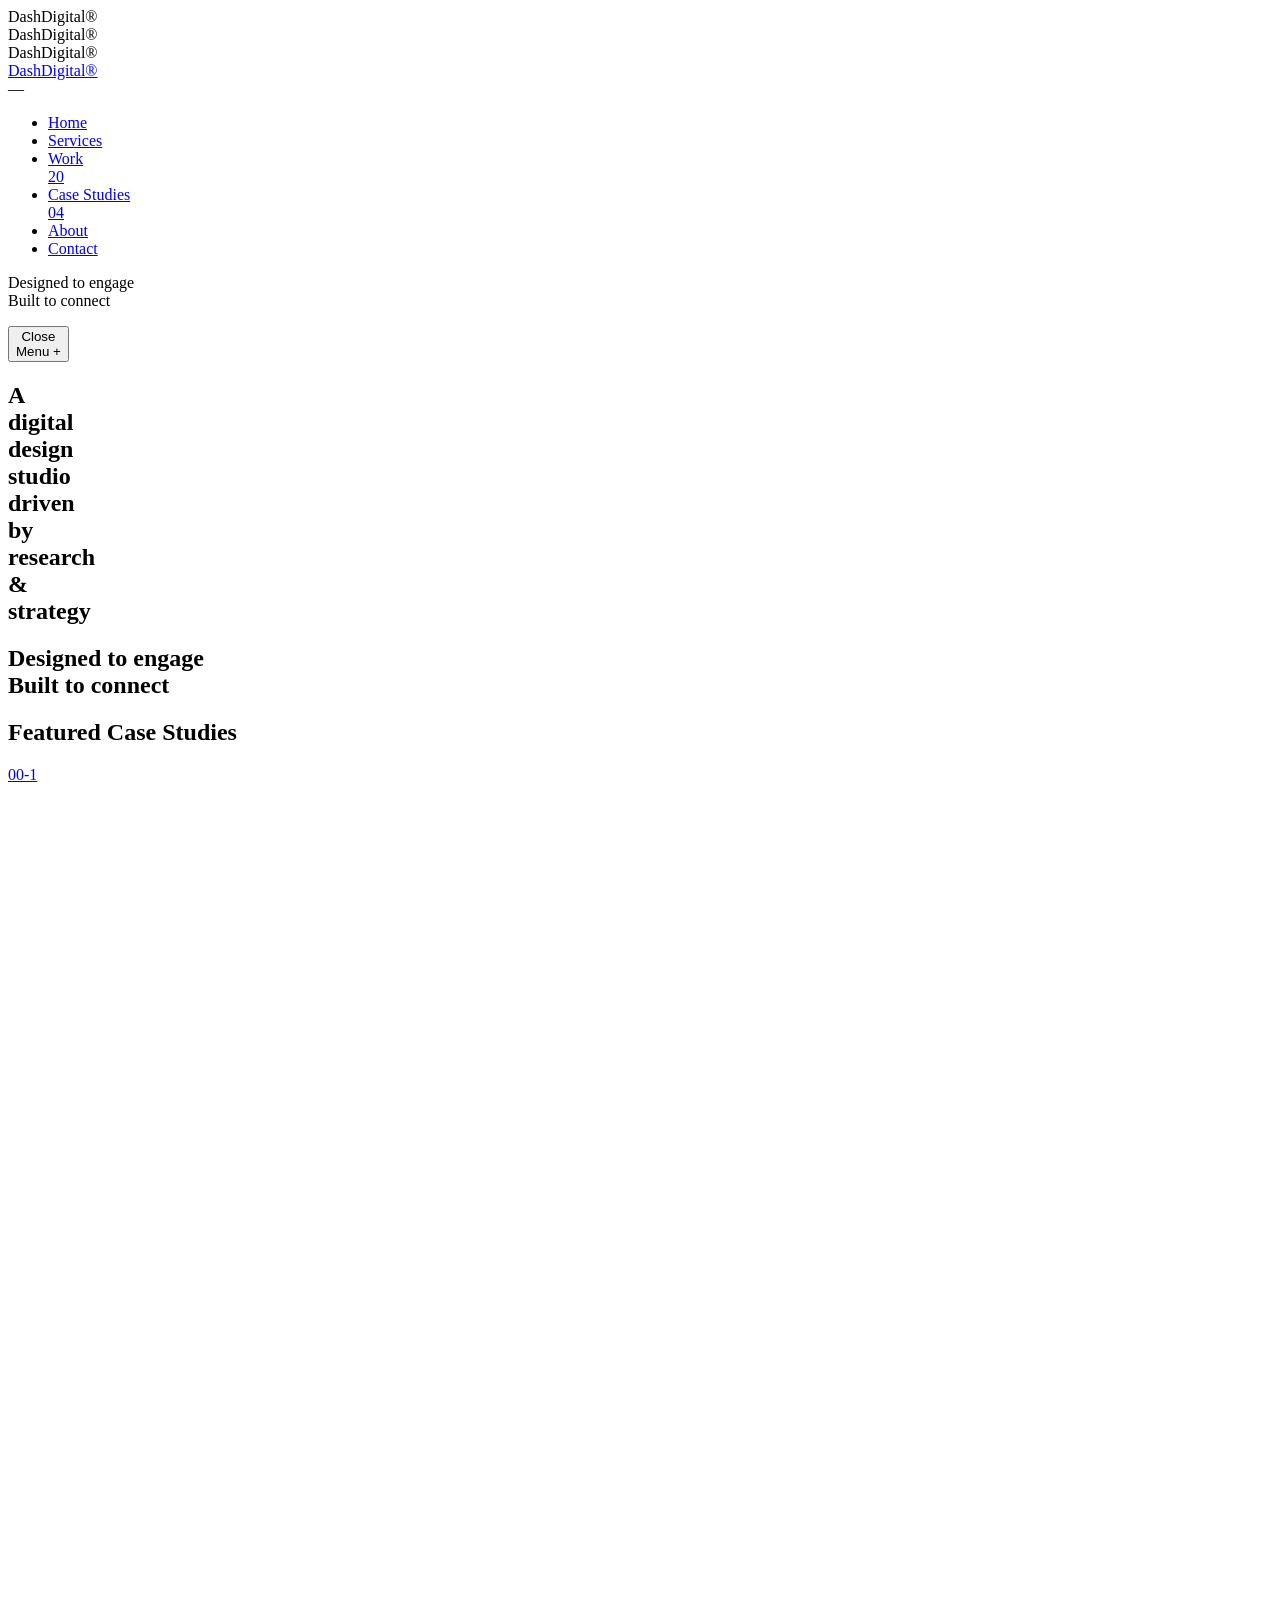
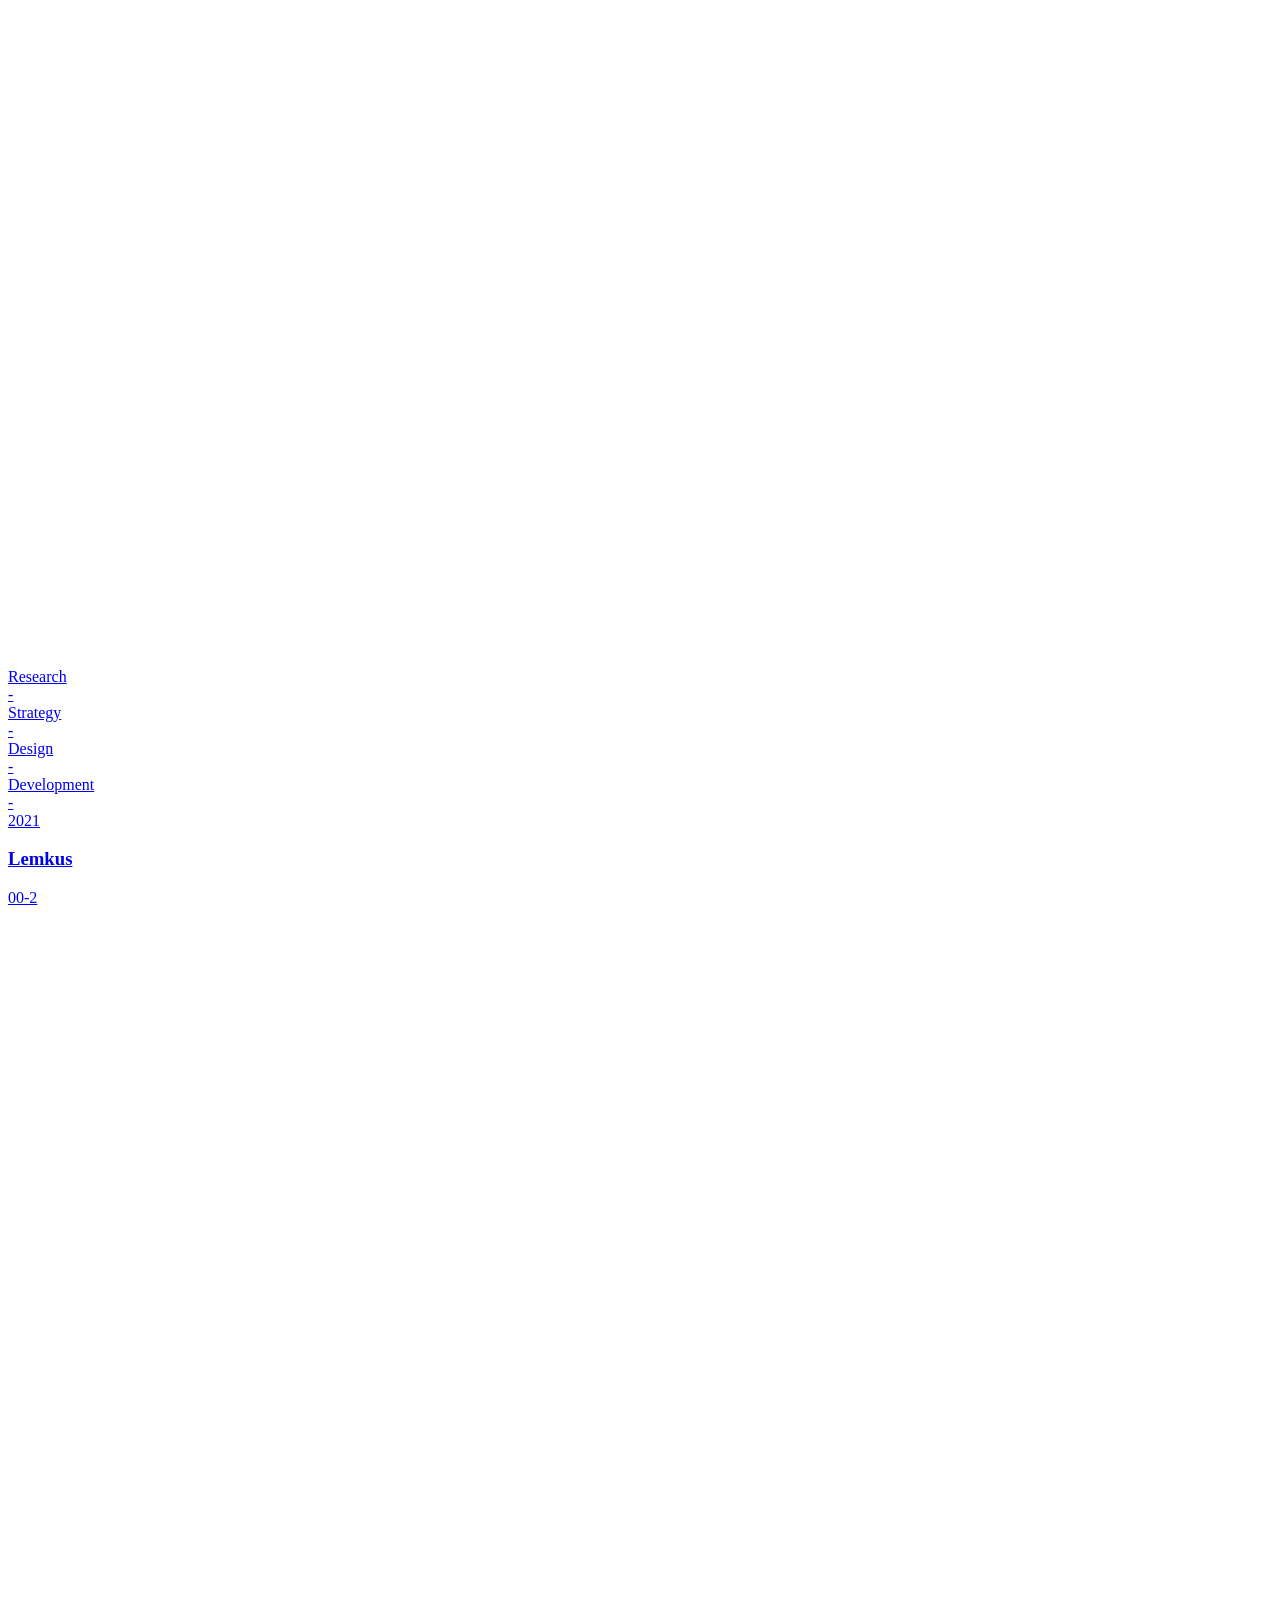
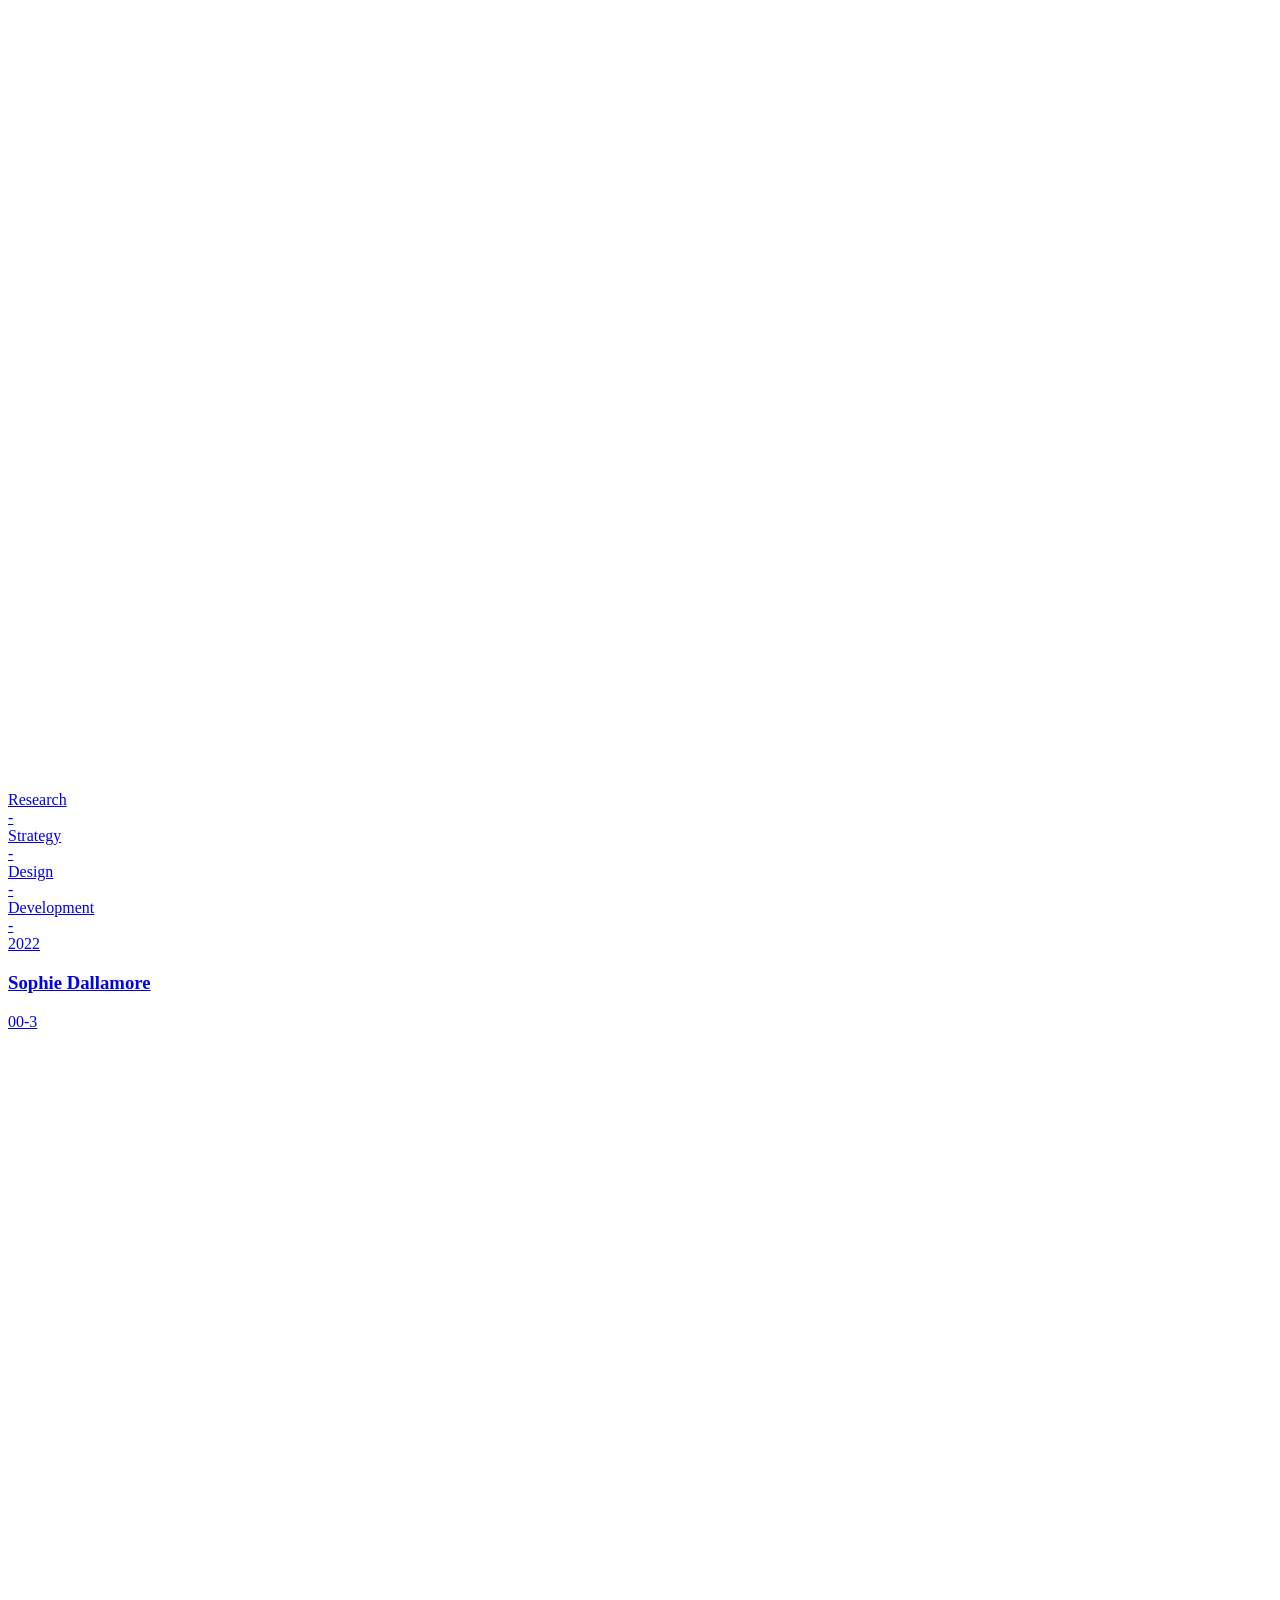
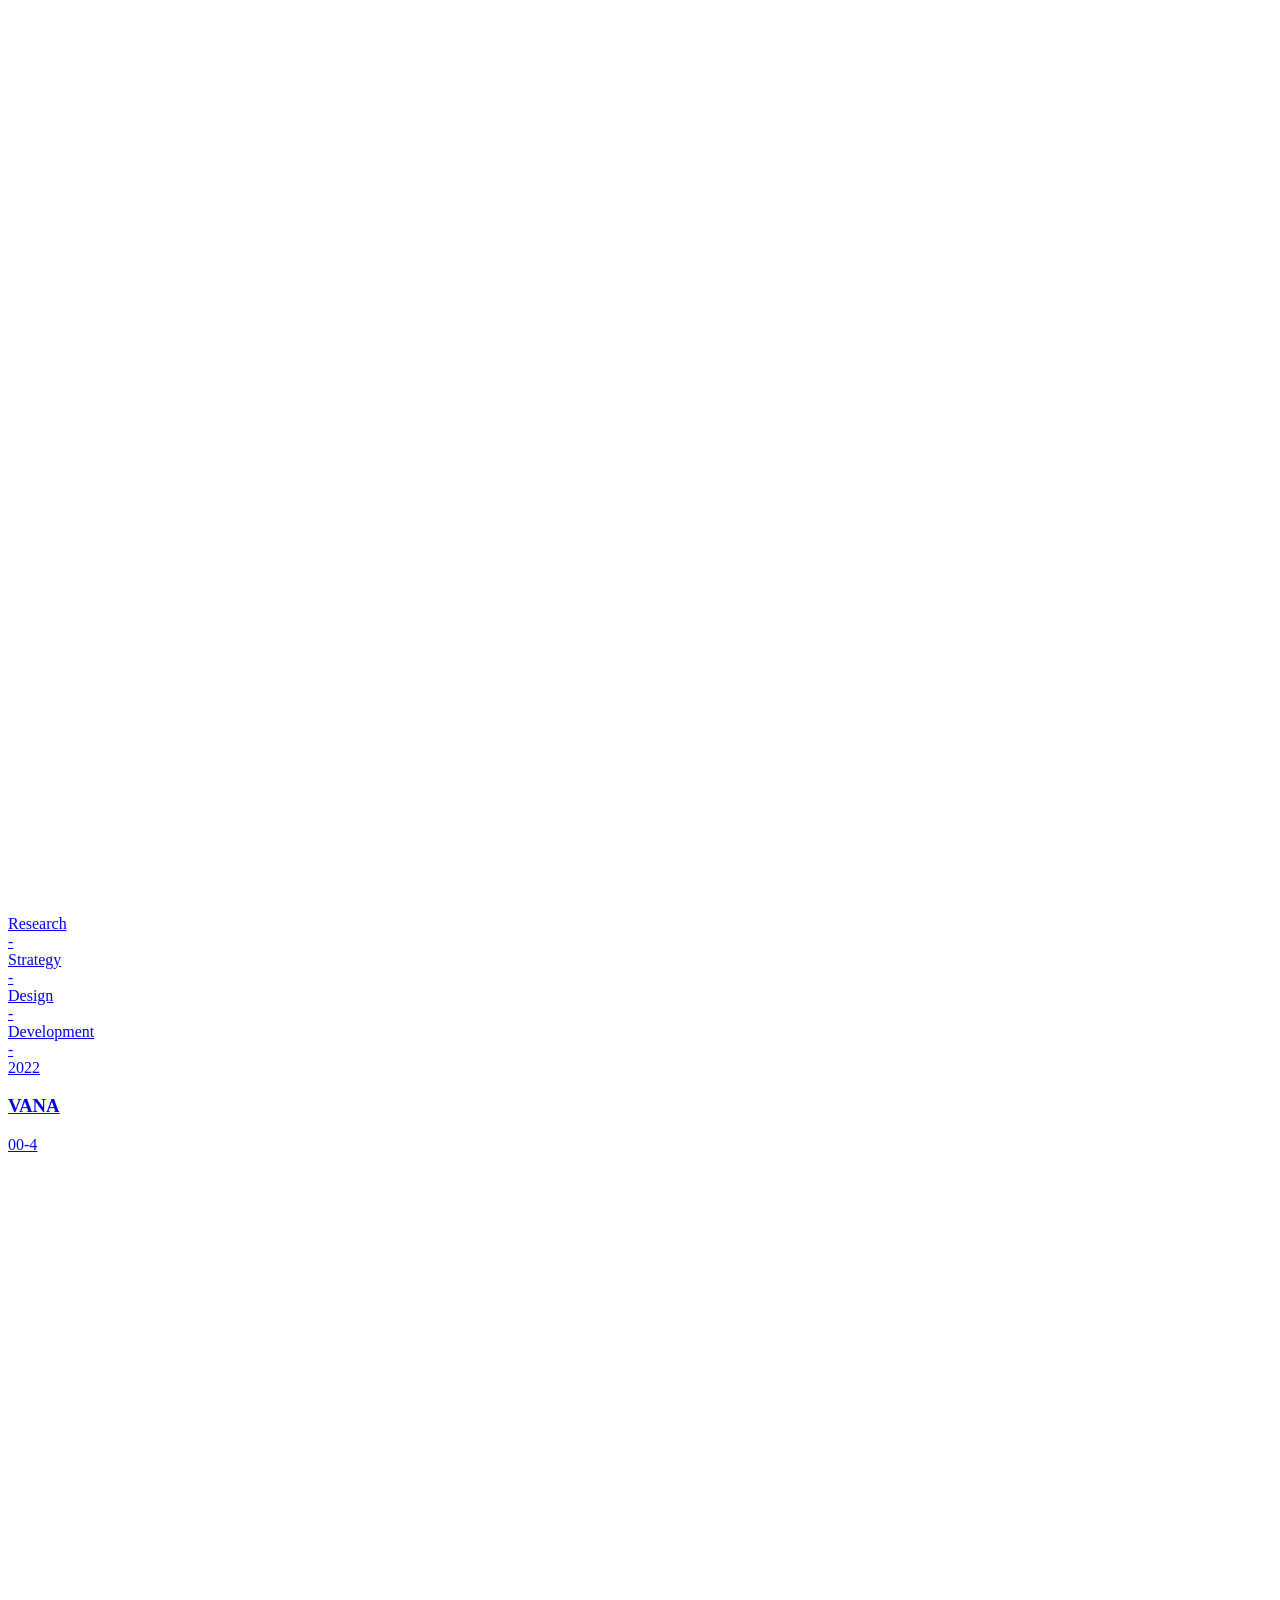
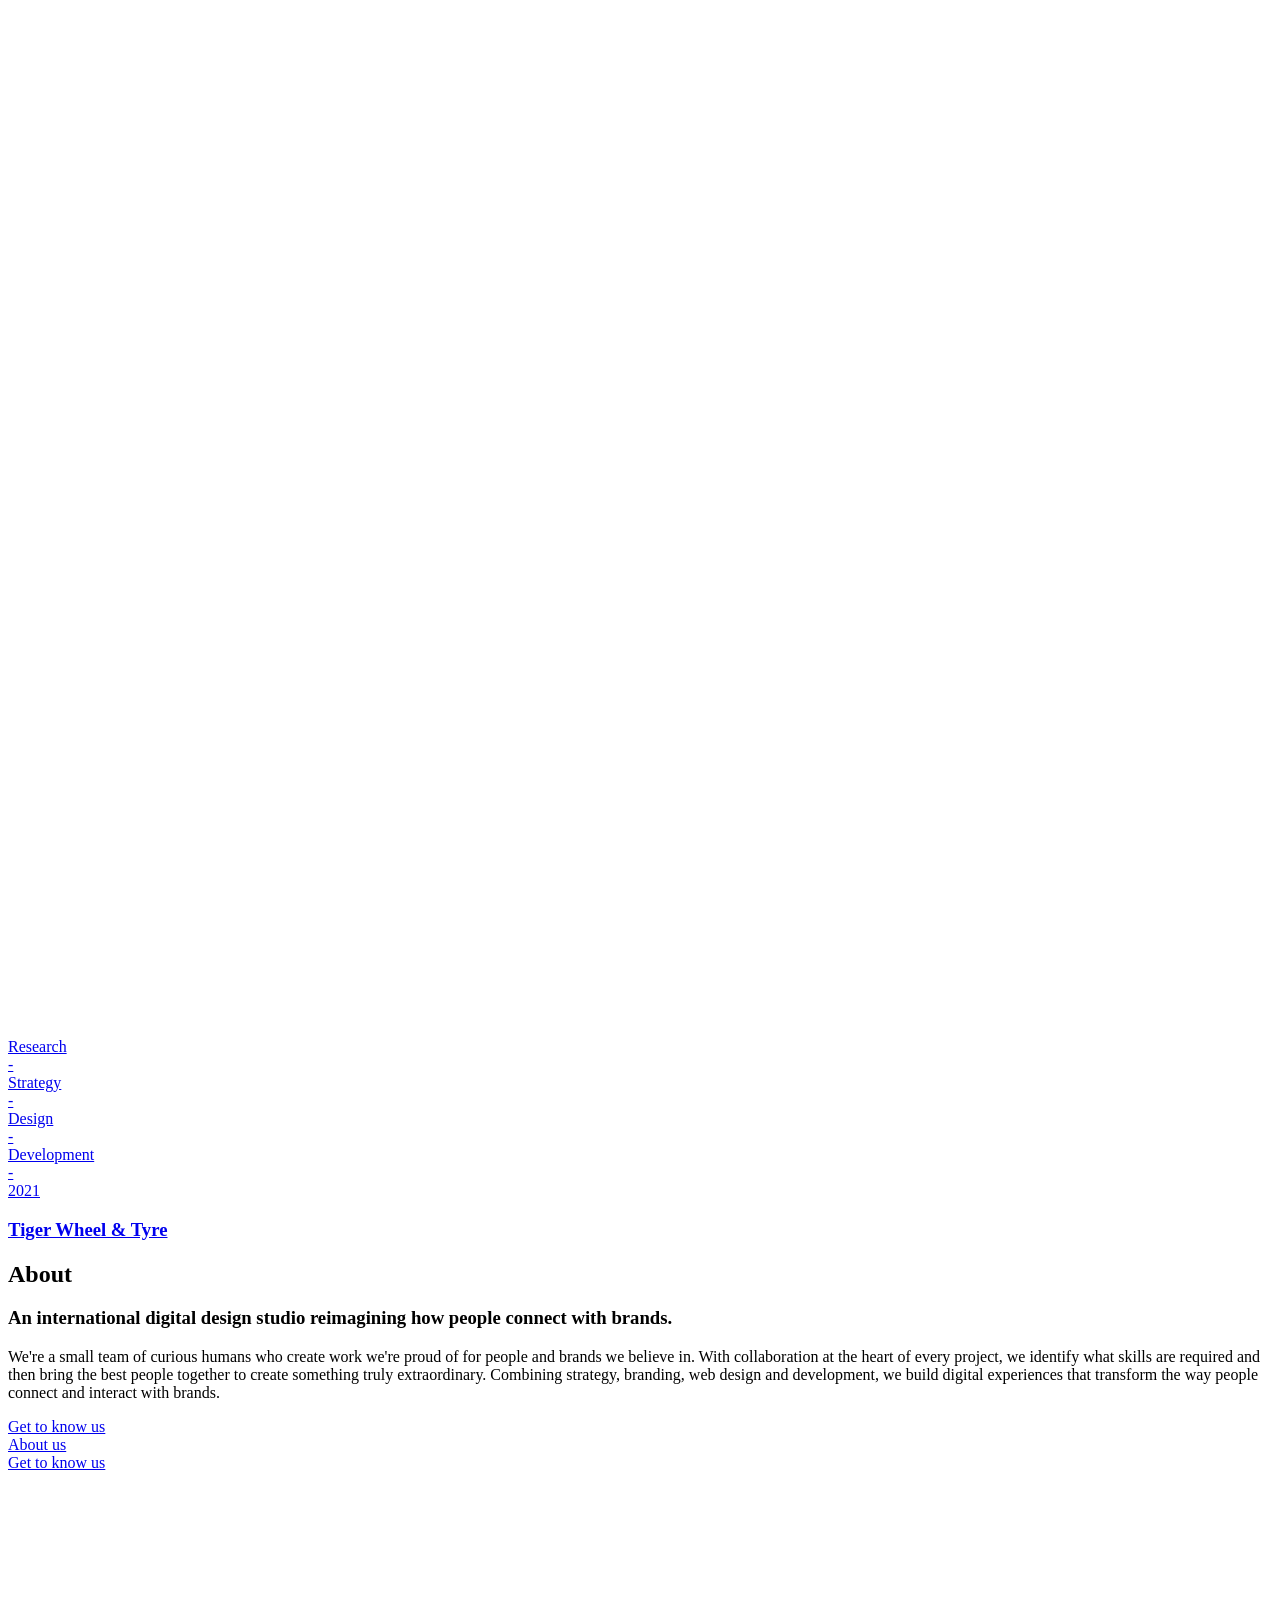
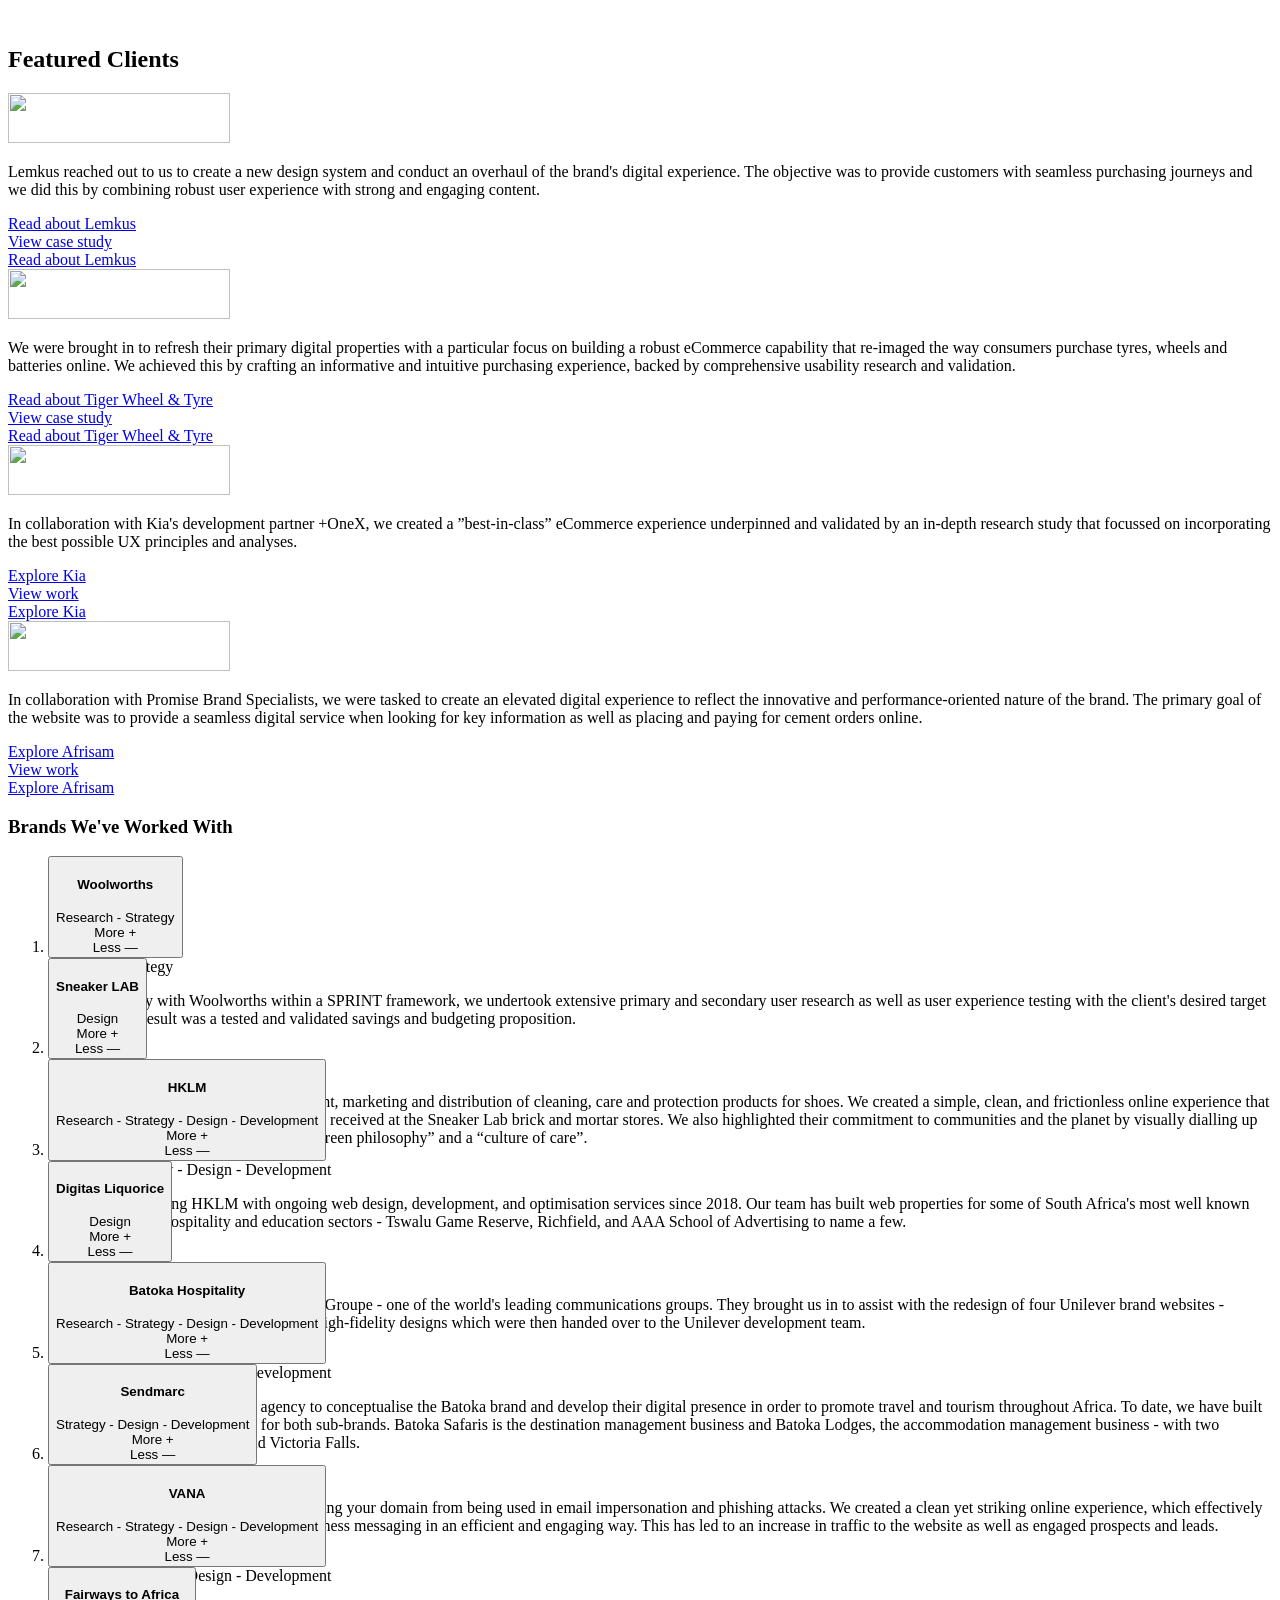
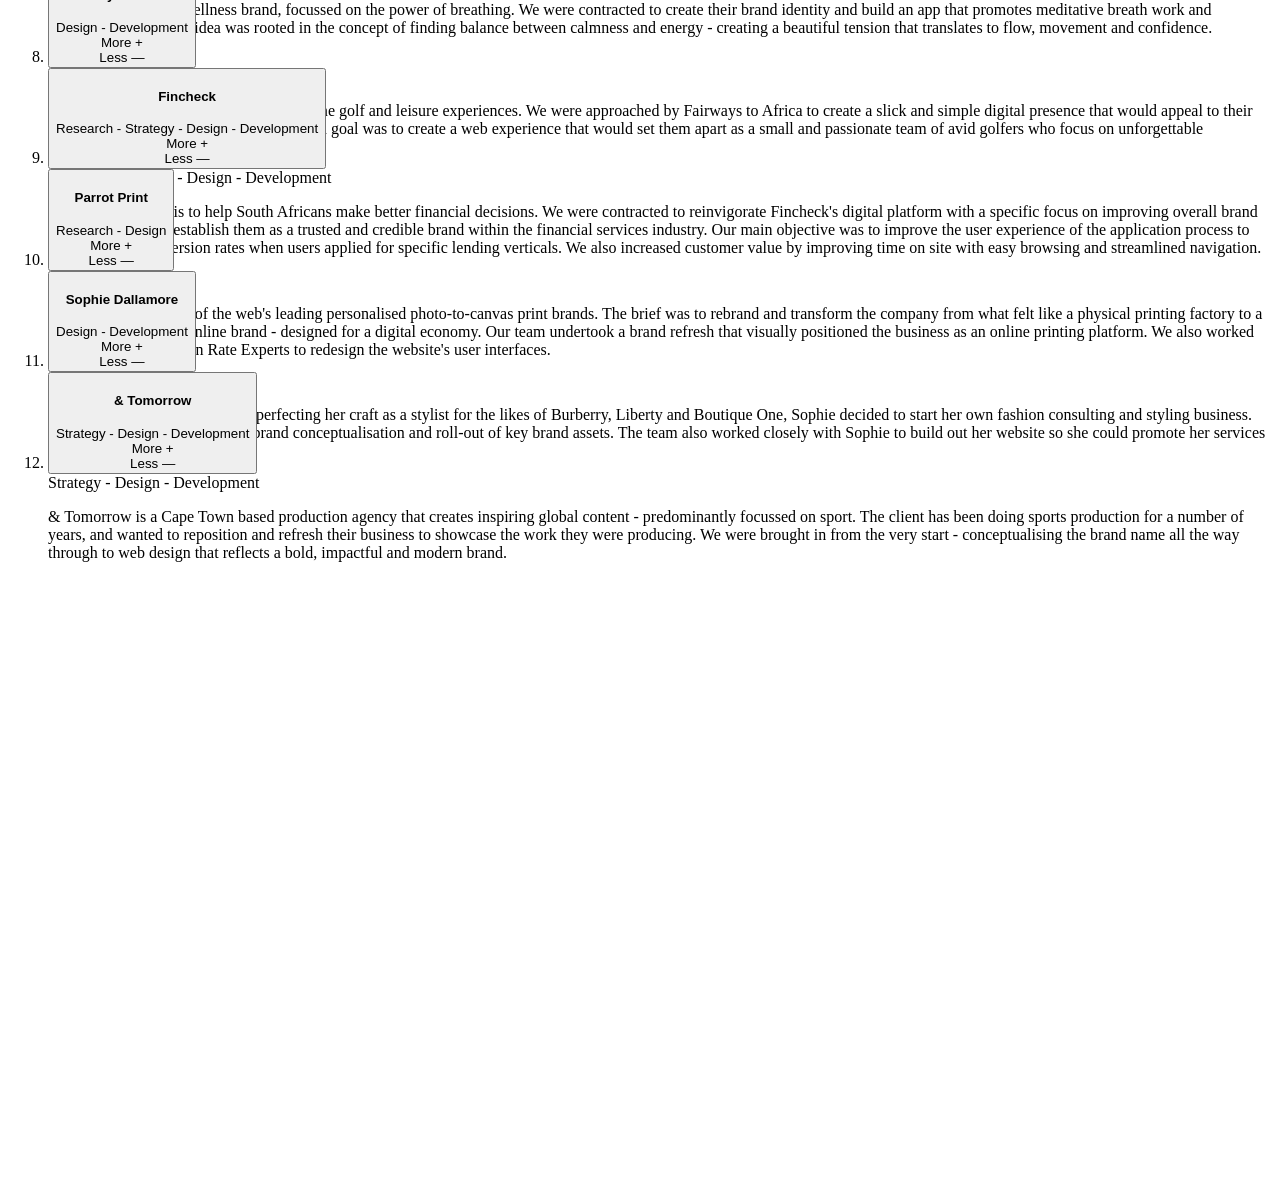
==== 2.html @ eb72a681 "Create 2.html" ====
<!DOCTYPE html><html lang="en"><head><meta charSet="utf-8" /><meta name="viewport" content="width=device-width, initial-scale=1" /><title>Dash Digital Studio | Engage. Connect.</title><meta name="Description" content="Designed to engage. Built to connect. Driven by research &amp; strategy, we&#x27;re a digital design studio that helps reimagine how customers connect to your brand." /><meta name="Keywords" content="Design, Digital, UX, UI, Branding, Reasearch, Strategy, Development, Website, Ecommerce" /><meta property="og:type" content="website" /><meta property="og:title" content="Dash Digital Studio | Engage. Connect." /><meta property="og:description" content="Designed to engage. Built to connect. Driven by research &amp; strategy, we&#x27;re a digital design studio that helps reimagine how customers connect to your brand." /><meta property="og:image" content="https://images.prismic.io/dashdigital/cfc8fab8-7d2d-4897-8a7f-4b1b9c64104e_OG.jpg?auto=compress,format" /><meta name="twitter:card" content="summary" /><meta name="twitter:title" content="Dash Digital Studio | Engage. Connect." /><meta name="twitter:description" content="Designed to engage. Built to connect. Driven by research &amp; strategy, we&#x27;re a digital design studio that helps reimagine how customers connect to your brand." /><meta name="twitter:image" content="https://images.prismic.io/dashdigital/cfc8fab8-7d2d-4897-8a7f-4b1b9c64104e_OG.jpg?auto=compress,format" /><link rel="preload" as="image" imageSrcSet="/_next/static/chunks/images/CS_Lemkus_Card_w128.avif 128w, /_next/static/chunks/images/CS_Lemkus_Card_w128.avif 128w, /_next/static/chunks/images/CS_Lemkus_Card_w256.avif 256w, /_next/static/chunks/images/CS_Lemkus_Card_w256.avif 256w, /_next/static/chunks/images/CS_Lemkus_Card_w384.avif 384w, /_next/static/chunks/images/CS_Lemkus_Card_w390.avif 390w, /_next/static/chunks/images/CS_Lemkus_Card_w640.avif 640w, /_next/static/chunks/images/CS_Lemkus_Card_w780.avif 780w, /_next/static/chunks/images/CS_Lemkus_Card_w856.avif 856w, /_next/static/chunks/images/CS_Lemkus_Card_w1024.avif 1024w, /_next/static/chunks/images/CS_Lemkus_Card_w1280.avif 1280w, /_next/static/chunks/images/CS_Lemkus_Card_w1920.avif 1920w, /_next/static/chunks/images/CS_Lemkus_Card_w2880.avif 2880w, /_next/static/chunks/images/CS_Lemkus_Card_w3072.avif 3072w, /_next/static/chunks/images/CS_Lemkus_Card_w4480.avif 4480w" imageSizes="(max-width: 480px) 92vw, 22.5vw" fetchpriority="high" /><link rel="preload" as="image" imageSrcSet="/_next/static/chunks/images/CS_Sophie_Card_w128.avif 128w, /_next/static/chunks/images/CS_Sophie_Card_w128.avif 128w, /_next/static/chunks/images/CS_Sophie_Card_w256.avif 256w, /_next/static/chunks/images/CS_Sophie_Card_w256.avif 256w, /_next/static/chunks/images/CS_Sophie_Card_w384.avif 384w, /_next/static/chunks/images/CS_Sophie_Card_w390.avif 390w, /_next/static/chunks/images/CS_Sophie_Card_w640.avif 640w, /_next/static/chunks/images/CS_Sophie_Card_w780.avif 780w, /_next/static/chunks/images/CS_Sophie_Card_w856.avif 856w, /_next/static/chunks/images/CS_Sophie_Card_w1024.avif 1024w, /_next/static/chunks/images/CS_Sophie_Card_w1280.avif 1280w, /_next/static/chunks/images/CS_Sophie_Card_w1920.avif 1920w, /_next/static/chunks/images/CS_Sophie_Card_w2880.avif 2880w, /_next/static/chunks/images/CS_Sophie_Card_w3072.avif 3072w, /_next/static/chunks/images/CS_Sophie_Card_w4480.avif 4480w" imageSizes="(max-width: 480px) 92vw, 22.5vw" fetchpriority="high" /><link rel="preload" as="image" imageSrcSet="/_next/static/chunks/images/CS_VANA_Card_w128.avif 128w, /_next/static/chunks/images/CS_VANA_Card_w128.avif 128w, /_next/static/chunks/images/CS_VANA_Card_w256.avif 256w, /_next/static/chunks/images/CS_VANA_Card_w256.avif 256w, /_next/static/chunks/images/CS_VANA_Card_w384.avif 384w, /_next/static/chunks/images/CS_VANA_Card_w390.avif 390w, /_next/static/chunks/images/CS_VANA_Card_w640.avif 640w, /_next/static/chunks/images/CS_VANA_Card_w780.avif 780w, /_next/static/chunks/images/CS_VANA_Card_w856.avif 856w, /_next/static/chunks/images/CS_VANA_Card_w1024.avif 1024w, /_next/static/chunks/images/CS_VANA_Card_w1280.avif 1280w, /_next/static/chunks/images/CS_VANA_Card_w1920.avif 1920w, /_next/static/chunks/images/CS_VANA_Card_w2880.avif 2880w, /_next/static/chunks/images/CS_VANA_Card_w3072.avif 3072w, /_next/static/chunks/images/CS_VANA_Card_w4480.avif 4480w" imageSizes="(max-width: 480px) 92vw, 22.5vw" fetchpriority="high" /><link rel="preload" as="image" imageSrcSet="/_next/static/chunks/images/CS_TWT_Card_w128.avif 128w, /_next/static/chunks/images/CS_TWT_Card_w128.avif 128w, /_next/static/chunks/images/CS_TWT_Card_w256.avif 256w, /_next/static/chunks/images/CS_TWT_Card_w256.avif 256w, /_next/static/chunks/images/CS_TWT_Card_w384.avif 384w, /_next/static/chunks/images/CS_TWT_Card_w390.avif 390w, /_next/static/chunks/images/CS_TWT_Card_w640.avif 640w, /_next/static/chunks/images/CS_TWT_Card_w780.avif 780w, /_next/static/chunks/images/CS_TWT_Card_w856.avif 856w, /_next/static/chunks/images/CS_TWT_Card_w1024.avif 1024w, /_next/static/chunks/images/CS_TWT_Card_w1280.avif 1280w, /_next/static/chunks/images/CS_TWT_Card_w1920.avif 1920w, /_next/static/chunks/images/CS_TWT_Card_w2880.avif 2880w, /_next/static/chunks/images/CS_TWT_Card_w3072.avif 3072w, /_next/static/chunks/images/CS_TWT_Card_w4480.avif 4480w" imageSizes="(max-width: 480px) 92vw, 22.5vw" fetchpriority="high" /><meta name="next-head-count" content="17" /><meta http-equiv="X-UA-Compatible" content="IE=edge" /><link rel="preload" href="/fonts/fg-l.woff2" as="font" type="font/woff2" crossorigin="false" /><link rel="preload" href="/fonts/fg-r.woff2" as="font" type="font/woff2" crossorigin="false" /><link rel="preconnect" href="https://images.prismic.io" crossorigin="true" /><link rel="dns-prefetch" href="https://images.prismic.io" /><link rel="preconnect" href="https://dashdigital.cdn.prismic.io" crossorigin="true" /><link rel="dns-prefetch" href="https://dashdigital.cdn.prismic.io" /><link rel="shortcut icon" type="image/x-icon" href="/favicon.png" /><link rel="apple-touch-icon" href="/dashdigital-logo-webclip.png" /><link rel="manifest" href="/manifest.json" crossorigin="use-credentials" /><meta name="theme-color" content="#f0f0f0" /><script type="application/ld+json" data-nscript="beforeInteractive">{
              "@context": "https://schema.org",
              "@type": "LocalBusiness",
              "name": "DashDigital®",
              "image": "",
              "@id": "",
              "url": "https://dashdigital.studio/",
              "telephone": "+27726113343",
              "address": {
                "@type": "PostalAddress",
                "streetAddress": "Upper Pepper Workspace, 14 Pepper St, Cape Town City Centre",
                "addressLocality": "Cape Town",
                "postalCode": "8000",
                "addressCountry": "ZA"
              },
              "geo": {
                "@type": "GeoCoordinates",
                "latitude": -33.9232605,
                "longitude": 18.4141032
              },
              "openingHoursSpecification": {
                "@type": "OpeningHoursSpecification",
                "dayOfWeek": ["Monday", "Tuesday", "Wednesday", "Thursday", "Friday"],
                "opens": "08:00",
                "closes": "18:00"
              },
              "sameAs": [
                "https://www.instagram.com/dashdigital.studio/",
                "https://www.linkedin.com/company/dash-creative-design-studio/",
                "https://www.dribbble.com/Dash_Digital"
              ]
            }</script><script type="application/ld+json" data-nscript="beforeInteractive">{
              "@context": "https://schema.org",
              "@type": "Organization",
              "name": "DashDigital®",
              "alternateName": "Dash Digital",
              "url": "https://dashdigital.studio/",
              "logo": "https://uploads-ssl.webflow.com/60f6cecb70e68365fbfd9805/621ddb58bbdbaed9fde6db3c_DashDigital%20-%20Socials%20PP.jpg",
              "sameAs": [
                "https://www.instagram.com/dashdigital.studio/",
                "https://www.linkedin.com/company/dash-creative-design-studio/",
                "https://www.dribbble.com/Dash_Digital"
              ],
              "southAfricanContact": [
                {
                  "@type": "ContactPoint"
                }, {
                  "telephone": "+27726113343"
                }
              ]
            }</script><link rel="preload" href="/_next/static/css/c890e8184152bd03.css" as="style" /><link rel="stylesheet" href="/_next/static/css/c890e8184152bd03.css" data-n-g /><link rel="preload" href="/_next/static/css/8320a3a4cdd55909.css" as="style" /><link rel="stylesheet" href="/_next/static/css/8320a3a4cdd55909.css" /><link rel="preload" href="/_next/static/css/63ea5eb62b8fe217.css" as="style" /><link rel="stylesheet" href="/_next/static/css/63ea5eb62b8fe217.css" /><link rel="preload" href="/_next/static/css/fb95ecb56b128ed0.css" as="style" /><link rel="stylesheet" href="/_next/static/css/fb95ecb56b128ed0.css" /><link rel="preload" href="/_next/static/css/1c4062e3793467e5.css" as="style" /><link rel="stylesheet" href="/_next/static/css/1c4062e3793467e5.css" /><link rel="preload" href="/_next/static/css/bbce76777cbaf883.css" as="style" /><link rel="stylesheet" href="/_next/static/css/bbce76777cbaf883.css" /><noscript data-n-css></noscript><script defer nomodule src="/_next/static/chunks/polyfills-78c92fac7aa8fdd8.js"></script><script defer src="/_next/static/chunks/392-1cc940b73ef37931.js"></script><script defer src="/_next/static/chunks/448-d3704eb7c8998815.js"></script><script defer src="/_next/static/chunks/33.ccdd1794b79275a5.js"></script><script defer src="/_next/static/chunks/120.102ca9db805b51ed.js"></script><script defer src="/_next/static/chunks/289.5570c61872cdffb0.js"></script><script defer src="/_next/static/chunks/358.151e139826938090.js"></script><script defer src="/_next/static/chunks/587-131e7c88d01b8344.js"></script><script defer src="/_next/static/chunks/32.3924c82560c28d92.js"></script><script defer src="/_next/static/chunks/551.bf3b4cee8f7bd737.js"></script><script src="/_next/static/chunks/webpack-d283fc3bf1358eec.js" defer></script><script src="/_next/static/chunks/framework-7a7e500878b44665.js" defer></script><script src="/_next/static/chunks/main-0c5578f28a414bdd.js" defer></script><script src="/_next/static/chunks/pages/_app-583109df22e53659.js" defer></script><script src="/_next/static/chunks/pages/index-58115c3b767c1069.js" defer></script><script src="/_next/static/QS40PxtP57fI5ZG-DY4Cf/_buildManifest.js" defer></script><script src="/_next/static/QS40PxtP57fI5ZG-DY4Cf/_ssgManifest.js" defer></script></head><body><div id="__next"><div class="Preloader_preloader__Qv3kB"><div class="Preloader_inner__WVDgM"><div class="Preloader_logo__9RZXh"><div class="Preloader_logoText__XWiay">DashDigital®</div></div><div class="Preloader_progressWrap__jwJyg"><div class="Preloader_progress__oTqTY"></div></div><div class="Preloader_percentageWrap__yGv1X"><div class="Preloader_percentage__AKPhN"></div></div></div></div><div class="Transition_wrapper__a17MP"><div class="Transition_logoWrap__ByXpd"><div class="Transition_logoBack__mwKse" aria-disabled="true">DashDigital®</div><div class="Transition_logoMask__WYOmN"><div class="Transition_logoFront__0tTGq">DashDigital®</div></div></div></div><div class="Grid_grid__JtSOM" style="display:none"><div></div><div></div><div></div><div></div><div></div><div></div><div></div><div></div></div><div class="Global_overlay__FGUvD"></div> <div class="Cursor_container__0_dmV"><div class="Cursor_inner__DW70n"><div class="Cursor_textWrap__1wvlI"><div></div></div></div></div><header class="Nav_container__5o9IN Global_container__Rrkli Global_grey__i9oTj"><div class="Nav_grid__8jrWk"><div class="Nav_logoWrap__XQ_Sy"><a class="Nav_logo__au6jc Animation_moveUp__VYhva" style="--delay:.65s" href="/">DashDigital®</a><div class="Nav_nameWrap__sB9UH"><div class="Nav_dash__g9m2A Text_XS__8vyc3">—</div><div class="Nav_name__fEGNI Text_XS__8vyc3"></div></div></div><nav class="Nav_nav__wZ2Di"><div class="Nav_menuWrap__M1SUX"><div class="Nav_bg__zkXEE Nav_mobile__S_T_k"></div><ul class="Nav_menuLinks__d3h2V"><li class="Nav_linkWrap__Pajem Nav_mobile__S_T_k"><a class="Nav_link__RZJlp Text_XS__8vyc3 Global_link__Wbl8k Nav_active__NSFUZ" href="/">Home</a></li><li class="Nav_linkWrap__Pajem"><a class="Nav_link__RZJlp Text_XS__8vyc3 Global_link__Wbl8k" href="/services"><div class="Nav_labelWrap__dbD0C Animation_moveUpDesk__d2Nnb" style="--delay:0.70s">Services</div></a></li><li class="Nav_linkWrap__Pajem"><a class="Nav_link__RZJlp Text_XS__8vyc3 Global_link__Wbl8k" href="/work"><div class="Nav_labelWrap__dbD0C Animation_moveUpDesk__d2Nnb" style="--delay:0.75s">Work</div><div class="Nav_countWrap__Im3je"><div class="Nav_count__Nfwgb Nav_mobile__S_T_k Text_S__ir2YG">20</div></div></a></li><li class="Nav_linkWrap__Pajem"><a class="Nav_link__RZJlp Text_XS__8vyc3 Global_link__Wbl8k" href="/case-studies"><div class="Nav_labelWrap__dbD0C Animation_moveUpDesk__d2Nnb" style="--delay:0.80s">Case Studies</div><div class="Nav_countWrap__Im3je"><div class="Nav_count__Nfwgb Nav_mobile__S_T_k Text_S__ir2YG">04</div></div></a></li><li class="Nav_linkWrap__Pajem"><a class="Nav_link__RZJlp Text_XS__8vyc3 Global_link__Wbl8k" href="/about"><div class="Nav_labelWrap__dbD0C Animation_moveUpDesk__d2Nnb" style="--delay:0.85s">About</div></a></li><li class="Nav_linkWrap__Pajem"><a class="Nav_link__RZJlp Text_XS__8vyc3 Global_link__Wbl8k" href="/contact"><div class="Nav_labelWrap__dbD0C Animation_moveUpDesk__d2Nnb" style="--delay:0.90s">Contact</div></a></li></ul><div class="Nav_tagline__E5hza Nav_mobile__S_T_k Text_XXS__Co_Sd"><p>Designed to engage<br/>Built to connect</p></div></div><button class="Nav_menuBtn__aZRZp"><div class="Nav_menuTxtWrap__VU6Dx"><div class="Nav_close__fZbG8 Nav_mobile__S_T_k Global_link__Wbl8k Text_XS__8vyc3">Close</div><div class="Nav_menu__5pC0Y Global_link__Wbl8k Text_XS__8vyc3"><div class="Animation_moveUpMobi__LWmDH" style="--delay:.7s">Menu +</div></div></div></button></nav></div></header><main class="Global_container__Rrkli Global_grey__i9oTj"><header class="Global_margin___0qC_"><section class="Hero_intro__Mj9E_"><h1 class="Hero_heading__NLFI2 Text_XL__ku5Fh Global_pageNameTrig__U1wea split"><div class="word">A </div><div class="word">digital </div><div class="word">design </div><div class="word">studio </div><div class="word">driven </div><div class="word">by </div><div class="word">research </div><div class="word">&amp; </div><div class="word">strategy </div></h1><h2 class="Hero_subHeading__XL2mr Text_XS__8vyc3"><div><div class="Animation_moveUp__VYhva" style="--delay:1.15s">Designed to engage</div></div><div><div class="Animation_moveUp__VYhva" style="--delay:1.25s">Built to connect</div></div></h2></section><section><header class="Global_hidden__dPWsA"><h2>Featured Case Studies</h2></header><div class="Hero_caseStudies__35gcu"><a class="CaseCard_csCard__RoLdH" data-hover="Lemkus" href="/case-studies/lemkus"><div class="CaseCard_inner__bH3uh"><div class="CaseCard_numWrap__rzMhU"><div class="CaseCard_num__v7XaC Text_XXS__Co_Sd Animation_moveDown__hzkjH" style="--delay:1.15s">00-1</div></div><div class="CaseCard_imgWrap__qf9WB"><div class="CaseCard_img__7uwbQ Animation_fadeRotate__Z71gC" style="--delay:1.15s"><img alt fetchpriority="high" width="1110" height="1480" decoding="async" data-nimg="1" style="color:transparent" sizes="(max-width: 480px) 92vw, 22.5vw" srcSet="/_next/static/chunks/images/CS_Lemkus_Card_w128.avif 128w, /_next/static/chunks/images/CS_Lemkus_Card_w128.avif 128w, /_next/static/chunks/images/CS_Lemkus_Card_w256.avif 256w, /_next/static/chunks/images/CS_Lemkus_Card_w256.avif 256w, /_next/static/chunks/images/CS_Lemkus_Card_w384.avif 384w, /_next/static/chunks/images/CS_Lemkus_Card_w390.avif 390w, /_next/static/chunks/images/CS_Lemkus_Card_w640.avif 640w, /_next/static/chunks/images/CS_Lemkus_Card_w780.avif 780w, /_next/static/chunks/images/CS_Lemkus_Card_w856.avif 856w, /_next/static/chunks/images/CS_Lemkus_Card_w1024.avif 1024w, /_next/static/chunks/images/CS_Lemkus_Card_w1280.avif 1280w, /_next/static/chunks/images/CS_Lemkus_Card_w1920.avif 1920w, /_next/static/chunks/images/CS_Lemkus_Card_w2880.avif 2880w, /_next/static/chunks/images/CS_Lemkus_Card_w3072.avif 3072w, /_next/static/chunks/images/CS_Lemkus_Card_w4480.avif 4480w" src="/_next/static/chunks/images/CS_Lemkus_Card_w4480.avif" /></div></div><div class="CaseCard_line__AjnLM"></div><div class="CaseCard_info__sXXIg"><div class="CaseCard_tagList___Kyv7"><div class="CaseCard_tagWrap__eHpHl"><div class="CaseCard_tagMove__2mhAq"><div class="Text_XXS__Co_Sd">Research</div><div class="CaseCard_tagDash__uxMu5 Text_XXS__Co_Sd">-</div></div></div><div class="CaseCard_tagWrap__eHpHl"><div class="CaseCard_tagMove__2mhAq"><div class="Text_XXS__Co_Sd">Strategy</div><div class="CaseCard_tagDash__uxMu5 Text_XXS__Co_Sd">-</div></div></div><div class="CaseCard_tagWrap__eHpHl"><div class="CaseCard_tagMove__2mhAq"><div class="Text_XXS__Co_Sd">Design</div><div class="CaseCard_tagDash__uxMu5 Text_XXS__Co_Sd">-</div></div></div><div class="CaseCard_tagWrap__eHpHl"><div class="CaseCard_tagMove__2mhAq"><div class="Text_XXS__Co_Sd">Development</div><div class="CaseCard_tagDash__uxMu5 Text_XXS__Co_Sd">-</div></div></div></div><div class="CaseCard_yearWrap__mt47c"><div class="Text_XXS__Co_Sd">2021</div></div></div><div class="CaseCard_titleWrap__IQ1YU"><h3 class="Text_S__ir2YG">Lemkus</h3></div></div></a><a class="CaseCard_csCard__RoLdH" data-hover="Sophie Dallamore" href="/case-studies/sophie-dallamore"><div class="CaseCard_inner__bH3uh"><div class="CaseCard_numWrap__rzMhU"><div class="CaseCard_num__v7XaC Text_XXS__Co_Sd Animation_moveDown__hzkjH" style="--delay:1.20s">00-2</div></div><div class="CaseCard_imgWrap__qf9WB"><div class="CaseCard_img__7uwbQ Animation_fadeRotate__Z71gC" style="--delay:1.20s"><img alt fetchpriority="high" width="1110" height="1480" decoding="async" data-nimg="1" style="color:transparent" sizes="(max-width: 480px) 92vw, 22.5vw" srcSet="/_next/static/chunks/images/CS_Sophie_Card_w128.avif 128w, /_next/static/chunks/images/CS_Sophie_Card_w128.avif 128w, /_next/static/chunks/images/CS_Sophie_Card_w256.avif 256w, /_next/static/chunks/images/CS_Sophie_Card_w256.avif 256w, /_next/static/chunks/images/CS_Sophie_Card_w384.avif 384w, /_next/static/chunks/images/CS_Sophie_Card_w390.avif 390w, /_next/static/chunks/images/CS_Sophie_Card_w640.avif 640w, /_next/static/chunks/images/CS_Sophie_Card_w780.avif 780w, /_next/static/chunks/images/CS_Sophie_Card_w856.avif 856w, /_next/static/chunks/images/CS_Sophie_Card_w1024.avif 1024w, /_next/static/chunks/images/CS_Sophie_Card_w1280.avif 1280w, /_next/static/chunks/images/CS_Sophie_Card_w1920.avif 1920w, /_next/static/chunks/images/CS_Sophie_Card_w2880.avif 2880w, /_next/static/chunks/images/CS_Sophie_Card_w3072.avif 3072w, /_next/static/chunks/images/CS_Sophie_Card_w4480.avif 4480w" src="/_next/static/chunks/images/CS_Sophie_Card_w4480.avif" /></div></div><div class="CaseCard_line__AjnLM"></div><div class="CaseCard_info__sXXIg"><div class="CaseCard_tagList___Kyv7"><div class="CaseCard_tagWrap__eHpHl"><div class="CaseCard_tagMove__2mhAq"><div class="Text_XXS__Co_Sd">Research</div><div class="CaseCard_tagDash__uxMu5 Text_XXS__Co_Sd">-</div></div></div><div class="CaseCard_tagWrap__eHpHl"><div class="CaseCard_tagMove__2mhAq"><div class="Text_XXS__Co_Sd">Strategy</div><div class="CaseCard_tagDash__uxMu5 Text_XXS__Co_Sd">-</div></div></div><div class="CaseCard_tagWrap__eHpHl"><div class="CaseCard_tagMove__2mhAq"><div class="Text_XXS__Co_Sd">Design</div><div class="CaseCard_tagDash__uxMu5 Text_XXS__Co_Sd">-</div></div></div><div class="CaseCard_tagWrap__eHpHl"><div class="CaseCard_tagMove__2mhAq"><div class="Text_XXS__Co_Sd">Development</div><div class="CaseCard_tagDash__uxMu5 Text_XXS__Co_Sd">-</div></div></div></div><div class="CaseCard_yearWrap__mt47c"><div class="Text_XXS__Co_Sd">2022</div></div></div><div class="CaseCard_titleWrap__IQ1YU"><h3 class="Text_S__ir2YG">Sophie Dallamore</h3></div></div></a><a class="CaseCard_csCard__RoLdH" data-hover="VANA" href="/case-studies/vana"><div class="CaseCard_inner__bH3uh"><div class="CaseCard_numWrap__rzMhU"><div class="CaseCard_num__v7XaC Text_XXS__Co_Sd Animation_moveDown__hzkjH" style="--delay:1.25s">00-3</div></div><div class="CaseCard_imgWrap__qf9WB"><div class="CaseCard_img__7uwbQ Animation_fadeRotate__Z71gC" style="--delay:1.25s"><img alt fetchpriority="high" width="1110" height="1480" decoding="async" data-nimg="1" style="color:transparent" sizes="(max-width: 480px) 92vw, 22.5vw" srcSet="/_next/static/chunks/images/CS_VANA_Card_w128.avif 128w, /_next/static/chunks/images/CS_VANA_Card_w128.avif 128w, /_next/static/chunks/images/CS_VANA_Card_w256.avif 256w, /_next/static/chunks/images/CS_VANA_Card_w256.avif 256w, /_next/static/chunks/images/CS_VANA_Card_w384.avif 384w, /_next/static/chunks/images/CS_VANA_Card_w390.avif 390w, /_next/static/chunks/images/CS_VANA_Card_w640.avif 640w, /_next/static/chunks/images/CS_VANA_Card_w780.avif 780w, /_next/static/chunks/images/CS_VANA_Card_w856.avif 856w, /_next/static/chunks/images/CS_VANA_Card_w1024.avif 1024w, /_next/static/chunks/images/CS_VANA_Card_w1280.avif 1280w, /_next/static/chunks/images/CS_VANA_Card_w1920.avif 1920w, /_next/static/chunks/images/CS_VANA_Card_w2880.avif 2880w, /_next/static/chunks/images/CS_VANA_Card_w3072.avif 3072w, /_next/static/chunks/images/CS_VANA_Card_w4480.avif 4480w" src="/_next/static/chunks/images/CS_VANA_Card_w4480.avif" /></div></div><div class="CaseCard_line__AjnLM"></div><div class="CaseCard_info__sXXIg"><div class="CaseCard_tagList___Kyv7"><div class="CaseCard_tagWrap__eHpHl"><div class="CaseCard_tagMove__2mhAq"><div class="Text_XXS__Co_Sd">Research</div><div class="CaseCard_tagDash__uxMu5 Text_XXS__Co_Sd">-</div></div></div><div class="CaseCard_tagWrap__eHpHl"><div class="CaseCard_tagMove__2mhAq"><div class="Text_XXS__Co_Sd">Strategy</div><div class="CaseCard_tagDash__uxMu5 Text_XXS__Co_Sd">-</div></div></div><div class="CaseCard_tagWrap__eHpHl"><div class="CaseCard_tagMove__2mhAq"><div class="Text_XXS__Co_Sd">Design</div><div class="CaseCard_tagDash__uxMu5 Text_XXS__Co_Sd">-</div></div></div><div class="CaseCard_tagWrap__eHpHl"><div class="CaseCard_tagMove__2mhAq"><div class="Text_XXS__Co_Sd">Development</div><div class="CaseCard_tagDash__uxMu5 Text_XXS__Co_Sd">-</div></div></div></div><div class="CaseCard_yearWrap__mt47c"><div class="Text_XXS__Co_Sd">2022</div></div></div><div class="CaseCard_titleWrap__IQ1YU"><h3 class="Text_S__ir2YG">VANA</h3></div></div></a><a class="CaseCard_csCard__RoLdH" data-hover="Tiger Wheel &amp; Tyre" href="/case-studies/tiger-wheel-tyre"><div class="CaseCard_inner__bH3uh"><div class="CaseCard_numWrap__rzMhU"><div class="CaseCard_num__v7XaC Text_XXS__Co_Sd Animation_moveDown__hzkjH" style="--delay:1.30s">00-4</div></div><div class="CaseCard_imgWrap__qf9WB"><div class="CaseCard_img__7uwbQ Animation_fadeRotate__Z71gC" style="--delay:1.30s"><img alt fetchpriority="high" width="1110" height="1480" decoding="async" data-nimg="1" style="color:transparent" sizes="(max-width: 480px) 92vw, 22.5vw" srcSet="/_next/static/chunks/images/CS_TWT_Card_w128.avif 128w, /_next/static/chunks/images/CS_TWT_Card_w128.avif 128w, /_next/static/chunks/images/CS_TWT_Card_w256.avif 256w, /_next/static/chunks/images/CS_TWT_Card_w256.avif 256w, /_next/static/chunks/images/CS_TWT_Card_w384.avif 384w, /_next/static/chunks/images/CS_TWT_Card_w390.avif 390w, /_next/static/chunks/images/CS_TWT_Card_w640.avif 640w, /_next/static/chunks/images/CS_TWT_Card_w780.avif 780w, /_next/static/chunks/images/CS_TWT_Card_w856.avif 856w, /_next/static/chunks/images/CS_TWT_Card_w1024.avif 1024w, /_next/static/chunks/images/CS_TWT_Card_w1280.avif 1280w, /_next/static/chunks/images/CS_TWT_Card_w1920.avif 1920w, /_next/static/chunks/images/CS_TWT_Card_w2880.avif 2880w, /_next/static/chunks/images/CS_TWT_Card_w3072.avif 3072w, /_next/static/chunks/images/CS_TWT_Card_w4480.avif 4480w" src="/_next/static/chunks/images/CS_TWT_Card_w4480.avif" /></div></div><div class="CaseCard_line__AjnLM"></div><div class="CaseCard_info__sXXIg"><div class="CaseCard_tagList___Kyv7"><div class="CaseCard_tagWrap__eHpHl"><div class="CaseCard_tagMove__2mhAq"><div class="Text_XXS__Co_Sd">Research</div><div class="CaseCard_tagDash__uxMu5 Text_XXS__Co_Sd">-</div></div></div><div class="CaseCard_tagWrap__eHpHl"><div class="CaseCard_tagMove__2mhAq"><div class="Text_XXS__Co_Sd">Strategy</div><div class="CaseCard_tagDash__uxMu5 Text_XXS__Co_Sd">-</div></div></div><div class="CaseCard_tagWrap__eHpHl"><div class="CaseCard_tagMove__2mhAq"><div class="Text_XXS__Co_Sd">Design</div><div class="CaseCard_tagDash__uxMu5 Text_XXS__Co_Sd">-</div></div></div><div class="CaseCard_tagWrap__eHpHl"><div class="CaseCard_tagMove__2mhAq"><div class="Text_XXS__Co_Sd">Development</div><div class="CaseCard_tagDash__uxMu5 Text_XXS__Co_Sd">-</div></div></div></div><div class="CaseCard_yearWrap__mt47c"><div class="Text_XXS__Co_Sd">2021</div></div></div><div class="CaseCard_titleWrap__IQ1YU"><h3 class="Text_S__ir2YG">Tiger Wheel &amp; Tyre</h3></div></div></a></div></section></header><section class="TextButton_section__3iUmy"><div class="TextButton_grid__gkFo8 Global_margin___0qC_"><h2 class="TextButton_heading__T9gzZ Text_L__IJAId">About</h2><h3 class="TextButton_subHeading__ggZAB Text_S__ir2YG">An international digital design studio reimagining how people connect with brands.</h3><div class="TextButton_inner__utGRM"><p class="TextButton_paragraph__YeuZ0 Text_p__wRN6l">We&#x27;re a small team of curious humans who create work we&#x27;re proud of for people and brands we believe in. With collaboration at the heart of every project, we identify what skills are required and then bring the best people together to create something truly extraordinary. Combining strategy, branding, web design and development, we build digital experiences that transform the way people connect and interact with brands.</p><a class="Button_container__hxinn" href="/about"><div class="Button_inner__BwRwB"><div class="Button_mask__wPcko Button_bottom__2afma" style="clip-path:inset(0px var(--diff) 0px 0px round 999px)"><div class="Button_text__S2FJ_">Get to know us</div></div><div class="Button_mask__wPcko Button_top__HJjvL" style="clip-path:inset(var(--pad) var(--dot) var(--pad) var(--pad) round 999px)"><div class="Button_text__S2FJ_">About us</div></div><div class="Button_mask__wPcko Button_hidden__Nlbsu"><div class="Button_text__S2FJ_">Get to know us</div></div></div></a></div></div></section><section class="Video_section__cbpD_"><div class="Video_inner__1zYDK"><div class="Video_loader__EdV2y"><div class="Video_progressWrap__Gf5mR"><div class="Video_progress__uCj7t"></div></div></div><div class="Video_expand__lJL4N"><video autoplay loop muted playsinline preload="metadata"><source class="source-lg" data-src="https://player.vimeo.com/progressive_redirect/playback/680969423/rendition/1080p?loc=external&amp;signature=326681dfdb6f21bb1f3167ee7dfbf2d20af353931436bfe0e6946a5c95501f56" /><source class="source-sm" data-src="https://player.vimeo.com/progressive_redirect/playback/680969423/rendition/360p?loc=external&amp;signature=6c2b5107c646d668a1c451bcdebdccf6cec2cf5f1cd56879e35fb9e1c5b55493" /></video></div></div></section><section class="ClientList_section__Hk_xU"><header class="ClientList_header__RTlFY ClientList_wrap__ANB2P"><h2 class="Text_L__IJAId"> <!-- -->Featured Clients</h2></header><div class="ClientList_clientCards__Ciive"><div class="slider_slider__PuNhO"><div class="ClientList_sliderViewport__TI7Wn slider_viewport__lXpeM"><div class="ClientList_sliderContainer__nxmjc slider_container__iVlYM"><div class="ClientList_sliderSlide__1Nv3C slider_slide__MyWMh"><div class="ClientList_logoWrap__d66I_"><img class="ClientList_logo__wJPM8" src="https://dashdigital.cdn.prismic.io/dashdigital/b39257da-1355-4fc7-9b63-b18dc10765b3_lemkus_logo.svg" width="222" height="50" alt loading="eager" /></div><div class="ClientList_cardInner__hYIWz"><p class="ClientList_paragraph__XPjsH Text_p__wRN6l">Lemkus reached out to us to create a new design system and conduct an overhaul of the brand&#x27;s digital experience. The objective was to provide customers with seamless purchasing journeys and we did this by combining robust user experience with strong and engaging content.</p><a class="Button_container__hxinn" href="/case-studies/lemkus"><div class="Button_inner__BwRwB"><div class="Button_mask__wPcko Button_bottom__2afma" style="clip-path:inset(0px var(--diff) 0px 0px round 999px)"><div class="Button_text__S2FJ_">Read about Lemkus</div></div><div class="Button_mask__wPcko Button_top__HJjvL" style="clip-path:inset(var(--pad) var(--dot) var(--pad) var(--pad) round 999px)"><div class="Button_text__S2FJ_">View case study</div></div><div class="Button_mask__wPcko Button_hidden__Nlbsu"><div class="Button_text__S2FJ_">Read about Lemkus</div></div></div></a></div></div><div class="ClientList_sliderSlide__1Nv3C slider_slide__MyWMh"><div class="ClientList_logoWrap__d66I_"><img class="ClientList_logo__wJPM8" src="https://dashdigital.cdn.prismic.io/dashdigital/85a9fe9b-6222-43ef-8f58-ba160c29dd0c_tiger_logo.svg" width="222" height="50" alt loading="eager" /></div><div class="ClientList_cardInner__hYIWz"><p class="ClientList_paragraph__XPjsH Text_p__wRN6l">We were brought in to refresh their primary digital properties with a particular focus on building a robust eCommerce capability that re-imaged the way consumers purchase tyres, wheels and batteries online. We achieved this by crafting an informative and intuitive purchasing experience, backed by comprehensive usability research and validation.</p><a class="Button_container__hxinn" href="/case-studies/tiger-wheel-tyre"><div class="Button_inner__BwRwB"><div class="Button_mask__wPcko Button_bottom__2afma" style="clip-path:inset(0px var(--diff) 0px 0px round 999px)"><div class="Button_text__S2FJ_">Read about Tiger Wheel &amp; Tyre</div></div><div class="Button_mask__wPcko Button_top__HJjvL" style="clip-path:inset(var(--pad) var(--dot) var(--pad) var(--pad) round 999px)"><div class="Button_text__S2FJ_">View case study</div></div><div class="Button_mask__wPcko Button_hidden__Nlbsu"><div class="Button_text__S2FJ_">Read about Tiger Wheel &amp; Tyre</div></div></div></a></div></div><div class="ClientList_sliderSlide__1Nv3C slider_slide__MyWMh"><div class="ClientList_logoWrap__d66I_"><img class="ClientList_logo__wJPM8" src="https://dashdigital.cdn.prismic.io/dashdigital/4ecf98df-8bae-46e4-8228-ea79f365d5df_kia_logo.svg" width="222" height="50" alt loading="eager" /></div><div class="ClientList_cardInner__hYIWz"><p class="ClientList_paragraph__XPjsH Text_p__wRN6l">In collaboration with Kia&#x27;s development partner +OneX, we created a ”best-in-class” eCommerce experience underpinned and validated by an in-depth research study that focussed on incorporating the best possible UX principles and analyses.</p><a class="Button_container__hxinn" href="/work#kia"><div class="Button_inner__BwRwB"><div class="Button_mask__wPcko Button_bottom__2afma" style="clip-path:inset(0px var(--diff) 0px 0px round 999px)"><div class="Button_text__S2FJ_">Explore Kia</div></div><div class="Button_mask__wPcko Button_top__HJjvL" style="clip-path:inset(var(--pad) var(--dot) var(--pad) var(--pad) round 999px)"><div class="Button_text__S2FJ_">View work</div></div><div class="Button_mask__wPcko Button_hidden__Nlbsu"><div class="Button_text__S2FJ_">Explore Kia</div></div></div></a></div></div><div class="ClientList_sliderSlide__1Nv3C slider_slide__MyWMh"><div class="ClientList_logoWrap__d66I_"><img class="ClientList_logo__wJPM8" src="https://dashdigital.cdn.prismic.io/dashdigital/361919e6-6ab3-4836-b764-f5fa27c7dff9_afrisam_logo.svg" width="222" height="50" alt loading="eager" /></div><div class="ClientList_cardInner__hYIWz"><p class="ClientList_paragraph__XPjsH Text_p__wRN6l">In collaboration with Promise Brand Specialists, we were tasked to create an elevated digital experience to reflect the innovative and performance-oriented nature of the brand. The primary goal of the website was to provide a seamless digital service when looking for key information as well as placing and paying for cement orders online.</p><a class="Button_container__hxinn" href="/work#afrisam"><div class="Button_inner__BwRwB"><div class="Button_mask__wPcko Button_bottom__2afma" style="clip-path:inset(0px var(--diff) 0px 0px round 999px)"><div class="Button_text__S2FJ_">Explore Afrisam</div></div><div class="Button_mask__wPcko Button_top__HJjvL" style="clip-path:inset(var(--pad) var(--dot) var(--pad) var(--pad) round 999px)"><div class="Button_text__S2FJ_">View work</div></div><div class="Button_mask__wPcko Button_hidden__Nlbsu"><div class="Button_text__S2FJ_">Explore Afrisam</div></div></div></a></div></div></div></div></div></div><div class="ClientList_header__RTlFY ClientList_wrap__ANB2P"><h3 class="Text_M__tK_lp">Brands We&#x27;ve Worked With<!-- --> </h3></div><ol class="ClientList_list__r6fO0" aria-label="Accordion Buttons" role="tablist"><li role="tab"><button id="acc-control-4" aria-expanded="false" aria-controls="acc-content-4"><div class="ClientList_tabHead__MBtPK"><div class="ClientList_nameWrap__rmcn0 ClientList_wrap__ANB2P"><h4 class="Text_XS__8vyc3">Woolworths</h4></div><div class="ClientList_tagsWrap__F7ZDb ClientList_wrap__ANB2P Global_desktop__PxvuW"><div class="Text_XXS__Co_Sd">Research - Strategy</div></div><div class="ClientList_moreLessWrap__e8VJt ClientList_wrap__ANB2P"><div class="ClientList_more__Qv9g8 Text_XXS__Co_Sd">More +</div><div class="ClientList_less__GLdrn Text_XXS__Co_Sd">Less —</div></div></div></button><div id="acc-content-4" class="Accordion_inner__Nqc9t" style="height:0" aria-hidden="true"><div class="ClientList_tabBody___zhpV"><div class="Text_XS__8vyc3 Global_mobile__Gt8iA">Research - Strategy</div><p class="ClientList_bodyP__q_cS1 Text_p__wRN6l">Working closely with Woolworths within a SPRINT framework, we undertook extensive primary and secondary user research as well as user experience testing with the client&#x27;s desired target audience. The result was a tested and validated savings and budgeting proposition.</p></div></div><div class="Accordion_lineMask__ZMkgt"><div class="Accordion_lineLite__xm1BF"><div class="Accordion_lineDark__Ru2Yl"></div></div></div></li><li role="tab"><button id="acc-control-5" aria-expanded="false" aria-controls="acc-content-5"><div class="ClientList_tabHead__MBtPK"><div class="ClientList_nameWrap__rmcn0 ClientList_wrap__ANB2P"><h4 class="Text_XS__8vyc3">Sneaker LAB</h4></div><div class="ClientList_tagsWrap__F7ZDb ClientList_wrap__ANB2P Global_desktop__PxvuW"><div class="Text_XXS__Co_Sd">Design</div></div><div class="ClientList_moreLessWrap__e8VJt ClientList_wrap__ANB2P"><div class="ClientList_more__Qv9g8 Text_XXS__Co_Sd">More +</div><div class="ClientList_less__GLdrn Text_XXS__Co_Sd">Less —</div></div></div></button><div id="acc-content-5" class="Accordion_inner__Nqc9t" style="height:0" aria-hidden="true"><div class="ClientList_tabBody___zhpV"><div class="Text_XS__8vyc3 Global_mobile__Gt8iA">Design</div><p class="ClientList_bodyP__q_cS1 Text_p__wRN6l">Sneaker LAB specialises in the development, marketing and distribution of cleaning, care and protection products for shoes. We created a simple, clean, and frictionless online experience that embodied the key service attributes that are received at the Sneaker Lab brick and mortar stores. We also highlighted their commitment to communities and the planet by visually dialling up their positioning around being “built on a green philosophy” and a “culture of care”.</p></div></div><div class="Accordion_lineMask__ZMkgt"><div class="Accordion_lineLite__xm1BF"><div class="Accordion_lineDark__Ru2Yl"></div></div></div></li><li role="tab"><button id="acc-control-6" aria-expanded="false" aria-controls="acc-content-6"><div class="ClientList_tabHead__MBtPK"><div class="ClientList_nameWrap__rmcn0 ClientList_wrap__ANB2P"><h4 class="Text_XS__8vyc3">HKLM</h4></div><div class="ClientList_tagsWrap__F7ZDb ClientList_wrap__ANB2P Global_desktop__PxvuW"><div class="Text_XXS__Co_Sd">Research - Strategy - Design - Development</div></div><div class="ClientList_moreLessWrap__e8VJt ClientList_wrap__ANB2P"><div class="ClientList_more__Qv9g8 Text_XXS__Co_Sd">More +</div><div class="ClientList_less__GLdrn Text_XXS__Co_Sd">Less —</div></div></div></button><div id="acc-content-6" class="Accordion_inner__Nqc9t" style="height:0" aria-hidden="true"><div class="ClientList_tabBody___zhpV"><div class="Text_XS__8vyc3 Global_mobile__Gt8iA">Research - Strategy - Design - Development</div><p class="ClientList_bodyP__q_cS1 Text_p__wRN6l">We&#x27;ve been providing HKLM with ongoing web design, development, and optimisation services since 2018. Our team has built web properties for some of South Africa&#x27;s most well known brands within the hospitality and education sectors - Tswalu Game Reserve, Richfield, and AAA School of Advertising to name a few.</p></div></div><div class="Accordion_lineMask__ZMkgt"><div class="Accordion_lineLite__xm1BF"><div class="Accordion_lineDark__Ru2Yl"></div></div></div></li><li role="tab"><button id="acc-control-7" aria-expanded="false" aria-controls="acc-content-7"><div class="ClientList_tabHead__MBtPK"><div class="ClientList_nameWrap__rmcn0 ClientList_wrap__ANB2P"><h4 class="Text_XS__8vyc3">Digitas Liquorice</h4></div><div class="ClientList_tagsWrap__F7ZDb ClientList_wrap__ANB2P Global_desktop__PxvuW"><div class="Text_XXS__Co_Sd">Design</div></div><div class="ClientList_moreLessWrap__e8VJt ClientList_wrap__ANB2P"><div class="ClientList_more__Qv9g8 Text_XXS__Co_Sd">More +</div><div class="ClientList_less__GLdrn Text_XXS__Co_Sd">Less —</div></div></div></button><div id="acc-content-7" class="Accordion_inner__Nqc9t" style="height:0" aria-hidden="true"><div class="ClientList_tabBody___zhpV"><div class="Text_XS__8vyc3 Global_mobile__Gt8iA">Design</div><p class="ClientList_bodyP__q_cS1 Text_p__wRN6l">Digitas Liquorice is owned by the Publicis Groupe - one of the world&#x27;s leading communications groups. They brought us in to assist with the redesign of four Unilever brand websites - starting with wireframes and ending with high-fidelity designs which were then handed over to the Unilever development team.</p></div></div><div class="Accordion_lineMask__ZMkgt"><div class="Accordion_lineLite__xm1BF"><div class="Accordion_lineDark__Ru2Yl"></div></div></div></li><li role="tab"><button id="acc-control-8" aria-expanded="false" aria-controls="acc-content-8"><div class="ClientList_tabHead__MBtPK"><div class="ClientList_nameWrap__rmcn0 ClientList_wrap__ANB2P"><h4 class="Text_XS__8vyc3">Batoka Hospitality</h4></div><div class="ClientList_tagsWrap__F7ZDb ClientList_wrap__ANB2P Global_desktop__PxvuW"><div class="Text_XXS__Co_Sd">Research - Strategy - Design - Development</div></div><div class="ClientList_moreLessWrap__e8VJt ClientList_wrap__ANB2P"><div class="ClientList_more__Qv9g8 Text_XXS__Co_Sd">More +</div><div class="ClientList_less__GLdrn Text_XXS__Co_Sd">Less —</div></div></div></button><div id="acc-content-8" class="Accordion_inner__Nqc9t" style="height:0" aria-hidden="true"><div class="ClientList_tabBody___zhpV"><div class="Text_XS__8vyc3 Global_mobile__Gt8iA">Research - Strategy - Design - Development</div><p class="ClientList_bodyP__q_cS1 Text_p__wRN6l">We were appointed lead creative agency to conceptualise the Batoka brand and develop their digital presence in order to promote travel and tourism throughout Africa. To date, we have built the brand identities and websites for both sub-brands. Batoka Safaris is the destination management business and Batoka Lodges, the accommodation management business - with two incredible locations in and around Victoria Falls.</p></div></div><div class="Accordion_lineMask__ZMkgt"><div class="Accordion_lineLite__xm1BF"><div class="Accordion_lineDark__Ru2Yl"></div></div></div></li><li role="tab"><button id="acc-control-9" aria-expanded="false" aria-controls="acc-content-9"><div class="ClientList_tabHead__MBtPK"><div class="ClientList_nameWrap__rmcn0 ClientList_wrap__ANB2P"><h4 class="Text_XS__8vyc3">Sendmarc</h4></div><div class="ClientList_tagsWrap__F7ZDb ClientList_wrap__ANB2P Global_desktop__PxvuW"><div class="Text_XXS__Co_Sd">Strategy - Design - Development</div></div><div class="ClientList_moreLessWrap__e8VJt ClientList_wrap__ANB2P"><div class="ClientList_more__Qv9g8 Text_XXS__Co_Sd">More +</div><div class="ClientList_less__GLdrn Text_XXS__Co_Sd">Less —</div></div></div></button><div id="acc-content-9" class="Accordion_inner__Nqc9t" style="height:0" aria-hidden="true"><div class="ClientList_tabBody___zhpV"><div class="Text_XS__8vyc3 Global_mobile__Gt8iA">Strategy - Design - Development</div><p class="ClientList_bodyP__q_cS1 Text_p__wRN6l">Sendmarc automates the process of protecting your domain from being used in email impersonation and phishing attacks. We created a clean yet striking online experience, which effectively displayed Sendmarc&#x27;s content and key business messaging in an efficient and engaging way. This has led to an increase in traffic to the website as well as engaged prospects and leads.</p></div></div><div class="Accordion_lineMask__ZMkgt"><div class="Accordion_lineLite__xm1BF"><div class="Accordion_lineDark__Ru2Yl"></div></div></div></li><li role="tab"><button id="acc-control-10" aria-expanded="false" aria-controls="acc-content-10"><div class="ClientList_tabHead__MBtPK"><div class="ClientList_nameWrap__rmcn0 ClientList_wrap__ANB2P"><h4 class="Text_XS__8vyc3">VANA</h4></div><div class="ClientList_tagsWrap__F7ZDb ClientList_wrap__ANB2P Global_desktop__PxvuW"><div class="Text_XXS__Co_Sd">Research - Strategy - Design - Development</div></div><div class="ClientList_moreLessWrap__e8VJt ClientList_wrap__ANB2P"><div class="ClientList_more__Qv9g8 Text_XXS__Co_Sd">More +</div><div class="ClientList_less__GLdrn Text_XXS__Co_Sd">Less —</div></div></div></button><div id="acc-content-10" class="Accordion_inner__Nqc9t" style="height:0" aria-hidden="true"><div class="ClientList_tabBody___zhpV"><div class="Text_XS__8vyc3 Global_mobile__Gt8iA">Research - Strategy - Design - Development</div><p class="ClientList_bodyP__q_cS1 Text_p__wRN6l">Vana is an emerging wellness brand, focussed on the power of breathing. We were contracted to create their brand identity and build an app that promotes meditative breath work and wellness. The creative idea was rooted in the concept of finding balance between calmness and energy - creating a beautiful tension that translates to flow, movement and confidence.</p></div></div><div class="Accordion_lineMask__ZMkgt"><div class="Accordion_lineLite__xm1BF"><div class="Accordion_lineDark__Ru2Yl"></div></div></div></li><li role="tab"><button id="acc-control-11" aria-expanded="false" aria-controls="acc-content-11"><div class="ClientList_tabHead__MBtPK"><div class="ClientList_nameWrap__rmcn0 ClientList_wrap__ANB2P"><h4 class="Text_XS__8vyc3">Fairways to Africa</h4></div><div class="ClientList_tagsWrap__F7ZDb ClientList_wrap__ANB2P Global_desktop__PxvuW"><div class="Text_XXS__Co_Sd">Design - Development</div></div><div class="ClientList_moreLessWrap__e8VJt ClientList_wrap__ANB2P"><div class="ClientList_more__Qv9g8 Text_XXS__Co_Sd">More +</div><div class="ClientList_less__GLdrn Text_XXS__Co_Sd">Less —</div></div></div></button><div id="acc-content-11" class="Accordion_inner__Nqc9t" style="height:0" aria-hidden="true"><div class="ClientList_tabBody___zhpV"><div class="Text_XS__8vyc3 Global_mobile__Gt8iA">Design - Development</div><p class="ClientList_bodyP__q_cS1 Text_p__wRN6l">Fairways to Africa creates once-in-a-lifetime golf and leisure experiences. We were approached by Fairways to Africa to create a slick and simple digital presence that would appeal to their young, jet-setting target market. Their main goal was to create a web experience that would set them apart as a small and passionate team of avid golfers who focus on unforgettable customised golf travel for their clients.</p></div></div><div class="Accordion_lineMask__ZMkgt"><div class="Accordion_lineLite__xm1BF"><div class="Accordion_lineDark__Ru2Yl"></div></div></div></li><li role="tab"><button id="acc-control-12" aria-expanded="false" aria-controls="acc-content-12"><div class="ClientList_tabHead__MBtPK"><div class="ClientList_nameWrap__rmcn0 ClientList_wrap__ANB2P"><h4 class="Text_XS__8vyc3">Fincheck</h4></div><div class="ClientList_tagsWrap__F7ZDb ClientList_wrap__ANB2P Global_desktop__PxvuW"><div class="Text_XXS__Co_Sd">Research - Strategy - Design - Development</div></div><div class="ClientList_moreLessWrap__e8VJt ClientList_wrap__ANB2P"><div class="ClientList_more__Qv9g8 Text_XXS__Co_Sd">More +</div><div class="ClientList_less__GLdrn Text_XXS__Co_Sd">Less —</div></div></div></button><div id="acc-content-12" class="Accordion_inner__Nqc9t" style="height:0" aria-hidden="true"><div class="ClientList_tabBody___zhpV"><div class="Text_XS__8vyc3 Global_mobile__Gt8iA">Research - Strategy - Design - Development</div><p class="ClientList_bodyP__q_cS1 Text_p__wRN6l">Fincheck&#x27;s mission is to help South Africans make better financial decisions. We were contracted to reinvigorate Fincheck&#x27;s digital platform with a specific focus on improving overall brand consistency, and to establish them as a trusted and credible brand within the financial services industry. Our main objective was to improve the user experience of the application process to inspire higher conversion rates when users applied for specific lending verticals. We also increased customer value by improving time on site with easy browsing and streamlined navigation.</p></div></div><div class="Accordion_lineMask__ZMkgt"><div class="Accordion_lineLite__xm1BF"><div class="Accordion_lineDark__Ru2Yl"></div></div></div></li><li role="tab"><button id="acc-control-13" aria-expanded="false" aria-controls="acc-content-13"><div class="ClientList_tabHead__MBtPK"><div class="ClientList_nameWrap__rmcn0 ClientList_wrap__ANB2P"><h4 class="Text_XS__8vyc3">Parrot Print</h4></div><div class="ClientList_tagsWrap__F7ZDb ClientList_wrap__ANB2P Global_desktop__PxvuW"><div class="Text_XXS__Co_Sd">Research - Design</div></div><div class="ClientList_moreLessWrap__e8VJt ClientList_wrap__ANB2P"><div class="ClientList_more__Qv9g8 Text_XXS__Co_Sd">More +</div><div class="ClientList_less__GLdrn Text_XXS__Co_Sd">Less —</div></div></div></button><div id="acc-content-13" class="Accordion_inner__Nqc9t" style="height:0" aria-hidden="true"><div class="ClientList_tabBody___zhpV"><div class="Text_XS__8vyc3 Global_mobile__Gt8iA">Research - Design</div><p class="ClientList_bodyP__q_cS1 Text_p__wRN6l">Parrotprint.com is one of the web&#x27;s leading personalised photo-to-canvas print brands. The brief was to rebrand and transform the company from what felt like a physical printing factory to a premium, intelligent, online brand - designed for a digital economy. Our team undertook a brand refresh that visually positioned the business as an online printing platform. We also worked closely with Conversion Rate Experts to redesign the website&#x27;s user interfaces.</p></div></div><div class="Accordion_lineMask__ZMkgt"><div class="Accordion_lineLite__xm1BF"><div class="Accordion_lineDark__Ru2Yl"></div></div></div></li><li role="tab"><button id="acc-control-14" aria-expanded="false" aria-controls="acc-content-14"><div class="ClientList_tabHead__MBtPK"><div class="ClientList_nameWrap__rmcn0 ClientList_wrap__ANB2P"><h4 class="Text_XS__8vyc3">Sophie Dallamore</h4></div><div class="ClientList_tagsWrap__F7ZDb ClientList_wrap__ANB2P Global_desktop__PxvuW"><div class="Text_XXS__Co_Sd">Design - Development</div></div><div class="ClientList_moreLessWrap__e8VJt ClientList_wrap__ANB2P"><div class="ClientList_more__Qv9g8 Text_XXS__Co_Sd">More +</div><div class="ClientList_less__GLdrn Text_XXS__Co_Sd">Less —</div></div></div></button><div id="acc-content-14" class="Accordion_inner__Nqc9t" style="height:0" aria-hidden="true"><div class="ClientList_tabBody___zhpV"><div class="Text_XS__8vyc3 Global_mobile__Gt8iA">Design - Development</div><p class="ClientList_bodyP__q_cS1 Text_p__wRN6l">Having spent a number of years perfecting her craft as a stylist for the likes of Burberry, Liberty and Boutique One, Sophie decided to start her own fashion consulting and styling business. She contracted us to assist with brand conceptualisation and roll-out of key brand assets. The team also worked closely with Sophie to build out her website so she could promote her services online.</p></div></div><div class="Accordion_lineMask__ZMkgt"><div class="Accordion_lineLite__xm1BF"><div class="Accordion_lineDark__Ru2Yl"></div></div></div></li><li role="tab"><button id="acc-control-15" aria-expanded="false" aria-controls="acc-content-15"><div class="ClientList_tabHead__MBtPK"><div class="ClientList_nameWrap__rmcn0 ClientList_wrap__ANB2P"><h4 class="Text_XS__8vyc3">&amp; Tomorrow</h4></div><div class="ClientList_tagsWrap__F7ZDb ClientList_wrap__ANB2P Global_desktop__PxvuW"><div class="Text_XXS__Co_Sd">Strategy - Design - Development</div></div><div class="ClientList_moreLessWrap__e8VJt ClientList_wrap__ANB2P"><div class="ClientList_more__Qv9g8 Text_XXS__Co_Sd">More +</div><div class="ClientList_less__GLdrn Text_XXS__Co_Sd">Less —</div></div></div></button><div id="acc-content-15" class="Accordion_inner__Nqc9t" style="height:0" aria-hidden="true"><div class="ClientList_tabBody___zhpV"><div class="Text_XS__8vyc3 Global_mobile__Gt8iA">Strategy - Design - Development</div><p class="ClientList_bodyP__q_cS1 Text_p__wRN6l">&amp; Tomorrow is a Cape Town based production agency that creates inspiring global content - predominantly focussed on sport. The client has been doing sports production for a number of years, and wanted to reposition and refresh their business to showcase the work they were producing. We were brought in from the very start - conceptualising the brand name all the way through to web design that reflects a bold, impactful and modern brand.</p></div></div><div class="Accordion_lineMask__ZMkgt"><div class="Accordion_lineLite__xm1BF"><div class="Accordion_lineDark__Ru2Yl"></div></div></div></li></ol></section><section class="ImgSlider_section__Hrlr0"><div class="slider_slider__PuNhO"><div class="ImgSlider_sliderViewport__xZ2FX slider_viewport__lXpeM"><div class="ImgSlider_sliderContainer__3nODy slider_container__iVlYM"><div class="ImgSlider_sliderSlide__q_7gn slider_slide__MyWMh"><div class="ImgSlider_inner__QcSy9"><img alt="Tyron laughing at his desk" loading="eager" width="2675" height="1500" decoding="async" data-nimg="1" style="color:transparent" sizes="(max-width: 480px) 72vw, 42.8vw" srcSet="/_next/static/chunks/images/1_Ty_w96.avif 96w, /_next/static/chunks/images/1_Ty_w128.avif 128w, /_next/static/chunks/images/1_Ty_w128.avif 128w, /_next/static/chunks/images/1_Ty_w256.avif 256w, /_next/static/chunks/images/1_Ty_w256.avif 256w, /_next/static/chunks/images/1_Ty_w384.avif 384w, /_next/static/chunks/images/1_Ty_w390.avif 390w, /_next/static/chunks/images/1_Ty_w640.avif 640w, /_next/static/chunks/images/1_Ty_w780.avif 780w, /_next/static/chunks/images/1_Ty_w856.avif 856w, /_next/static/chunks/images/1_Ty_w1024.avif 1024w, /_next/static/chunks/images/1_Ty_w1280.avif 1280w, /_next/static/chunks/images/1_Ty_w1920.avif 1920w, /_next/static/chunks/images/1_Ty_w2880.avif 2880w, /_next/static/chunks/images/1_Ty_w3072.avif 3072w, /_next/static/chunks/images/1_Ty_w4480.avif 4480w" src="/_next/static/chunks/images/1_Ty_w4480.avif" /></div></div><div class="ImgSlider_sliderSlide__q_7gn slider_slide__MyWMh"><div class="ImgSlider_inner__QcSy9"><img alt="Chev and Rogan working on a website" loading="eager" width="1275" height="1500" decoding="async" data-nimg="1" style="color:transparent" sizes="(max-width: 480px) 40vw, 20.5vw" srcSet="/_next/static/chunks/images/2_Rogan-and-Chev_w64.avif 64w, /_next/static/chunks/images/2_Rogan-and-Chev_w96.avif 96w, /_next/static/chunks/images/2_Rogan-and-Chev_w128.avif 128w, /_next/static/chunks/images/2_Rogan-and-Chev_w128.avif 128w, /_next/static/chunks/images/2_Rogan-and-Chev_w256.avif 256w, /_next/static/chunks/images/2_Rogan-and-Chev_w256.avif 256w, /_next/static/chunks/images/2_Rogan-and-Chev_w384.avif 384w, /_next/static/chunks/images/2_Rogan-and-Chev_w390.avif 390w, /_next/static/chunks/images/2_Rogan-and-Chev_w640.avif 640w, /_next/static/chunks/images/2_Rogan-and-Chev_w780.avif 780w, /_next/static/chunks/images/2_Rogan-and-Chev_w856.avif 856w, /_next/static/chunks/images/2_Rogan-and-Chev_w1024.avif 1024w, /_next/static/chunks/images/2_Rogan-and-Chev_w1280.avif 1280w, /_next/static/chunks/images/2_Rogan-and-Chev_w1920.avif 1920w, /_next/static/chunks/images/2_Rogan-and-Chev_w2880.avif 2880w, /_next/static/chunks/images/2_Rogan-and-Chev_w3072.avif 3072w, /_next/static/chunks/images/2_Rogan-and-Chev_w4480.avif 4480w" src="/_next/static/chunks/images/2_Rogan-and-Chev_w4480.avif" /></div></div><div class="ImgSlider_sliderSlide__q_7gn slider_slide__MyWMh"><div class="ImgSlider_inner__QcSy9"><img alt="Chev reading a book in a nook" loading="eager" width="1276" height="1500" decoding="async" data-nimg="1" style="color:transparent" sizes="(max-width: 480px) 40vw, 20.5vw" srcSet="/_next/static/chunks/images/3_Chev_w64.avif 64w, /_next/static/chunks/images/3_Chev_w96.avif 96w, /_next/static/chunks/images/3_Chev_w128.avif 128w, /_next/static/chunks/images/3_Chev_w128.avif 128w, /_next/static/chunks/images/3_Chev_w256.avif 256w, /_next/static/chunks/images/3_Chev_w256.avif 256w, /_next/static/chunks/images/3_Chev_w384.avif 384w, /_next/static/chunks/images/3_Chev_w390.avif 390w, /_next/static/chunks/images/3_Chev_w640.avif 640w, /_next/static/chunks/images/3_Chev_w780.avif 780w, /_next/static/chunks/images/3_Chev_w856.avif 856w, /_next/static/chunks/images/3_Chev_w1024.avif 1024w, /_next/static/chunks/images/3_Chev_w1280.avif 1280w, /_next/static/chunks/images/3_Chev_w1920.avif 1920w, /_next/static/chunks/images/3_Chev_w2880.avif 2880w, /_next/static/chunks/images/3_Chev_w3072.avif 3072w, /_next/static/chunks/images/3_Chev_w4480.avif 4480w" src="/_next/static/chunks/images/3_Chev_w4480.avif" /></div></div><div class="ImgSlider_sliderSlide__q_7gn slider_slide__MyWMh"><div class="ImgSlider_inner__QcSy9"><img alt="Julian sitting by the window in the office" loading="eager" width="2675" height="1500" decoding="async" data-nimg="1" style="color:transparent" sizes="(max-width: 480px) 72vw, 42.8vw" srcSet="/_next/static/chunks/images/4_Julian_w96.avif 96w, /_next/static/chunks/images/4_Julian_w128.avif 128w, /_next/static/chunks/images/4_Julian_w128.avif 128w, /_next/static/chunks/images/4_Julian_w256.avif 256w, /_next/static/chunks/images/4_Julian_w256.avif 256w, /_next/static/chunks/images/4_Julian_w384.avif 384w, /_next/static/chunks/images/4_Julian_w390.avif 390w, /_next/static/chunks/images/4_Julian_w640.avif 640w, /_next/static/chunks/images/4_Julian_w780.avif 780w, /_next/static/chunks/images/4_Julian_w856.avif 856w, /_next/static/chunks/images/4_Julian_w1024.avif 1024w, /_next/static/chunks/images/4_Julian_w1280.avif 1280w, /_next/static/chunks/images/4_Julian_w1920.avif 1920w, /_next/static/chunks/images/4_Julian_w2880.avif 2880w, /_next/static/chunks/images/4_Julian_w3072.avif 3072w, /_next/static/chunks/images/4_Julian_w4480.avif 4480w" src="/_next/static/chunks/images/4_Julian_w4480.avif" /></div></div><div class="ImgSlider_sliderSlide__q_7gn slider_slide__MyWMh"><div class="ImgSlider_inner__QcSy9"><img alt="James working at his desk" loading="eager" width="2675" height="1500" decoding="async" data-nimg="1" style="color:transparent" sizes="(max-width: 480px) 72vw, 42.8vw" srcSet="/_next/static/chunks/images/5_James_w96.avif 96w, /_next/static/chunks/images/5_James_w128.avif 128w, /_next/static/chunks/images/5_James_w128.avif 128w, /_next/static/chunks/images/5_James_w256.avif 256w, /_next/static/chunks/images/5_James_w256.avif 256w, /_next/static/chunks/images/5_James_w384.avif 384w, /_next/static/chunks/images/5_James_w390.avif 390w, /_next/static/chunks/images/5_James_w640.avif 640w, /_next/static/chunks/images/5_James_w780.avif 780w, /_next/static/chunks/images/5_James_w856.avif 856w, /_next/static/chunks/images/5_James_w1024.avif 1024w, /_next/static/chunks/images/5_James_w1280.avif 1280w, /_next/static/chunks/images/5_James_w1920.avif 1920w, /_next/static/chunks/images/5_James_w2880.avif 2880w, /_next/static/chunks/images/5_James_w3072.avif 3072w, /_next/static/chunks/images/5_James_w4480.avif 4480w" src="/_next/static/chunks/images/5_James_w4480.avif" /></div></div><div class="ImgSlider_sliderSlide__q_7gn slider_slide__MyWMh"><div class="ImgSlider_inner__QcSy9"><img alt="Chev and Rogan laughing" loading="eager" width="1275" height="1500" decoding="async" data-nimg="1" style="color:transparent" sizes="(max-width: 480px) 40vw, 20.5vw" srcSet="/_next/static/chunks/images/6_Chev-and-Rogan_w64.avif 64w, /_next/static/chunks/images/6_Chev-and-Rogan_w96.avif 96w, /_next/static/chunks/images/6_Chev-and-Rogan_w128.avif 128w, /_next/static/chunks/images/6_Chev-and-Rogan_w128.avif 128w, /_next/static/chunks/images/6_Chev-and-Rogan_w256.avif 256w, /_next/static/chunks/images/6_Chev-and-Rogan_w256.avif 256w, /_next/static/chunks/images/6_Chev-and-Rogan_w384.avif 384w, /_next/static/chunks/images/6_Chev-and-Rogan_w390.avif 390w, /_next/static/chunks/images/6_Chev-and-Rogan_w640.avif 640w, /_next/static/chunks/images/6_Chev-and-Rogan_w780.avif 780w, /_next/static/chunks/images/6_Chev-and-Rogan_w856.avif 856w, /_next/static/chunks/images/6_Chev-and-Rogan_w1024.avif 1024w, /_next/static/chunks/images/6_Chev-and-Rogan_w1280.avif 1280w, /_next/static/chunks/images/6_Chev-and-Rogan_w1920.avif 1920w, /_next/static/chunks/images/6_Chev-and-Rogan_w2880.avif 2880w, /_next/static/chunks/images/6_Chev-and-Rogan_w3072.avif 3072w, /_next/static/chunks/images/6_Chev-and-Rogan_w4480.avif 4480w" src="/_next/static/chunks/images/6_Chev-and-Rogan_w4480.avif" /></div></div><div class="ImgSlider_sliderSlide__q_7gn slider_slide__MyWMh"><div class="ImgSlider_inner__QcSy9"><img alt="Julian working on his computer" loading="eager" width="1275" height="1500" decoding="async" data-nimg="1" style="color:transparent" sizes="(max-width: 480px) 40vw, 20.5vw" srcSet="/_next/static/chunks/images/7_Julian-Working_w64.avif 64w, /_next/static/chunks/images/7_Julian-Working_w96.avif 96w, /_next/static/chunks/images/7_Julian-Working_w128.avif 128w, /_next/static/chunks/images/7_Julian-Working_w128.avif 128w, /_next/static/chunks/images/7_Julian-Working_w256.avif 256w, /_next/static/chunks/images/7_Julian-Working_w256.avif 256w, /_next/static/chunks/images/7_Julian-Working_w384.avif 384w, /_next/static/chunks/images/7_Julian-Working_w390.avif 390w, /_next/static/chunks/images/7_Julian-Working_w640.avif 640w, /_next/static/chunks/images/7_Julian-Working_w780.avif 780w, /_next/static/chunks/images/7_Julian-Working_w856.avif 856w, /_next/static/chunks/images/7_Julian-Working_w1024.avif 1024w, /_next/static/chunks/images/7_Julian-Working_w1280.avif 1280w, /_next/static/chunks/images/7_Julian-Working_w1920.avif 1920w, /_next/static/chunks/images/7_Julian-Working_w2880.avif 2880w, /_next/static/chunks/images/7_Julian-Working_w3072.avif 3072w, /_next/static/chunks/images/7_Julian-Working_w4480.avif 4480w" src="/_next/static/chunks/images/7_Julian-Working_w4480.avif" /></div></div></div></div></div></section></main><div class="Footer_container__pP_Gj"><footer class="Footer_footer__OQpsI Global_margin___0qC_"><div class="Footer_nav__ok3sF"><div class="Footer_navGrid__GQDS_"><a class="Footer_logo__tSFSn" href="/">DashDigital®</a><div class="Footer_menu__AYdsg"><a class="Footer_navLink__C4of3 Text_XS__8vyc3 Global_link__Wbl8k" href="/services">Services</a><a class="Footer_navLink__C4of3 Text_XS__8vyc3 Global_link__Wbl8k" href="/work">Work</a><a class="Footer_navLink__C4of3 Text_XS__8vyc3 Global_link__Wbl8k" href="/case-studies">Case Studies</a><a class="Footer_navLink__C4of3 Text_XS__8vyc3 Global_link__Wbl8k" href="/about">About</a><a class="Footer_navLink__C4of3 Text_XS__8vyc3 Global_link__Wbl8k" href="/contact">Contact</a></div></div></div><div class="Footer_inner__sTyQi"><div class="Footer_innerGrid__LwuzH"><div class="Footer_nextWrap__qWUQV"><div class="Text_XS__8vyc3">Next Page</div><a class="Footer_next__8Dk6g" href="/services"><div class="Text_L__IJAId Global_link__Wbl8k Global_link2__MPQmQ">Services</div></a></div><div class="Footer_contact__oCwvS"><div class="Footer_contactHeading__JCNdP Text_S__ir2YG">We would love to hear from you. Let&#x27;s work — together.</div><a class="Button_container__hxinn" href="/contact"><div class="Button_inner__BwRwB"><div class="Button_mask__wPcko Button_bottom__2afma" style="clip-path:inset(0px var(--diff) 0px 0px round 999px)"><div class="Button_text__S2FJ_">Get in touch</div></div><div class="Button_mask__wPcko Button_top__HJjvL" style="clip-path:inset(var(--pad) var(--dot) var(--pad) var(--pad) round 999px)"><div class="Button_text__S2FJ_">Contact us</div></div><div class="Button_mask__wPcko Button_hidden__Nlbsu"><div class="Button_text__S2FJ_">Get in touch</div></div></div></a></div><div class="Footer_company__S_pJq"><div class="Footer_listWrap__31nVH"><div class="Footer_greyHeading__B7a_j Text_XXS__Co_Sd">Business enquiries</div><ul><li><a class="Footer_line__eB64w Text_XS__8vyc3 Global_link__Wbl8k" target="_blank" href="mailto:hello@dashdigital.io">hello@dashdigital.io</a></li><li><a class="Footer_line__eB64w Text_XS__8vyc3 Global_link__Wbl8k" target="_blank" href="tel:+27726113343">+27 72 611 3343</a></li></ul></div><div class="Footer_listWrap__31nVH"><div class="Footer_greyHeading__B7a_j Text_XXS__Co_Sd">Open Positions</div><a class="Footer_line__eB64w Text_XS__8vyc3 Global_link__Wbl8k" target="_blank" href="mailto:careers@dashdigital.io">careers@dashdigital.io</a></div></div><div class="Footer_addresses__ZGAXK"><address class="Footer_listWrap__31nVH"><div class="Footer_greyHeading__B7a_j Text_XXS__Co_Sd">London</div><div class="Text_XS__8vyc3"><p>133A Rye Lane<br/>London SE15 4BQ<br/>United Kingdom</p></div></address><address class="Footer_listWrap__31nVH"><div class="Footer_greyHeading__B7a_j Text_XXS__Co_Sd">Cape Town</div><div class="Text_XS__8vyc3"><p>14 Upper Pepper Street<br/>Cape Town CBD, 8001<br/>South Africa</p></div></address></div></div></div><div class="Footer_meta__eeVqq"><div class="Footer_copyright__tIke_ Text_XXS__Co_Sd">DashDigital® ©2023</div><div class="Footer_metaLinks___7FTf"><div class="Footer_metaLink__uOl_s"><a class="Text_XXS__Co_Sd Global_link__Wbl8k" target="_blank" href="https://dribbble.com/Dash_Digital">Dribbble</a></div><div class="Footer_metaLink__uOl_s"><a class="Text_XXS__Co_Sd Global_link__Wbl8k" target="_blank" href="https://www.instagram.com/dashdigital.studio/">Instagram</a></div><div class="Footer_metaLink__uOl_s"><a class="Text_XXS__Co_Sd Global_link__Wbl8k" target="_blank" href="https://www.linkedin.com/company/dash-creative-design-studio/">LinkedIn</a></div></div><button class="Footer_btt__ycTEK Text_XXS__Co_Sd Global_link__Wbl8k">Back to top</button></div></footer></div></div><div id="__lightbox"></div><script id="__NEXT_DATA__" type="application/json">{"props":{"pageProps":{"id":"home","page":{"id":"Y8FCwxEAACAAQAyy","uid":"home","url":"/","type":"home","href":"https://dashdigital.cdn.prismic.io/api/v2/documents/search?ref=ZNC72hEAACIAfqMD\u0026q=%5B%5B%3Ad+%3D+at%28document.id%2C+%22Y8FCwxEAACAAQAyy%22%29+%5D%5D","tags":[],"first_publication_date":"2023-01-13T11:56:48+0000","last_publication_date":"2023-07-28T09:02:22+0000","slugs":["home"],"linked_documents":[],"lang":"en-za","alternate_languages":[],"data":{"slices":[{"variation":"textCases","version":"sktwi1xtmkfgx8626","items":[{"featured_case_study":{"id":"Y8FU5REAACEAQGI7","type":"case_study","tags":[],"lang":"en-za","slug":"lemkus","first_publication_date":"2023-01-13T12:56:10+0000","last_publication_date":"2023-07-28T08:59:57+0000","uid":"lemkus","url":"/case-studies/lemkus","data":{"year":2021,"pillar_tags":[{"pillar_tag":{"id":"ZJFoNBAAAGMcw5B5","type":"pillar_tag","tags":[],"lang":"en-za","slug":"research","first_publication_date":"2023-06-20T08:49:59+0000","last_publication_date":"2023-07-05T12:39:36+0000","uid":"research","data":{"tag":"Research"},"link_type":"Document","isBroken":false}},{"pillar_tag":{"id":"ZJFoQRAAAGMcw5C8","type":"pillar_tag","tags":[],"lang":"en-za","slug":"strategy","first_publication_date":"2023-06-20T08:50:12+0000","last_publication_date":"2023-07-05T12:39:38+0000","uid":"strategy","data":{"tag":"Strategy"},"link_type":"Document","isBroken":false}},{"pillar_tag":{"id":"ZJFoThAAACEAw5D4","type":"pillar_tag","tags":[],"lang":"en-za","slug":"design","first_publication_date":"2023-06-20T08:50:25+0000","last_publication_date":"2023-07-05T12:39:37+0000","uid":"design","data":{"tag":"Design"},"link_type":"Document","isBroken":false}},{"pillar_tag":{"id":"ZJFoXRAAACMAw5FM","type":"pillar_tag","tags":[],"lang":"en-za","slug":"development","first_publication_date":"2023-06-20T08:50:40+0000","last_publication_date":"2023-07-05T12:39:37+0000","uid":"development","data":{"tag":"Development"},"link_type":"Document","isBroken":false}}],"title":"Lemkus","card_image":{"dimensions":{"width":1110,"height":1480},"alt":null,"copyright":null,"url":"https://images.prismic.io/dashdigital/6c4a4398-7cf0-45c5-aa3d-cde25862b096_CS_Lemkus_Card.jpg?auto=compress,format"}},"link_type":"Document","isBroken":false}},{"featured_case_study":{"id":"Y8k1QBEAAFwkYvza","type":"case_study","tags":[],"lang":"en-za","slug":"sophie-dallamore","first_publication_date":"2023-01-19T12:19:15+0000","last_publication_date":"2023-07-28T09:00:18+0000","uid":"sophie-dallamore","url":"/case-studies/sophie-dallamore","data":{"year":2022,"pillar_tags":[{"pillar_tag":{"id":"ZJFoNBAAAGMcw5B5","type":"pillar_tag","tags":[],"lang":"en-za","slug":"research","first_publication_date":"2023-06-20T08:49:59+0000","last_publication_date":"2023-07-05T12:39:36+0000","uid":"research","data":{"tag":"Research"},"link_type":"Document","isBroken":false}},{"pillar_tag":{"id":"ZJFoQRAAAGMcw5C8","type":"pillar_tag","tags":[],"lang":"en-za","slug":"strategy","first_publication_date":"2023-06-20T08:50:12+0000","last_publication_date":"2023-07-05T12:39:38+0000","uid":"strategy","data":{"tag":"Strategy"},"link_type":"Document","isBroken":false}},{"pillar_tag":{"id":"ZJFoThAAACEAw5D4","type":"pillar_tag","tags":[],"lang":"en-za","slug":"design","first_publication_date":"2023-06-20T08:50:25+0000","last_publication_date":"2023-07-05T12:39:37+0000","uid":"design","data":{"tag":"Design"},"link_type":"Document","isBroken":false}},{"pillar_tag":{"id":"ZJFoXRAAACMAw5FM","type":"pillar_tag","tags":[],"lang":"en-za","slug":"development","first_publication_date":"2023-06-20T08:50:40+0000","last_publication_date":"2023-07-05T12:39:37+0000","uid":"development","data":{"tag":"Development"},"link_type":"Document","isBroken":false}}],"title":"Sophie Dallamore","card_image":{"dimensions":{"width":1110,"height":1480},"alt":null,"copyright":null,"url":"https://images.prismic.io/dashdigital/bc0de06e-6ed6-47fd-8a1d-285666e4a83c_CS_Sophie_Card.jpg?auto=compress,format"}},"link_type":"Document","isBroken":false}},{"featured_case_study":{"id":"Y8k14xEAAH8OYv_t","type":"case_study","tags":[],"lang":"en-za","slug":"vana","first_publication_date":"2023-01-19T12:21:58+0000","last_publication_date":"2023-07-28T09:00:33+0000","uid":"vana","url":"/case-studies/vana","data":{"year":2022,"pillar_tags":[{"pillar_tag":{"id":"ZJFoNBAAAGMcw5B5","type":"pillar_tag","tags":[],"lang":"en-za","slug":"research","first_publication_date":"2023-06-20T08:49:59+0000","last_publication_date":"2023-07-05T12:39:36+0000","uid":"research","data":{"tag":"Research"},"link_type":"Document","isBroken":false}},{"pillar_tag":{"id":"ZJFoQRAAAGMcw5C8","type":"pillar_tag","tags":[],"lang":"en-za","slug":"strategy","first_publication_date":"2023-06-20T08:50:12+0000","last_publication_date":"2023-07-05T12:39:38+0000","uid":"strategy","data":{"tag":"Strategy"},"link_type":"Document","isBroken":false}},{"pillar_tag":{"id":"ZJFoThAAACEAw5D4","type":"pillar_tag","tags":[],"lang":"en-za","slug":"design","first_publication_date":"2023-06-20T08:50:25+0000","last_publication_date":"2023-07-05T12:39:37+0000","uid":"design","data":{"tag":"Design"},"link_type":"Document","isBroken":false}},{"pillar_tag":{"id":"ZJFoXRAAACMAw5FM","type":"pillar_tag","tags":[],"lang":"en-za","slug":"development","first_publication_date":"2023-06-20T08:50:40+0000","last_publication_date":"2023-07-05T12:39:37+0000","uid":"development","data":{"tag":"Development"},"link_type":"Document","isBroken":false}}],"title":"VANA","card_image":{"dimensions":{"width":1110,"height":1480},"alt":null,"copyright":null,"url":"https://images.prismic.io/dashdigital/1d36c9ed-11cc-40f7-b749-5cd3bc5638d5_CS_VANA_Card.jpg?auto=compress,format"}},"link_type":"Document","isBroken":false}},{"featured_case_study":{"id":"Y8k2ShEAACAAYwHz","type":"case_study","tags":[],"lang":"en-za","slug":"tiger-wheel--tyre","first_publication_date":"2023-01-19T12:23:46+0000","last_publication_date":"2023-07-28T09:00:50+0000","uid":"tiger-wheel-tyre","url":"/case-studies/tiger-wheel-tyre","data":{"year":2021,"pillar_tags":[{"pillar_tag":{"id":"ZJFoNBAAAGMcw5B5","type":"pillar_tag","tags":[],"lang":"en-za","slug":"research","first_publication_date":"2023-06-20T08:49:59+0000","last_publication_date":"2023-07-05T12:39:36+0000","uid":"research","data":{"tag":"Research"},"link_type":"Document","isBroken":false}},{"pillar_tag":{"id":"ZJFoQRAAAGMcw5C8","type":"pillar_tag","tags":[],"lang":"en-za","slug":"strategy","first_publication_date":"2023-06-20T08:50:12+0000","last_publication_date":"2023-07-05T12:39:38+0000","uid":"strategy","data":{"tag":"Strategy"},"link_type":"Document","isBroken":false}},{"pillar_tag":{"id":"ZJFoThAAACEAw5D4","type":"pillar_tag","tags":[],"lang":"en-za","slug":"design","first_publication_date":"2023-06-20T08:50:25+0000","last_publication_date":"2023-07-05T12:39:37+0000","uid":"design","data":{"tag":"Design"},"link_type":"Document","isBroken":false}},{"pillar_tag":{"id":"ZJFoXRAAACMAw5FM","type":"pillar_tag","tags":[],"lang":"en-za","slug":"development","first_publication_date":"2023-06-20T08:50:40+0000","last_publication_date":"2023-07-05T12:39:37+0000","uid":"development","data":{"tag":"Development"},"link_type":"Document","isBroken":false}}],"title":"Tiger Wheel \u0026 Tyre","card_image":{"dimensions":{"width":1110,"height":1480},"alt":null,"copyright":null,"url":"https://images.prismic.io/dashdigital/1fa47e96-d1a6-4992-8fc2-dc8af02a6952_CS_TWT_Card.jpg?auto=compress,format"}},"link_type":"Document","isBroken":false}}],"primary":{"main_heading":"A digital design studio driven by research \u0026 strategy","sub_heading_1":"Designed to engage","sub_heading_2":"Built to connect"},"id":"hero$14d256b6-5f1e-4c70-9cb8-0839ed807d39","slice_type":"hero","slice_label":null},{"variation":"default","version":"sktwi1xtmkfgx8626","items":[{}],"primary":{"heading":"About","sub_heading":"An international digital design studio reimagining how people connect with brands.","paragraph":"We're a small team of curious humans who create work we're proud of for people and brands we believe in. With collaboration at the heart of every project, we identify what skills are required and then bring the best people together to create something truly extraordinary. Combining strategy, branding, web design and development, we build digital experiences that transform the way people connect and interact with brands.","cta_link":{"id":"Y8FOVBEAACAAQEOe","type":"about","tags":[],"lang":"en-za","slug":"about","first_publication_date":"2023-01-13T12:28:08+0000","last_publication_date":"2023-07-28T09:01:35+0000","uid":"about","url":"/about","link_type":"Document","isBroken":false},"cta_text":"About us","cta_subtext":"Get to know us"},"id":"text_and_button$4d25af88-af92-4583-ba74-52109c15eefb","slice_type":"text_and_button","slice_label":null},{"variation":"default","version":"sktwi1xtmkfgx8626","items":[{}],"primary":{"source_large":{"link_type":"Web","url":"https://player.vimeo.com/progressive_redirect/playback/680969423/rendition/1080p?loc=external\u0026signature=326681dfdb6f21bb1f3167ee7dfbf2d20af353931436bfe0e6946a5c95501f56"},"source_small":{"link_type":"Web","url":"https://player.vimeo.com/progressive_redirect/playback/680969423/rendition/360p?loc=external\u0026signature=6c2b5107c646d668a1c451bcdebdccf6cec2cf5f1cd56879e35fb9e1c5b55493"}},"id":"video$07cc5661-9594-4f61-a9ba-1f4cd092dad0","slice_type":"video","slice_label":null},{"variation":"default","version":"sktwi1xtmkfgx8626","items":[{"featured_toggle":true,"name":null,"tags":null,"paragraph":"Lemkus reached out to us to create a new design system and conduct an overhaul of the brand's digital experience. The objective was to provide customers with seamless purchasing journeys and we did this by combining robust user experience with strong and engaging content.","logo":{"dimensions":{"width":222,"height":50},"alt":null,"copyright":null,"url":"https://dashdigital.cdn.prismic.io/dashdigital/b39257da-1355-4fc7-9b63-b18dc10765b3_lemkus_logo.svg"},"cta_link":{"id":"Y8FU5REAACEAQGI7","type":"case_study","tags":[],"lang":"en-za","slug":"lemkus","first_publication_date":"2023-01-13T12:56:10+0000","last_publication_date":"2023-07-28T08:59:57+0000","uid":"lemkus","url":"/case-studies/lemkus","data":{"year":2021,"pillar_tags":[{"pillar_tag":{"id":"ZJFoNBAAAGMcw5B5","type":"pillar_tag","tags":[],"lang":"en-za","slug":"research","first_publication_date":"2023-06-20T08:49:59+0000","last_publication_date":"2023-07-05T12:39:36+0000","uid":"research","data":{"tag":"Research"},"link_type":"Document","isBroken":false}},{"pillar_tag":{"id":"ZJFoQRAAAGMcw5C8","type":"pillar_tag","tags":[],"lang":"en-za","slug":"strategy","first_publication_date":"2023-06-20T08:50:12+0000","last_publication_date":"2023-07-05T12:39:38+0000","uid":"strategy","data":{"tag":"Strategy"},"link_type":"Document","isBroken":false}},{"pillar_tag":{"id":"ZJFoThAAACEAw5D4","type":"pillar_tag","tags":[],"lang":"en-za","slug":"design","first_publication_date":"2023-06-20T08:50:25+0000","last_publication_date":"2023-07-05T12:39:37+0000","uid":"design","data":{"tag":"Design"},"link_type":"Document","isBroken":false}},{"pillar_tag":{"id":"ZJFoXRAAACMAw5FM","type":"pillar_tag","tags":[],"lang":"en-za","slug":"development","first_publication_date":"2023-06-20T08:50:40+0000","last_publication_date":"2023-07-05T12:39:37+0000","uid":"development","data":{"tag":"Development"},"link_type":"Document","isBroken":false}}],"title":"Lemkus","card_image":{"dimensions":{"width":1110,"height":1480},"alt":null,"copyright":null,"url":"https://images.prismic.io/dashdigital/6c4a4398-7cf0-45c5-aa3d-cde25862b096_CS_Lemkus_Card.jpg?auto=compress,format"}},"link_type":"Document","isBroken":false},"work_anchor":"/case-studies/lemkus","cta_text":"View case study","cta_subtext":"Read about Lemkus"},{"featured_toggle":true,"name":null,"tags":null,"paragraph":"We were brought in to refresh their primary digital properties with a particular focus on building a robust eCommerce capability that re-imaged the way consumers purchase tyres, wheels and batteries online. We achieved this by crafting an informative and intuitive purchasing experience, backed by comprehensive usability research and validation.","logo":{"dimensions":{"width":222,"height":50},"alt":null,"copyright":null,"url":"https://dashdigital.cdn.prismic.io/dashdigital/85a9fe9b-6222-43ef-8f58-ba160c29dd0c_tiger_logo.svg"},"cta_link":{"id":"Y8k2ShEAACAAYwHz","type":"case_study","tags":[],"lang":"en-za","slug":"tiger-wheel--tyre","first_publication_date":"2023-01-19T12:23:46+0000","last_publication_date":"2023-07-28T09:00:50+0000","uid":"tiger-wheel-tyre","url":"/case-studies/tiger-wheel-tyre","data":{"year":2021,"pillar_tags":[{"pillar_tag":{"id":"ZJFoNBAAAGMcw5B5","type":"pillar_tag","tags":[],"lang":"en-za","slug":"research","first_publication_date":"2023-06-20T08:49:59+0000","last_publication_date":"2023-07-05T12:39:36+0000","uid":"research","data":{"tag":"Research"},"link_type":"Document","isBroken":false}},{"pillar_tag":{"id":"ZJFoQRAAAGMcw5C8","type":"pillar_tag","tags":[],"lang":"en-za","slug":"strategy","first_publication_date":"2023-06-20T08:50:12+0000","last_publication_date":"2023-07-05T12:39:38+0000","uid":"strategy","data":{"tag":"Strategy"},"link_type":"Document","isBroken":false}},{"pillar_tag":{"id":"ZJFoThAAACEAw5D4","type":"pillar_tag","tags":[],"lang":"en-za","slug":"design","first_publication_date":"2023-06-20T08:50:25+0000","last_publication_date":"2023-07-05T12:39:37+0000","uid":"design","data":{"tag":"Design"},"link_type":"Document","isBroken":false}},{"pillar_tag":{"id":"ZJFoXRAAACMAw5FM","type":"pillar_tag","tags":[],"lang":"en-za","slug":"development","first_publication_date":"2023-06-20T08:50:40+0000","last_publication_date":"2023-07-05T12:39:37+0000","uid":"development","data":{"tag":"Development"},"link_type":"Document","isBroken":false}}],"title":"Tiger Wheel \u0026 Tyre","card_image":{"dimensions":{"width":1110,"height":1480},"alt":null,"copyright":null,"url":"https://images.prismic.io/dashdigital/1fa47e96-d1a6-4992-8fc2-dc8af02a6952_CS_TWT_Card.jpg?auto=compress,format"}},"link_type":"Document","isBroken":false},"work_anchor":"/case-studies/tiger-wheel-tyre","cta_text":"View case study","cta_subtext":"Read about Tiger Wheel \u0026 Tyre"},{"featured_toggle":true,"name":null,"tags":null,"paragraph":"In collaboration with Kia's development partner +OneX, we created a ”best-in-class” eCommerce experience underpinned and validated by an in-depth research study that focussed on incorporating the best possible UX principles and analyses.","logo":{"dimensions":{"width":222,"height":50},"alt":null,"copyright":null,"url":"https://dashdigital.cdn.prismic.io/dashdigital/4ecf98df-8bae-46e4-8228-ea79f365d5df_kia_logo.svg"},"cta_link":{"link_type":"Any"},"work_anchor":"/work#kia","cta_text":"View work","cta_subtext":"Explore Kia"},{"featured_toggle":true,"name":null,"tags":null,"paragraph":"In collaboration with Promise Brand Specialists, we were tasked to create an elevated digital experience to reflect the innovative and performance-oriented nature of the brand. The primary goal of the website was to provide a seamless digital service when looking for key information as well as placing and paying for cement orders online.","logo":{"dimensions":{"width":222,"height":50},"alt":null,"copyright":null,"url":"https://dashdigital.cdn.prismic.io/dashdigital/361919e6-6ab3-4836-b764-f5fa27c7dff9_afrisam_logo.svg"},"cta_link":{"link_type":"Any"},"work_anchor":"/work#afrisam","cta_text":"View work","cta_subtext":"Explore Afrisam"},{"featured_toggle":false,"name":"Woolworths","tags":"Research - Strategy","paragraph":"Working closely with Woolworths within a SPRINT framework, we undertook extensive primary and secondary user research as well as user experience testing with the client's desired target audience. The result was a tested and validated savings and budgeting proposition.","logo":{},"cta_link":{"link_type":"Any"},"work_anchor":null,"cta_text":null,"cta_subtext":null},{"featured_toggle":false,"name":"Sneaker LAB","tags":"Design","paragraph":"Sneaker LAB specialises in the development, marketing and distribution of cleaning, care and protection products for shoes. We created a simple, clean, and frictionless online experience that embodied the key service attributes that are received at the Sneaker Lab brick and mortar stores. We also highlighted their commitment to communities and the planet by visually dialling up their positioning around being “built on a green philosophy” and a “culture of care”.","logo":{},"cta_link":{"link_type":"Any"},"work_anchor":null,"cta_text":null,"cta_subtext":null},{"featured_toggle":false,"name":"HKLM","tags":"Research - Strategy - Design - Development","paragraph":"We've been providing HKLM with ongoing web design, development, and optimisation services since 2018. Our team has built web properties for some of South Africa's most well known brands within the hospitality and education sectors - Tswalu Game Reserve, Richfield, and AAA School of Advertising to name a few.","logo":{},"cta_link":{"link_type":"Any"},"work_anchor":null,"cta_text":null,"cta_subtext":null},{"featured_toggle":false,"name":"Digitas Liquorice","tags":"Design","paragraph":"Digitas Liquorice is owned by the Publicis Groupe - one of the world's leading communications groups. They brought us in to assist with the redesign of four Unilever brand websites - starting with wireframes and ending with high-fidelity designs which were then handed over to the Unilever development team.","logo":{},"cta_link":{"link_type":"Any"},"work_anchor":null,"cta_text":null,"cta_subtext":null},{"featured_toggle":false,"name":"Batoka Hospitality","tags":"Research - Strategy - Design - Development","paragraph":"We were appointed lead creative agency to conceptualise the Batoka brand and develop their digital presence in order to promote travel and tourism throughout Africa. To date, we have built the brand identities and websites for both sub-brands. Batoka Safaris is the destination management business and Batoka Lodges, the accommodation management business - with two incredible locations in and around Victoria Falls.","logo":{},"cta_link":{"link_type":"Any"},"work_anchor":null,"cta_text":null,"cta_subtext":null},{"featured_toggle":false,"name":"Sendmarc","tags":"Strategy - Design - Development","paragraph":"Sendmarc automates the process of protecting your domain from being used in email impersonation and phishing attacks. We created a clean yet striking online experience, which effectively displayed Sendmarc's content and key business messaging in an efficient and engaging way. This has led to an increase in traffic to the website as well as engaged prospects and leads.","logo":{},"cta_link":{"link_type":"Any"},"work_anchor":null,"cta_text":null,"cta_subtext":null},{"featured_toggle":false,"name":"VANA","tags":"Research - Strategy - Design - Development","paragraph":"Vana is an emerging wellness brand, focussed on the power of breathing. We were contracted to create their brand identity and build an app that promotes meditative breath work and wellness. The creative idea was rooted in the concept of finding balance between calmness and energy - creating a beautiful tension that translates to flow, movement and confidence.","logo":{},"cta_link":{"link_type":"Any"},"work_anchor":null,"cta_text":null,"cta_subtext":null},{"featured_toggle":false,"name":"Fairways to Africa","tags":"Design - Development","paragraph":"Fairways to Africa creates once-in-a-lifetime golf and leisure experiences. We were approached by Fairways to Africa to create a slick and simple digital presence that would appeal to their young, jet-setting target market. Their main goal was to create a web experience that would set them apart as a small and passionate team of avid golfers who focus on unforgettable customised golf travel for their clients.","logo":{},"cta_link":{"link_type":"Any"},"work_anchor":null,"cta_text":null,"cta_subtext":null},{"featured_toggle":false,"name":"Fincheck","tags":"Research - Strategy - Design - Development","paragraph":"Fincheck's mission is to help South Africans make better financial decisions. We were contracted to reinvigorate Fincheck's digital platform with a specific focus on improving overall brand consistency, and to establish them as a trusted and credible brand within the financial services industry. Our main objective was to improve the user experience of the application process to inspire higher conversion rates when users applied for specific lending verticals. We also increased customer value by improving time on site with easy browsing and streamlined navigation.","logo":{},"cta_link":{"link_type":"Any"},"work_anchor":null,"cta_text":null,"cta_subtext":null},{"featured_toggle":false,"name":"Parrot Print","tags":"Research - Design","paragraph":"Parrotprint.com is one of the web's leading personalised photo-to-canvas print brands. The brief was to rebrand and transform the company from what felt like a physical printing factory to a premium, intelligent, online brand - designed for a digital economy. Our team undertook a brand refresh that visually positioned the business as an online printing platform. We also worked closely with Conversion Rate Experts to redesign the website's user interfaces.","logo":{},"cta_link":{"link_type":"Any"},"work_anchor":null,"cta_text":null,"cta_subtext":null},{"featured_toggle":false,"name":"Sophie Dallamore","tags":"Design - Development","paragraph":"Having spent a number of years perfecting her craft as a stylist for the likes of Burberry, Liberty and Boutique One, Sophie decided to start her own fashion consulting and styling business. She contracted us to assist with brand conceptualisation and roll-out of key brand assets. The team also worked closely with Sophie to build out her website so she could promote her services online.","logo":{},"cta_link":{"link_type":"Any"},"work_anchor":null,"cta_text":null,"cta_subtext":null},{"featured_toggle":false,"name":"\u0026 Tomorrow","tags":"Strategy - Design - Development","paragraph":"\u0026 Tomorrow is a Cape Town based production agency that creates inspiring global content - predominantly focussed on sport. The client has been doing sports production for a number of years, and wanted to reposition and refresh their business to showcase the work they were producing. We were brought in from the very start - conceptualising the brand name all the way through to web design that reflects a bold, impactful and modern brand.","logo":{},"cta_link":{"link_type":"Any"},"work_anchor":null,"cta_text":null,"cta_subtext":null}],"primary":{"heading":"Featured Clients","sub_heading":"Brands We've Worked With"},"id":"client_list$fde1eba2-e04e-4acc-b17d-4291d82b00dc","slice_type":"client_list","slice_label":null},{"variation":"default","version":"sktwi1xtmkfgx8626","items":[{"image":{"dimensions":{"width":2675,"height":1500},"alt":"Tyron laughing at his desk","copyright":null,"url":"https://images.prismic.io/dashdigital/79290f8b-924e-496c-9150-3ce925243a5a_1_Ty.jpg?auto=compress,format"}},{"image":{"dimensions":{"width":1275,"height":1500},"alt":"Chev and Rogan working on a website","copyright":null,"url":"https://images.prismic.io/dashdigital/77912baa-1420-43cf-8aec-1b4b4cc85284_2_Rogan-and-Chev.jpg?auto=compress,format"}},{"image":{"dimensions":{"width":1276,"height":1500},"alt":"Chev reading a book in a nook","copyright":null,"url":"https://images.prismic.io/dashdigital/3a8e889f-a970-4cd4-9a87-f0ee3031bd18_3_Chev.jpg?auto=compress,format"}},{"image":{"dimensions":{"width":2675,"height":1500},"alt":"Julian sitting by the window in the office","copyright":null,"url":"https://images.prismic.io/dashdigital/e8853b4a-f504-47bf-a908-779d69213d47_4_Julian.jpg?auto=compress,format"}},{"image":{"dimensions":{"width":2675,"height":1500},"alt":"James working at his desk","copyright":null,"url":"https://images.prismic.io/dashdigital/d75fcc21-e329-45cb-969e-c8d1b05c4efc_5_James.jpg?auto=compress,format"}},{"image":{"dimensions":{"width":1275,"height":1500},"alt":"Chev and Rogan laughing","copyright":null,"url":"https://images.prismic.io/dashdigital/01dcd753-a887-4df0-8427-effc39288afe_6_Chev-and-Rogan.jpg?auto=compress,format"}},{"image":{"dimensions":{"width":1275,"height":1500},"alt":"Julian working on his computer","copyright":null,"url":"https://images.prismic.io/dashdigital/e24ffe13-798d-476e-82a8-aa095cbc7275_7_Julian-Working.jpg?auto=compress,format"}}],"primary":{},"id":"image_slider$4bba6a58-d4ff-408e-b79b-2490e1a1b230","slice_type":"image_slider","slice_label":null}],"meta_title":"Dash Digital Studio | Engage. Connect.","meta_description":"Designed to engage. Built to connect. Driven by research \u0026 strategy, we're a digital design studio that helps reimagine how customers connect to your brand.","meta_keywords":"Design, Digital, UX, UI, Branding, Reasearch, Strategy, Development, Website, Ecommerce","meta_image":{"dimensions":{"width":1200,"height":630},"alt":null,"copyright":null,"url":"https://images.prismic.io/dashdigital/cfc8fab8-7d2d-4897-8a7f-4b1b9c64104e_OG.jpg?auto=compress,format"}}},"layout":{"id":"Y8FY4REAACIAQHSZ","uid":"layout","url":null,"type":"layout","href":"https://dashdigital.cdn.prismic.io/api/v2/documents/search?ref=ZNC72hEAACIAfqMD\u0026q=%5B%5B%3Ad+%3D+at%28document.id%2C+%22Y8FY4REAACIAQHSZ%22%29+%5D%5D","tags":[],"first_publication_date":"2023-01-13T13:22:54+0000","last_publication_date":"2023-07-07T08:19:29+0000","slugs":["layout"],"linked_documents":[],"lang":"en-za","alternate_languages":[],"data":{"menu_links":[{"link":{"id":"ZJLBZBEAACYAEH4s","type":"services","tags":[],"lang":"en-za","slug":"services","first_publication_date":"2023-06-21T09:22:47+0000","last_publication_date":"2023-07-28T08:59:32+0000","uid":"services","url":"/services","link_type":"Document","isBroken":false},"label":"Services"},{"link":{"id":"Y8FMtBEAACIAQDve","type":"work","tags":[],"lang":"en-za","slug":"work","first_publication_date":"2023-01-13T12:21:13+0000","last_publication_date":"2023-07-28T09:01:10+0000","uid":"work","url":"/work","link_type":"Document","isBroken":false},"label":"Work"},{"link":{"id":"Y8FMZhEAAB8AQDpj","type":"case_studies","tags":[],"lang":"en-za","slug":"case-studies","first_publication_date":"2023-01-13T12:19:54+0000","last_publication_date":"2023-07-28T09:02:43+0000","uid":"case-studies","url":"/case-studies","link_type":"Document","isBroken":false},"label":"Case Studies"},{"link":{"id":"Y8FOVBEAACAAQEOe","type":"about","tags":[],"lang":"en-za","slug":"about","first_publication_date":"2023-01-13T12:28:08+0000","last_publication_date":"2023-07-28T09:01:35+0000","uid":"about","url":"/about","link_type":"Document","isBroken":false},"label":"About"},{"link":{"id":"ZGJCYREAADChporv","type":"contact","tags":[],"lang":"en-za","slug":"contact","first_publication_date":"2023-05-15T14:32:04+0000","last_publication_date":"2023-07-28T09:02:02+0000","uid":"contact","url":"/contact","link_type":"Document","isBroken":false},"label":"Contact"}],"mobile_tagline":[{"type":"paragraph","text":"Designed to engage\nBuilt to connect","spans":[]}],"cta_content":"We would love to hear from you. Let's work — together.","cta_link":{"id":"ZGJCYREAADChporv","type":"contact","tags":[],"lang":"en-za","slug":"contact","first_publication_date":"2023-05-15T14:32:04+0000","last_publication_date":"2023-07-28T09:02:02+0000","uid":"contact","url":"/contact","link_type":"Document","isBroken":false},"cta_text":"Contact us","cta_subtext":"Get in touch","contact_details_heading":"Business enquiries","contact_detail":[{"link":{"link_type":"Web","url":"mailto:hello@dashdigital.io","target":"_blank"},"label":"hello@dashdigital.io"},{"link":{"link_type":"Web","url":"tel:+27726113343","target":"_blank"},"label":"+27 72 611 3343"}],"social":[{"link":{"link_type":"Web","url":"https://dribbble.com/Dash_Digital","target":"_blank"},"label":"Dribbble"},{"link":{"link_type":"Web","url":"https://www.instagram.com/dashdigital.studio/","target":"_blank"},"label":"Instagram"},{"link":{"link_type":"Web","url":"https://www.linkedin.com/company/dash-creative-design-studio/","target":"_blank"},"label":"LinkedIn"}],"office":[{"name":"London","address":[{"type":"paragraph","text":"133A Rye Lane\nLondon SE15 4BQ\nUnited Kingdom","spans":[],"direction":"ltr"}]},{"name":"Cape Town","address":[{"type":"paragraph","text":"14 Upper Pepper Street\nCape Town CBD, 8001\nSouth Africa","spans":[]}]}]}},"cases":{"id":"Y8FMZhEAAB8AQDpj","uid":"case-studies","url":"/case-studies","type":"case_studies","href":"https://dashdigital.cdn.prismic.io/api/v2/documents/search?ref=ZNC72hEAACIAfqMD\u0026q=%5B%5B%3Ad+%3D+at%28document.id%2C+%22Y8FMZhEAAB8AQDpj%22%29+%5D%5D","tags":[],"first_publication_date":"2023-01-13T12:19:54+0000","last_publication_date":"2023-07-28T09:02:43+0000","slugs":["case-studies"],"linked_documents":[],"lang":"en-za","alternate_languages":[],"data":{"heading":"Case Studies","case_studies":[{"case_study":{"id":"Y8FU5REAACEAQGI7","type":"case_study","tags":[],"lang":"en-za","slug":"lemkus","first_publication_date":"2023-01-13T12:56:10+0000","last_publication_date":"2023-07-28T08:59:57+0000","uid":"lemkus","url":"/case-studies/lemkus","link_type":"Document","isBroken":false}},{"case_study":{"id":"Y8k1QBEAAFwkYvza","type":"case_study","tags":[],"lang":"en-za","slug":"sophie-dallamore","first_publication_date":"2023-01-19T12:19:15+0000","last_publication_date":"2023-07-28T09:00:18+0000","uid":"sophie-dallamore","url":"/case-studies/sophie-dallamore","link_type":"Document","isBroken":false}},{"case_study":{"id":"Y8k14xEAAH8OYv_t","type":"case_study","tags":[],"lang":"en-za","slug":"vana","first_publication_date":"2023-01-19T12:21:58+0000","last_publication_date":"2023-07-28T09:00:33+0000","uid":"vana","url":"/case-studies/vana","link_type":"Document","isBroken":false}},{"case_study":{"id":"Y8k2ShEAACAAYwHz","type":"case_study","tags":[],"lang":"en-za","slug":"tiger-wheel--tyre","first_publication_date":"2023-01-19T12:23:46+0000","last_publication_date":"2023-07-28T09:00:50+0000","uid":"tiger-wheel-tyre","url":"/case-studies/tiger-wheel-tyre","link_type":"Document","isBroken":false}}],"slices":[],"meta_title":"Brand \u0026 Digital Strategy Case Studies | Dash Digital Studio","meta_description":"Read about the brands we've helped connect with their audiences using in-depth research, rigorous brand strategy, well-built technology \u0026 responsive design.","meta_keywords":"In-depth research, Rigorous brand strategy, Well-built technology, Responsive design","meta_image":{"dimensions":{"width":1200,"height":630},"alt":null,"copyright":null,"url":"https://images.prismic.io/dashdigital/cfc8fab8-7d2d-4897-8a7f-4b1b9c64104e_OG.jpg?auto=compress,format"}}},"work":{"id":"Y8FMtBEAACIAQDve","uid":"work","url":"/work","type":"work","href":"https://dashdigital.cdn.prismic.io/api/v2/documents/search?ref=ZNC72hEAACIAfqMD\u0026q=%5B%5B%3Ad+%3D+at%28document.id%2C+%22Y8FMtBEAACIAQDve%22%29+%5D%5D","tags":[],"first_publication_date":"2023-01-13T12:21:13+0000","last_publication_date":"2023-07-28T09:01:10+0000","slugs":["work"],"linked_documents":[],"lang":"en-za","alternate_languages":[],"data":{"heading":"Work","filter_tags":[{"tag":{"id":"Y9e5NxAAACEAmdzE","type":"work_tag","tags":[],"lang":"en-za","slug":"strategy","first_publication_date":"2023-01-30T12:34:03+0000","last_publication_date":"2023-01-30T12:34:03+0000","uid":"strategy","data":{"tag":"Strategy"},"link_type":"Document","isBroken":false}},{"tag":{"id":"Y9e3vRAAACEAmdZU","type":"work_tag","tags":[],"lang":"en-za","slug":"brand-identity","first_publication_date":"2023-01-30T12:29:17+0000","last_publication_date":"2023-01-30T12:29:17+0000","uid":"brand-identity","data":{"tag":"Brand Identity"},"link_type":"Document","isBroken":false}},{"tag":{"id":"Y9e32RAAACMAmdbh","type":"work_tag","tags":[],"lang":"en-za","slug":"creative-direction","first_publication_date":"2023-01-30T12:29:17+0000","last_publication_date":"2023-01-30T12:29:17+0000","uid":"creative-direction","data":{"tag":"Creative Direction"},"link_type":"Document","isBroken":false}},{"tag":{"id":"Y9e35RAAACEAmdca","type":"work_tag","tags":[],"lang":"en-za","slug":"digital-design","first_publication_date":"2023-01-30T12:29:16+0000","last_publication_date":"2023-01-30T12:29:16+0000","uid":"digital-design","data":{"tag":"Digital Design"},"link_type":"Document","isBroken":false}},{"tag":{"id":"Y9e38xAAACQAmdde","type":"work_tag","tags":[],"lang":"en-za","slug":"concept-design","first_publication_date":"2023-01-30T12:29:16+0000","last_publication_date":"2023-01-30T12:29:16+0000","uid":"concept-design","data":{"tag":"Concept Design"},"link_type":"Document","isBroken":false}},{"tag":{"id":"Y9e4AhAAACQAmdej","type":"work_tag","tags":[],"lang":"en-za","slug":"web-development","first_publication_date":"2023-01-30T12:29:16+0000","last_publication_date":"2023-01-30T12:29:16+0000","uid":"web-development","data":{"tag":"Web Development"},"link_type":"Document","isBroken":false}}],"work_items":[{"item":{"id":"ZL-uIxEAACMAMSPn","type":"work_item","tags":[],"lang":"en-za","slug":"fitsole","first_publication_date":"2023-07-25T11:12:38+0000","last_publication_date":"2023-07-26T15:16:37+0000","uid":"fitsole","link_type":"Document","isBroken":false}},{"item":{"id":"ZL-IlxEAACEAMG-q","type":"work_item","tags":[],"lang":"en-za","slug":"banyana-ba-style","first_publication_date":"2023-07-25T08:32:26+0000","last_publication_date":"2023-07-25T13:14:16+0000","uid":"banyana-ba-style","link_type":"Document","isBroken":false}},{"item":{"id":"Y9jwMRAAACQAnzwI","type":"work_item","tags":[],"lang":"en-za","slug":"vana","first_publication_date":"2023-01-31T10:40:59+0000","last_publication_date":"2023-07-25T13:53:59+0000","uid":"vana","link_type":"Document","isBroken":false}},{"item":{"id":"ZL-50hEAACMAMVlI","type":"work_item","tags":[],"lang":"en-za","slug":"sneaker-lab","first_publication_date":"2023-07-25T12:02:30+0000","last_publication_date":"2023-07-26T14:54:54+0000","uid":"sneaker-lab","link_type":"Document","isBroken":false}},{"item":{"id":"ZL-s2REAACEAMR3Y","type":"work_item","tags":[],"lang":"en-za","slug":"emma-is-social","first_publication_date":"2023-07-25T11:07:08+0000","last_publication_date":"2023-07-25T13:15:56+0000","uid":"emma-is-social","link_type":"Document","isBroken":false}},{"item":{"id":"ZL-8eREAACIAMWaE","type":"work_item","tags":[],"lang":"en-za","slug":"swag","first_publication_date":"2023-07-25T12:13:49+0000","last_publication_date":"2023-07-27T07:18:44+0000","uid":"swag","link_type":"Document","isBroken":false}},{"item":{"id":"ZL-OghEAACIAMIy6","type":"work_item","tags":[],"lang":"en-za","slug":"blocklords","first_publication_date":"2023-07-25T09:39:56+0000","last_publication_date":"2023-07-25T13:55:07+0000","uid":"blocklords","link_type":"Document","isBroken":false}},{"item":{"id":"ZL-xfREAACIAMTOG","type":"work_item","tags":[],"lang":"en-za","slug":"metaking-studios","first_publication_date":"2023-07-25T11:26:56+0000","last_publication_date":"2023-08-03T12:17:36+0000","uid":"metaking-studios","link_type":"Document","isBroken":false}},{"item":{"id":"ZL_AVhEAACIAMXPn","type":"work_item","tags":[],"lang":"en-za","slug":"web-ogs_","first_publication_date":"2023-07-25T12:30:18+0000","last_publication_date":"2023-07-25T13:18:19+0000","uid":"web-ogs_","link_type":"Document","isBroken":false}},{"item":{"id":"Y9jtJRAAACIAny2m","type":"work_item","tags":[],"lang":"en-za","slug":"lemkus","first_publication_date":"2023-01-31T10:27:54+0000","last_publication_date":"2023-07-25T11:39:29+0000","uid":"lemkus","link_type":"Document","isBroken":false}},{"item":{"id":"Y9jsQBAAACMAnyoX","type":"work_item","tags":[],"lang":"en-za","slug":"sophie-dallamore","first_publication_date":"2023-01-31T10:24:03+0000","last_publication_date":"2023-08-07T09:39:38+0000","uid":"sophie-dallamore","link_type":"Document","isBroken":false}},{"item":{"id":"Y9jpjBAAACMAnx9a","type":"work_item","tags":[],"lang":"en-za","slug":"dps","first_publication_date":"2023-01-31T10:12:37+0000","last_publication_date":"2023-08-03T12:09:42+0000","uid":"dps","link_type":"Document","isBroken":false}},{"item":{"id":"Y9jpLRAAACEAnx1o","type":"work_item","tags":[],"lang":"en-za","slug":"kia","first_publication_date":"2023-01-31T10:10:58+0000","last_publication_date":"2023-07-26T14:49:46+0000","uid":"kia","link_type":"Document","isBroken":false}},{"item":{"id":"Y9jltRAAACIAnw4j","type":"work_item","tags":[],"lang":"en-za","slug":"tiger-wheel-and-tyre","first_publication_date":"2023-01-31T09:56:10+0000","last_publication_date":"2023-08-04T08:01:33+0000","uid":"tiger-wheel-and-tyre","link_type":"Document","isBroken":false}},{"item":{"id":"Y9jkbBAAACMAnwm2","type":"work_item","tags":[],"lang":"en-za","slug":"private-luxury","first_publication_date":"2023-01-31T09:50:39+0000","last_publication_date":"2023-07-27T07:02:32+0000","uid":"private-luxury","link_type":"Document","isBroken":false}},{"item":{"id":"Y9jgsRAAACMAnvoV","type":"work_item","tags":[],"lang":"en-za","slug":"the-last-dance","first_publication_date":"2023-01-31T09:34:44+0000","last_publication_date":"2023-07-26T14:59:27+0000","uid":"the-last-dance","link_type":"Document","isBroken":false}},{"item":{"id":"Y9jgOBAAACEAnvff","type":"work_item","tags":[],"lang":"en-za","slug":"alexis-christodoulou-studio","first_publication_date":"2023-01-31T09:32:43+0000","last_publication_date":"2023-07-26T15:00:18+0000","uid":"alexis-christodoulou-studio","link_type":"Document","isBroken":false}},{"item":{"id":"Y9jflRAAACMAnvTR","type":"work_item","tags":[],"lang":"en-za","slug":"picube","first_publication_date":"2023-01-31T09:30:01+0000","last_publication_date":"2023-07-25T13:20:16+0000","uid":"picube","link_type":"Document","isBroken":false}},{"item":{"id":"Y9je5BAAACEAnvGF","type":"work_item","tags":[],"lang":"en-za","slug":"batoka","first_publication_date":"2023-01-31T09:27:03+0000","last_publication_date":"2023-07-27T06:44:33+0000","uid":"batoka","link_type":"Document","isBroken":false}},{"item":{"id":"Y9fbTxAAACQAmnEF","type":"work_item","tags":[],"lang":"en-za","slug":"afrisam","first_publication_date":"2023-01-30T14:59:31+0000","last_publication_date":"2023-07-26T14:51:40+0000","uid":"afrisam","link_type":"Document","isBroken":false}}],"meta_title":"Our Design Portfolio | Dash Digital Studio","meta_description":"We build beautiful digital products and impactful web experiences for brands, organisations and agencies. Browse our brand portfolio to see our work.","meta_keywords":"Brand Identity, Art Direction, Digital Design, Concept Design, Web Development","meta_image":{"dimensions":{"width":1200,"height":630},"alt":null,"copyright":null,"url":"https://images.prismic.io/dashdigital/cfc8fab8-7d2d-4897-8a7f-4b1b9c64104e_OG.jpg?auto=compress,format"}}}},"__N_SSG":true},"page":"/","query":{},"buildId":"QS40PxtP57fI5ZG-DY4Cf","isFallback":false,"dynamicIds":[4513,6289,5358,1531,4999],"gsp":true,"scriptLoader":[]}</script><script defer src="https://static.cloudflareinsights.com/beacon.min.js/v8b253dfea2ab4077af8c6f58422dfbfd1689876627854" integrity="sha512-bjgnUKX4azu3dLTVtie9u6TKqgx29RBwfj3QXYt5EKfWM/9hPSAI/4qcV5NACjwAo8UtTeWefx6Zq5PHcMm7Tg==" data-cf-beacon='{"rayId":"80f032dc1cd002aa","version":"2023.8.0","r":1,"token":"f6325783f78c4da59a49fbc1dec40459","si":100}' crossorigin="anonymous"></script>
</body></html>
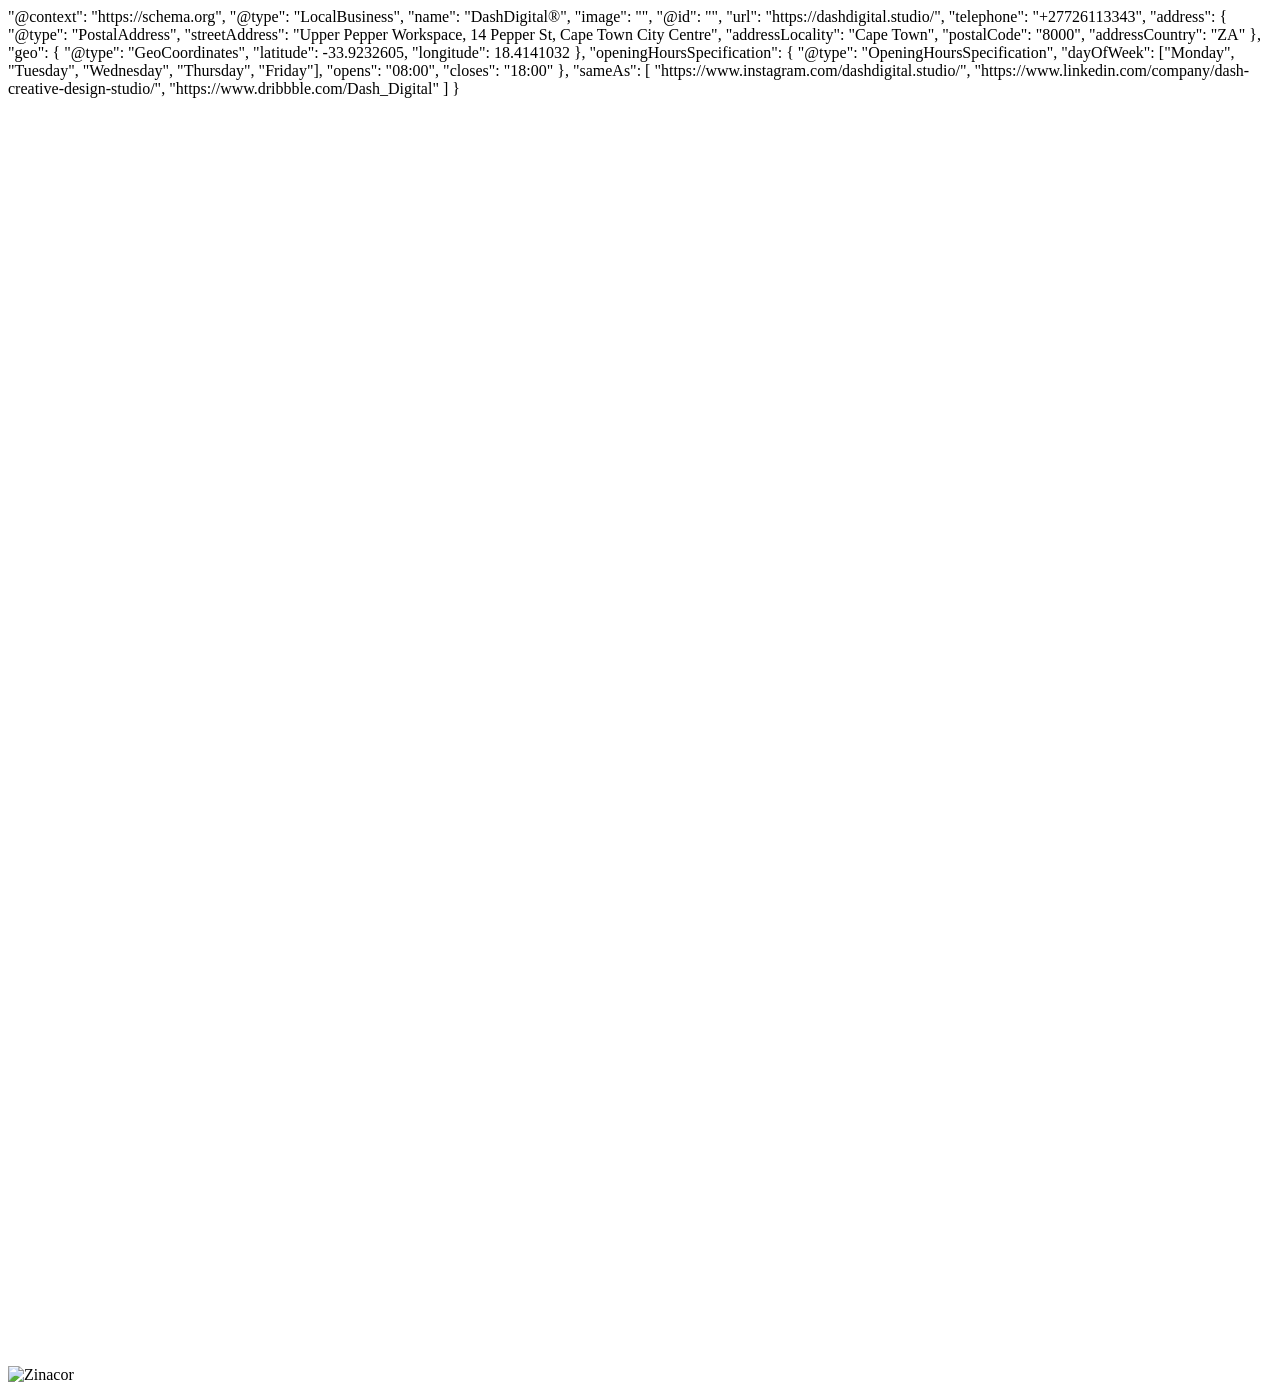
==== commit 4ef03ed3: "Update 2.html" ====
--- a/2.html
+++ b/2.html
@@ -1,5 +1,57 @@
-<!DOCTYPE html><html lang="en"><head><meta charSet="utf-8" /><meta name="viewport" content="width=device-width, initial-scale=1" /><title>Dash Digital Studio | Engage. Connect.</title><meta name="Description" content="Designed to engage. Built to connect. Driven by research &amp; strategy, we&#x27;re a digital design studio that helps reimagine how customers connect to your brand." /><meta name="Keywords" content="Design, Digital, UX, UI, Branding, Reasearch, Strategy, Development, Website, Ecommerce" /><meta property="og:type" content="website" /><meta property="og:title" content="Dash Digital Studio | Engage. Connect." /><meta property="og:description" content="Designed to engage. Built to connect. Driven by research &amp; strategy, we&#x27;re a digital design studio that helps reimagine how customers connect to your brand." /><meta property="og:image" content="https://images.prismic.io/dashdigital/cfc8fab8-7d2d-4897-8a7f-4b1b9c64104e_OG.jpg?auto=compress,format" /><meta name="twitter:card" content="summary" /><meta name="twitter:title" content="Dash Digital Studio | Engage. Connect." /><meta name="twitter:description" content="Designed to engage. Built to connect. Driven by research &amp; strategy, we&#x27;re a digital design studio that helps reimagine how customers connect to your brand." /><meta name="twitter:image" content="https://images.prismic.io/dashdigital/cfc8fab8-7d2d-4897-8a7f-4b1b9c64104e_OG.jpg?auto=compress,format" /><link rel="preload" as="image" imageSrcSet="/_next/static/chunks/images/CS_Lemkus_Card_w128.avif 128w, /_next/static/chunks/images/CS_Lemkus_Card_w128.avif 128w, /_next/static/chunks/images/CS_Lemkus_Card_w256.avif 256w, /_next/static/chunks/images/CS_Lemkus_Card_w256.avif 256w, /_next/static/chunks/images/CS_Lemkus_Card_w384.avif 384w, /_next/static/chunks/images/CS_Lemkus_Card_w390.avif 390w, /_next/static/chunks/images/CS_Lemkus_Card_w640.avif 640w, /_next/static/chunks/images/CS_Lemkus_Card_w780.avif 780w, /_next/static/chunks/images/CS_Lemkus_Card_w856.avif 856w, /_next/static/chunks/images/CS_Lemkus_Card_w1024.avif 1024w, /_next/static/chunks/images/CS_Lemkus_Card_w1280.avif 1280w, /_next/static/chunks/images/CS_Lemkus_Card_w1920.avif 1920w, /_next/static/chunks/images/CS_Lemkus_Card_w2880.avif 2880w, /_next/static/chunks/images/CS_Lemkus_Card_w3072.avif 3072w, /_next/static/chunks/images/CS_Lemkus_Card_w4480.avif 4480w" imageSizes="(max-width: 480px) 92vw, 22.5vw" fetchpriority="high" /><link rel="preload" as="image" imageSrcSet="/_next/static/chunks/images/CS_Sophie_Card_w128.avif 128w, /_next/static/chunks/images/CS_Sophie_Card_w128.avif 128w, /_next/static/chunks/images/CS_Sophie_Card_w256.avif 256w, /_next/static/chunks/images/CS_Sophie_Card_w256.avif 256w, /_next/static/chunks/images/CS_Sophie_Card_w384.avif 384w, /_next/static/chunks/images/CS_Sophie_Card_w390.avif 390w, /_next/static/chunks/images/CS_Sophie_Card_w640.avif 640w, /_next/static/chunks/images/CS_Sophie_Card_w780.avif 780w, /_next/static/chunks/images/CS_Sophie_Card_w856.avif 856w, /_next/static/chunks/images/CS_Sophie_Card_w1024.avif 1024w, /_next/static/chunks/images/CS_Sophie_Card_w1280.avif 1280w, /_next/static/chunks/images/CS_Sophie_Card_w1920.avif 1920w, /_next/static/chunks/images/CS_Sophie_Card_w2880.avif 2880w, /_next/static/chunks/images/CS_Sophie_Card_w3072.avif 3072w, /_next/static/chunks/images/CS_Sophie_Card_w4480.avif 4480w" imageSizes="(max-width: 480px) 92vw, 22.5vw" fetchpriority="high" /><link rel="preload" as="image" imageSrcSet="/_next/static/chunks/images/CS_VANA_Card_w128.avif 128w, /_next/static/chunks/images/CS_VANA_Card_w128.avif 128w, /_next/static/chunks/images/CS_VANA_Card_w256.avif 256w, /_next/static/chunks/images/CS_VANA_Card_w256.avif 256w, /_next/static/chunks/images/CS_VANA_Card_w384.avif 384w, /_next/static/chunks/images/CS_VANA_Card_w390.avif 390w, /_next/static/chunks/images/CS_VANA_Card_w640.avif 640w, /_next/static/chunks/images/CS_VANA_Card_w780.avif 780w, /_next/static/chunks/images/CS_VANA_Card_w856.avif 856w, /_next/static/chunks/images/CS_VANA_Card_w1024.avif 1024w, /_next/static/chunks/images/CS_VANA_Card_w1280.avif 1280w, /_next/static/chunks/images/CS_VANA_Card_w1920.avif 1920w, /_next/static/chunks/images/CS_VANA_Card_w2880.avif 2880w, /_next/static/chunks/images/CS_VANA_Card_w3072.avif 3072w, /_next/static/chunks/images/CS_VANA_Card_w4480.avif 4480w" imageSizes="(max-width: 480px) 92vw, 22.5vw" fetchpriority="high" /><link rel="preload" as="image" imageSrcSet="/_next/static/chunks/images/CS_TWT_Card_w128.avif 128w, /_next/static/chunks/images/CS_TWT_Card_w128.avif 128w, /_next/static/chunks/images/CS_TWT_Card_w256.avif 256w, /_next/static/chunks/images/CS_TWT_Card_w256.avif 256w, /_next/static/chunks/images/CS_TWT_Card_w384.avif 384w, /_next/static/chunks/images/CS_TWT_Card_w390.avif 390w, /_next/static/chunks/images/CS_TWT_Card_w640.avif 640w, /_next/static/chunks/images/CS_TWT_Card_w780.avif 780w, /_next/static/chunks/images/CS_TWT_Card_w856.avif 856w, /_next/static/chunks/images/CS_TWT_Card_w1024.avif 1024w, /_next/static/chunks/images/CS_TWT_Card_w1280.avif 1280w, /_next/static/chunks/images/CS_TWT_Card_w1920.avif 1920w, /_next/static/chunks/images/CS_TWT_Card_w2880.avif 2880w, /_next/static/chunks/images/CS_TWT_Card_w3072.avif 3072w, /_next/static/chunks/images/CS_TWT_Card_w4480.avif 4480w" imageSizes="(max-width: 480px) 92vw, 22.5vw" fetchpriority="high" /><meta name="next-head-count" content="17" /><meta http-equiv="X-UA-Compatible" content="IE=edge" /><link rel="preload" href="/fonts/fg-l.woff2" as="font" type="font/woff2" crossorigin="false" /><link rel="preload" href="/fonts/fg-r.woff2" as="font" type="font/woff2" crossorigin="false" /><link rel="preconnect" href="https://images.prismic.io" crossorigin="true" /><link rel="dns-prefetch" href="https://images.prismic.io" /><link rel="preconnect" href="https://dashdigital.cdn.prismic.io" crossorigin="true" /><link rel="dns-prefetch" href="https://dashdigital.cdn.prismic.io" /><link rel="shortcut icon" type="image/x-icon" href="/favicon.png" /><link rel="apple-touch-icon" href="/dashdigital-logo-webclip.png" /><link rel="manifest" href="/manifest.json" crossorigin="use-credentials" /><meta name="theme-color" content="#f0f0f0" /><script type="application/ld+json" data-nscript="beforeInteractive">{
-              "@context": "https://schema.org",
+<!DOCTYPE HTML>
+<html lang="en" class="👗">
+  <meta charset="utf-8">
+  <meta name="viewport" content="width=device-width, initial-scale=1.0">
+  <meta name="format-detection" content="telephone=no">
+  	<!--ink city layout 010
+ -Created by www.inkrealm.info 
+
+ (inspired by cieffe  
+ and the spirit of innovation)
+    ja: "私の個人情報を販売しない(カリフォルニア州消費者プライバシー法)",
+	Частная личная информация, Informações pessoais privadas, 
+Persónulegar upplýsingar, 
+Private personal information, ព័ត៌មានផ្ទាល់ខ្លួនឯកជន
+	(Verbraucherschutzgesetz der Präfektur Kalifornien)
+        en: "Do Not Sell My Info (KKKalifornia)"---> 
+ 
+<meta name=description content="inkrealm the official site of julio peralta-paulino, writer- musician - visual artist at work on several projects."> 
+<meta name=keywords content="creative  , writing, visual arts,  download, music, poetry, film, unique, band, two skinny girls, tiktok, ello, vsco"> 
+
+  <link rel="shortcut icon" href="./Images//favicon.ico" />
+	 
+	  </script><link rel="manifest" href="manifest.json">
+	    <!-- All in One SEO 4.6.6.6 -->
+                <meta name="description" content="The writer at work on several projects."/>
+                <link rel="canonical" href="https://www.inkrealm.info//" />
+                <link rel="next" href="https://www.inkrealm.cloud/" />
+                <meta property="og:site_name" content="inkrealm" />
+                <meta property="og:type" content="art" />
+                <meta property="og:title" content="inkrealm" />
+                <meta property="og:description" content="music and art." />
+                <meta property="og:url" content="https://www.inkrealm.info/" />
+                <meta property="fb:app_id" content="600155496" />
+                <meta property="fb:admins" content="10158559392645497" />
+                <meta property="og:image" content="https://res.cloudinary.com/crunchbase-production/image/upload/c_lpad,f_auto,q_auto:eco,dpr_1/auxjru3vaajlhx7f8t9e" />
+                <meta property="og:image:secure_url" content="https://res.cloudinary.com/crunchbase-production/image/upload/c_lpad,h_170,w_170,f_auto,b_white,q_auto:eco,dpr_1/auxjru3vaajlhx7f8t9e" />
+                <meta property="article:published_time" content="2022-11-11T22:40:34Z" />
+                <meta property="article:modified_time" content="2022-11-11T22:40:34Z" />
+                <meta property="article:publisher" content="https://www.wordpress.gq" />
+                <meta name="twitter:card" content="summary_large_image" />
+                <meta name="twitter:site" content="@inkrealm" />
+                <meta name="twitter:domain" content="inkrealm6.wordpress.com" />
+                <meta name="twitter:title" content="inkrealm" />
+                <meta name="twitter:description" content="headquarters." />
+                <meta name="twitter:image" content="https://twitter.com/inkrealm/photo" />
+                <meta name="google" content="nositelinkssearchbox" />
+                <!-- All in One SEO -->
+	     <!-- ❂  £  ₿ £ 0 ∆元 ∆￦ ∆ 🂶￥  £ 🂶￥
+ £ ឯ    0元 ∆￦ ∆ ¢ᶄᶄ ❂ ⎈ ⑱ ♘𝅙 ₪ я 
+ ♢ for investment advice : ⚡
++•1=9=1•7=3•1=0•0=1•1•6• --->
+
+    <title>inkrealm</title>
+           "@context": "https://schema.org",
               "@type": "LocalBusiness",
               "name": "DashDigital®",
               "image": "",
@@ -48,5 +100,36 @@
                   "telephone": "+27726113343"
                 }
               ]
-            }</script><link rel="preload" href="/_next/static/css/c890e8184152bd03.css" as="style" /><link rel="stylesheet" href="/_next/static/css/c890e8184152bd03.css" data-n-g /><link rel="preload" href="/_next/static/css/8320a3a4cdd55909.css" as="style" /><link rel="stylesheet" href="/_next/static/css/8320a3a4cdd55909.css" /><link rel="preload" href="/_next/static/css/63ea5eb62b8fe217.css" as="style" /><link rel="stylesheet" href="/_next/static/css/63ea5eb62b8fe217.css" /><link rel="preload" href="/_next/static/css/fb95ecb56b128ed0.css" as="style" /><link rel="stylesheet" href="/_next/static/css/fb95ecb56b128ed0.css" /><link rel="preload" href="/_next/static/css/1c4062e3793467e5.css" as="style" /><link rel="stylesheet" href="/_next/static/css/1c4062e3793467e5.css" /><link rel="preload" href="/_next/static/css/bbce76777cbaf883.css" as="style" /><link rel="stylesheet" href="/_next/static/css/bbce76777cbaf883.css" /><noscript data-n-css></noscript><script defer nomodule src="/_next/static/chunks/polyfills-78c92fac7aa8fdd8.js"></script><script defer src="/_next/static/chunks/392-1cc940b73ef37931.js"></script><script defer src="/_next/static/chunks/448-d3704eb7c8998815.js"></script><script defer src="/_next/static/chunks/33.ccdd1794b79275a5.js"></script><script defer src="/_next/static/chunks/120.102ca9db805b51ed.js"></script><script defer src="/_next/static/chunks/289.5570c61872cdffb0.js"></script><script defer src="/_next/static/chunks/358.151e139826938090.js"></script><script defer src="/_next/static/chunks/587-131e7c88d01b8344.js"></script><script defer src="/_next/static/chunks/32.3924c82560c28d92.js"></script><script defer src="/_next/static/chunks/551.bf3b4cee8f7bd737.js"></script><script src="/_next/static/chunks/webpack-d283fc3bf1358eec.js" defer></script><script src="/_next/static/chunks/framework-7a7e500878b44665.js" defer></script><script src="/_next/static/chunks/main-0c5578f28a414bdd.js" defer></script><script src="/_next/static/chunks/pages/_app-583109df22e53659.js" defer></script><script src="/_next/static/chunks/pages/index-58115c3b767c1069.js" defer></script><script src="/_next/static/QS40PxtP57fI5ZG-DY4Cf/_buildManifest.js" defer></script><script src="/_next/static/QS40PxtP57fI5ZG-DY4Cf/_ssgManifest.js" defer></script></head><body><div id="__next"><div class="Preloader_preloader__Qv3kB"><div class="Preloader_inner__WVDgM"><div class="Preloader_logo__9RZXh"><div class="Preloader_logoText__XWiay">DashDigital®</div></div><div class="Preloader_progressWrap__jwJyg"><div class="Preloader_progress__oTqTY"></div></div><div class="Preloader_percentageWrap__yGv1X"><div class="Preloader_percentage__AKPhN"></div></div></div></div><div class="Transition_wrapper__a17MP"><div class="Transition_logoWrap__ByXpd"><div class="Transition_logoBack__mwKse" aria-disabled="true">DashDigital®</div><div class="Transition_logoMask__WYOmN"><div class="Transition_logoFront__0tTGq">DashDigital®</div></div></div></div><div class="Grid_grid__JtSOM" style="display:none"><div></div><div></div><div></div><div></div><div></div><div></div><div></div><div></div></div><div class="Global_overlay__FGUvD"></div> <div class="Cursor_container__0_dmV"><div class="Cursor_inner__DW70n"><div class="Cursor_textWrap__1wvlI"><div></div></div></div></div><header class="Nav_container__5o9IN Global_container__Rrkli Global_grey__i9oTj"><div class="Nav_grid__8jrWk"><div class="Nav_logoWrap__XQ_Sy"><a class="Nav_logo__au6jc Animation_moveUp__VYhva" style="--delay:.65s" href="/">DashDigital®</a><div class="Nav_nameWrap__sB9UH"><div class="Nav_dash__g9m2A Text_XS__8vyc3">—</div><div class="Nav_name__fEGNI Text_XS__8vyc3"></div></div></div><nav class="Nav_nav__wZ2Di"><div class="Nav_menuWrap__M1SUX"><div class="Nav_bg__zkXEE Nav_mobile__S_T_k"></div><ul class="Nav_menuLinks__d3h2V"><li class="Nav_linkWrap__Pajem Nav_mobile__S_T_k"><a class="Nav_link__RZJlp Text_XS__8vyc3 Global_link__Wbl8k Nav_active__NSFUZ" href="/">Home</a></li><li class="Nav_linkWrap__Pajem"><a class="Nav_link__RZJlp Text_XS__8vyc3 Global_link__Wbl8k" href="/services"><div class="Nav_labelWrap__dbD0C Animation_moveUpDesk__d2Nnb" style="--delay:0.70s">Services</div></a></li><li class="Nav_linkWrap__Pajem"><a class="Nav_link__RZJlp Text_XS__8vyc3 Global_link__Wbl8k" href="/work"><div class="Nav_labelWrap__dbD0C Animation_moveUpDesk__d2Nnb" style="--delay:0.75s">Work</div><div class="Nav_countWrap__Im3je"><div class="Nav_count__Nfwgb Nav_mobile__S_T_k Text_S__ir2YG">20</div></div></a></li><li class="Nav_linkWrap__Pajem"><a class="Nav_link__RZJlp Text_XS__8vyc3 Global_link__Wbl8k" href="/case-studies"><div class="Nav_labelWrap__dbD0C Animation_moveUpDesk__d2Nnb" style="--delay:0.80s">Case Studies</div><div class="Nav_countWrap__Im3je"><div class="Nav_count__Nfwgb Nav_mobile__S_T_k Text_S__ir2YG">04</div></div></a></li><li class="Nav_linkWrap__Pajem"><a class="Nav_link__RZJlp Text_XS__8vyc3 Global_link__Wbl8k" href="/about"><div class="Nav_labelWrap__dbD0C Animation_moveUpDesk__d2Nnb" style="--delay:0.85s">About</div></a></li><li class="Nav_linkWrap__Pajem"><a class="Nav_link__RZJlp Text_XS__8vyc3 Global_link__Wbl8k" href="/contact"><div class="Nav_labelWrap__dbD0C Animation_moveUpDesk__d2Nnb" style="--delay:0.90s">Contact</div></a></li></ul><div class="Nav_tagline__E5hza Nav_mobile__S_T_k Text_XXS__Co_Sd"><p>Designed to engage<br/>Built to connect</p></div></div><button class="Nav_menuBtn__aZRZp"><div class="Nav_menuTxtWrap__VU6Dx"><div class="Nav_close__fZbG8 Nav_mobile__S_T_k Global_link__Wbl8k Text_XS__8vyc3">Close</div><div class="Nav_menu__5pC0Y Global_link__Wbl8k Text_XS__8vyc3"><div class="Animation_moveUpMobi__LWmDH" style="--delay:.7s">Menu +</div></div></div></button></nav></div></header><main class="Global_container__Rrkli Global_grey__i9oTj"><header class="Global_margin___0qC_"><section class="Hero_intro__Mj9E_"><h1 class="Hero_heading__NLFI2 Text_XL__ku5Fh Global_pageNameTrig__U1wea split"><div class="word">A </div><div class="word">digital </div><div class="word">design </div><div class="word">studio </div><div class="word">driven </div><div class="word">by </div><div class="word">research </div><div class="word">&amp; </div><div class="word">strategy </div></h1><h2 class="Hero_subHeading__XL2mr Text_XS__8vyc3"><div><div class="Animation_moveUp__VYhva" style="--delay:1.15s">Designed to engage</div></div><div><div class="Animation_moveUp__VYhva" style="--delay:1.25s">Built to connect</div></div></h2></section><section><header class="Global_hidden__dPWsA"><h2>Featured Case Studies</h2></header><div class="Hero_caseStudies__35gcu"><a class="CaseCard_csCard__RoLdH" data-hover="Lemkus" href="/case-studies/lemkus"><div class="CaseCard_inner__bH3uh"><div class="CaseCard_numWrap__rzMhU"><div class="CaseCard_num__v7XaC Text_XXS__Co_Sd Animation_moveDown__hzkjH" style="--delay:1.15s">00-1</div></div><div class="CaseCard_imgWrap__qf9WB"><div class="CaseCard_img__7uwbQ Animation_fadeRotate__Z71gC" style="--delay:1.15s"><img alt fetchpriority="high" width="1110" height="1480" decoding="async" data-nimg="1" style="color:transparent" sizes="(max-width: 480px) 92vw, 22.5vw" srcSet="/_next/static/chunks/images/CS_Lemkus_Card_w128.avif 128w, /_next/static/chunks/images/CS_Lemkus_Card_w128.avif 128w, /_next/static/chunks/images/CS_Lemkus_Card_w256.avif 256w, /_next/static/chunks/images/CS_Lemkus_Card_w256.avif 256w, /_next/static/chunks/images/CS_Lemkus_Card_w384.avif 384w, /_next/static/chunks/images/CS_Lemkus_Card_w390.avif 390w, /_next/static/chunks/images/CS_Lemkus_Card_w640.avif 640w, /_next/static/chunks/images/CS_Lemkus_Card_w780.avif 780w, /_next/static/chunks/images/CS_Lemkus_Card_w856.avif 856w, /_next/static/chunks/images/CS_Lemkus_Card_w1024.avif 1024w, /_next/static/chunks/images/CS_Lemkus_Card_w1280.avif 1280w, /_next/static/chunks/images/CS_Lemkus_Card_w1920.avif 1920w, /_next/static/chunks/images/CS_Lemkus_Card_w2880.avif 2880w, /_next/static/chunks/images/CS_Lemkus_Card_w3072.avif 3072w, /_next/static/chunks/images/CS_Lemkus_Card_w4480.avif 4480w" src="/_next/static/chunks/images/CS_Lemkus_Card_w4480.avif" /></div></div><div class="CaseCard_line__AjnLM"></div><div class="CaseCard_info__sXXIg"><div class="CaseCard_tagList___Kyv7"><div class="CaseCard_tagWrap__eHpHl"><div class="CaseCard_tagMove__2mhAq"><div class="Text_XXS__Co_Sd">Research</div><div class="CaseCard_tagDash__uxMu5 Text_XXS__Co_Sd">-</div></div></div><div class="CaseCard_tagWrap__eHpHl"><div class="CaseCard_tagMove__2mhAq"><div class="Text_XXS__Co_Sd">Strategy</div><div class="CaseCard_tagDash__uxMu5 Text_XXS__Co_Sd">-</div></div></div><div class="CaseCard_tagWrap__eHpHl"><div class="CaseCard_tagMove__2mhAq"><div class="Text_XXS__Co_Sd">Design</div><div class="CaseCard_tagDash__uxMu5 Text_XXS__Co_Sd">-</div></div></div><div class="CaseCard_tagWrap__eHpHl"><div class="CaseCard_tagMove__2mhAq"><div class="Text_XXS__Co_Sd">Development</div><div class="CaseCard_tagDash__uxMu5 Text_XXS__Co_Sd">-</div></div></div></div><div class="CaseCard_yearWrap__mt47c"><div class="Text_XXS__Co_Sd">2021</div></div></div><div class="CaseCard_titleWrap__IQ1YU"><h3 class="Text_S__ir2YG">Lemkus</h3></div></div></a><a class="CaseCard_csCard__RoLdH" data-hover="Sophie Dallamore" href="/case-studies/sophie-dallamore"><div class="CaseCard_inner__bH3uh"><div class="CaseCard_numWrap__rzMhU"><div class="CaseCard_num__v7XaC Text_XXS__Co_Sd Animation_moveDown__hzkjH" style="--delay:1.20s">00-2</div></div><div class="CaseCard_imgWrap__qf9WB"><div class="CaseCard_img__7uwbQ Animation_fadeRotate__Z71gC" style="--delay:1.20s"><img alt fetchpriority="high" width="1110" height="1480" decoding="async" data-nimg="1" style="color:transparent" sizes="(max-width: 480px) 92vw, 22.5vw" srcSet="/_next/static/chunks/images/CS_Sophie_Card_w128.avif 128w, /_next/static/chunks/images/CS_Sophie_Card_w128.avif 128w, /_next/static/chunks/images/CS_Sophie_Card_w256.avif 256w, /_next/static/chunks/images/CS_Sophie_Card_w256.avif 256w, /_next/static/chunks/images/CS_Sophie_Card_w384.avif 384w, /_next/static/chunks/images/CS_Sophie_Card_w390.avif 390w, /_next/static/chunks/images/CS_Sophie_Card_w640.avif 640w, /_next/static/chunks/images/CS_Sophie_Card_w780.avif 780w, /_next/static/chunks/images/CS_Sophie_Card_w856.avif 856w, /_next/static/chunks/images/CS_Sophie_Card_w1024.avif 1024w, /_next/static/chunks/images/CS_Sophie_Card_w1280.avif 1280w, /_next/static/chunks/images/CS_Sophie_Card_w1920.avif 1920w, /_next/static/chunks/images/CS_Sophie_Card_w2880.avif 2880w, /_next/static/chunks/images/CS_Sophie_Card_w3072.avif 3072w, /_next/static/chunks/images/CS_Sophie_Card_w4480.avif 4480w" src="/_next/static/chunks/images/CS_Sophie_Card_w4480.avif" /></div></div><div class="CaseCard_line__AjnLM"></div><div class="CaseCard_info__sXXIg"><div class="CaseCard_tagList___Kyv7"><div class="CaseCard_tagWrap__eHpHl"><div class="CaseCard_tagMove__2mhAq"><div class="Text_XXS__Co_Sd">Research</div><div class="CaseCard_tagDash__uxMu5 Text_XXS__Co_Sd">-</div></div></div><div class="CaseCard_tagWrap__eHpHl"><div class="CaseCard_tagMove__2mhAq"><div class="Text_XXS__Co_Sd">Strategy</div><div class="CaseCard_tagDash__uxMu5 Text_XXS__Co_Sd">-</div></div></div><div class="CaseCard_tagWrap__eHpHl"><div class="CaseCard_tagMove__2mhAq"><div class="Text_XXS__Co_Sd">Design</div><div class="CaseCard_tagDash__uxMu5 Text_XXS__Co_Sd">-</div></div></div><div class="CaseCard_tagWrap__eHpHl"><div class="CaseCard_tagMove__2mhAq"><div class="Text_XXS__Co_Sd">Development</div><div class="CaseCard_tagDash__uxMu5 Text_XXS__Co_Sd">-</div></div></div></div><div class="CaseCard_yearWrap__mt47c"><div class="Text_XXS__Co_Sd">2022</div></div></div><div class="CaseCard_titleWrap__IQ1YU"><h3 class="Text_S__ir2YG">Sophie Dallamore</h3></div></div></a><a class="CaseCard_csCard__RoLdH" data-hover="VANA" href="/case-studies/vana"><div class="CaseCard_inner__bH3uh"><div class="CaseCard_numWrap__rzMhU"><div class="CaseCard_num__v7XaC Text_XXS__Co_Sd Animation_moveDown__hzkjH" style="--delay:1.25s">00-3</div></div><div class="CaseCard_imgWrap__qf9WB"><div class="CaseCard_img__7uwbQ Animation_fadeRotate__Z71gC" style="--delay:1.25s"><img alt fetchpriority="high" width="1110" height="1480" decoding="async" data-nimg="1" style="color:transparent" sizes="(max-width: 480px) 92vw, 22.5vw" srcSet="/_next/static/chunks/images/CS_VANA_Card_w128.avif 128w, /_next/static/chunks/images/CS_VANA_Card_w128.avif 128w, /_next/static/chunks/images/CS_VANA_Card_w256.avif 256w, /_next/static/chunks/images/CS_VANA_Card_w256.avif 256w, /_next/static/chunks/images/CS_VANA_Card_w384.avif 384w, /_next/static/chunks/images/CS_VANA_Card_w390.avif 390w, /_next/static/chunks/images/CS_VANA_Card_w640.avif 640w, /_next/static/chunks/images/CS_VANA_Card_w780.avif 780w, /_next/static/chunks/images/CS_VANA_Card_w856.avif 856w, /_next/static/chunks/images/CS_VANA_Card_w1024.avif 1024w, /_next/static/chunks/images/CS_VANA_Card_w1280.avif 1280w, /_next/static/chunks/images/CS_VANA_Card_w1920.avif 1920w, /_next/static/chunks/images/CS_VANA_Card_w2880.avif 2880w, /_next/static/chunks/images/CS_VANA_Card_w3072.avif 3072w, /_next/static/chunks/images/CS_VANA_Card_w4480.avif 4480w" src="/_next/static/chunks/images/CS_VANA_Card_w4480.avif" /></div></div><div class="CaseCard_line__AjnLM"></div><div class="CaseCard_info__sXXIg"><div class="CaseCard_tagList___Kyv7"><div class="CaseCard_tagWrap__eHpHl"><div class="CaseCard_tagMove__2mhAq"><div class="Text_XXS__Co_Sd">Research</div><div class="CaseCard_tagDash__uxMu5 Text_XXS__Co_Sd">-</div></div></div><div class="CaseCard_tagWrap__eHpHl"><div class="CaseCard_tagMove__2mhAq"><div class="Text_XXS__Co_Sd">Strategy</div><div class="CaseCard_tagDash__uxMu5 Text_XXS__Co_Sd">-</div></div></div><div class="CaseCard_tagWrap__eHpHl"><div class="CaseCard_tagMove__2mhAq"><div class="Text_XXS__Co_Sd">Design</div><div class="CaseCard_tagDash__uxMu5 Text_XXS__Co_Sd">-</div></div></div><div class="CaseCard_tagWrap__eHpHl"><div class="CaseCard_tagMove__2mhAq"><div class="Text_XXS__Co_Sd">Development</div><div class="CaseCard_tagDash__uxMu5 Text_XXS__Co_Sd">-</div></div></div></div><div class="CaseCard_yearWrap__mt47c"><div class="Text_XXS__Co_Sd">2022</div></div></div><div class="CaseCard_titleWrap__IQ1YU"><h3 class="Text_S__ir2YG">VANA</h3></div></div></a><a class="CaseCard_csCard__RoLdH" data-hover="Tiger Wheel &amp; Tyre" href="/case-studies/tiger-wheel-tyre"><div class="CaseCard_inner__bH3uh"><div class="CaseCard_numWrap__rzMhU"><div class="CaseCard_num__v7XaC Text_XXS__Co_Sd Animation_moveDown__hzkjH" style="--delay:1.30s">00-4</div></div><div class="CaseCard_imgWrap__qf9WB"><div class="CaseCard_img__7uwbQ Animation_fadeRotate__Z71gC" style="--delay:1.30s"><img alt fetchpriority="high" width="1110" height="1480" decoding="async" data-nimg="1" style="color:transparent" sizes="(max-width: 480px) 92vw, 22.5vw" srcSet="/_next/static/chunks/images/CS_TWT_Card_w128.avif 128w, /_next/static/chunks/images/CS_TWT_Card_w128.avif 128w, /_next/static/chunks/images/CS_TWT_Card_w256.avif 256w, /_next/static/chunks/images/CS_TWT_Card_w256.avif 256w, /_next/static/chunks/images/CS_TWT_Card_w384.avif 384w, /_next/static/chunks/images/CS_TWT_Card_w390.avif 390w, /_next/static/chunks/images/CS_TWT_Card_w640.avif 640w, /_next/static/chunks/images/CS_TWT_Card_w780.avif 780w, /_next/static/chunks/images/CS_TWT_Card_w856.avif 856w, /_next/static/chunks/images/CS_TWT_Card_w1024.avif 1024w, /_next/static/chunks/images/CS_TWT_Card_w1280.avif 1280w, /_next/static/chunks/images/CS_TWT_Card_w1920.avif 1920w, /_next/static/chunks/images/CS_TWT_Card_w2880.avif 2880w, /_next/static/chunks/images/CS_TWT_Card_w3072.avif 3072w, /_next/static/chunks/images/CS_TWT_Card_w4480.avif 4480w" src="/_next/static/chunks/images/CS_TWT_Card_w4480.avif" /></div></div><div class="CaseCard_line__AjnLM"></div><div class="CaseCard_info__sXXIg"><div class="CaseCard_tagList___Kyv7"><div class="CaseCard_tagWrap__eHpHl"><div class="CaseCard_tagMove__2mhAq"><div class="Text_XXS__Co_Sd">Research</div><div class="CaseCard_tagDash__uxMu5 Text_XXS__Co_Sd">-</div></div></div><div class="CaseCard_tagWrap__eHpHl"><div class="CaseCard_tagMove__2mhAq"><div class="Text_XXS__Co_Sd">Strategy</div><div class="CaseCard_tagDash__uxMu5 Text_XXS__Co_Sd">-</div></div></div><div class="CaseCard_tagWrap__eHpHl"><div class="CaseCard_tagMove__2mhAq"><div class="Text_XXS__Co_Sd">Design</div><div class="CaseCard_tagDash__uxMu5 Text_XXS__Co_Sd">-</div></div></div><div class="CaseCard_tagWrap__eHpHl"><div class="CaseCard_tagMove__2mhAq"><div class="Text_XXS__Co_Sd">Development</div><div class="CaseCard_tagDash__uxMu5 Text_XXS__Co_Sd">-</div></div></div></div><div class="CaseCard_yearWrap__mt47c"><div class="Text_XXS__Co_Sd">2021</div></div></div><div class="CaseCard_titleWrap__IQ1YU"><h3 class="Text_S__ir2YG">Tiger Wheel &amp; Tyre</h3></div></div></a></div></section></header><section class="TextButton_section__3iUmy"><div class="TextButton_grid__gkFo8 Global_margin___0qC_"><h2 class="TextButton_heading__T9gzZ Text_L__IJAId">About</h2><h3 class="TextButton_subHeading__ggZAB Text_S__ir2YG">An international digital design studio reimagining how people connect with brands.</h3><div class="TextButton_inner__utGRM"><p class="TextButton_paragraph__YeuZ0 Text_p__wRN6l">We&#x27;re a small team of curious humans who create work we&#x27;re proud of for people and brands we believe in. With collaboration at the heart of every project, we identify what skills are required and then bring the best people together to create something truly extraordinary. Combining strategy, branding, web design and development, we build digital experiences that transform the way people connect and interact with brands.</p><a class="Button_container__hxinn" href="/about"><div class="Button_inner__BwRwB"><div class="Button_mask__wPcko Button_bottom__2afma" style="clip-path:inset(0px var(--diff) 0px 0px round 999px)"><div class="Button_text__S2FJ_">Get to know us</div></div><div class="Button_mask__wPcko Button_top__HJjvL" style="clip-path:inset(var(--pad) var(--dot) var(--pad) var(--pad) round 999px)"><div class="Button_text__S2FJ_">About us</div></div><div class="Button_mask__wPcko Button_hidden__Nlbsu"><div class="Button_text__S2FJ_">Get to know us</div></div></div></a></div></div></section><section class="Video_section__cbpD_"><div class="Video_inner__1zYDK"><div class="Video_loader__EdV2y"><div class="Video_progressWrap__Gf5mR"><div class="Video_progress__uCj7t"></div></div></div><div class="Video_expand__lJL4N"><video autoplay loop muted playsinline preload="metadata"><source class="source-lg" data-src="https://player.vimeo.com/progressive_redirect/playback/680969423/rendition/1080p?loc=external&amp;signature=326681dfdb6f21bb1f3167ee7dfbf2d20af353931436bfe0e6946a5c95501f56" /><source class="source-sm" data-src="https://player.vimeo.com/progressive_redirect/playback/680969423/rendition/360p?loc=external&amp;signature=6c2b5107c646d668a1c451bcdebdccf6cec2cf5f1cd56879e35fb9e1c5b55493" /></video></div></div></section><section class="ClientList_section__Hk_xU"><header class="ClientList_header__RTlFY ClientList_wrap__ANB2P"><h2 class="Text_L__IJAId"> <!-- -->Featured Clients</h2></header><div class="ClientList_clientCards__Ciive"><div class="slider_slider__PuNhO"><div class="ClientList_sliderViewport__TI7Wn slider_viewport__lXpeM"><div class="ClientList_sliderContainer__nxmjc slider_container__iVlYM"><div class="ClientList_sliderSlide__1Nv3C slider_slide__MyWMh"><div class="ClientList_logoWrap__d66I_"><img class="ClientList_logo__wJPM8" src="https://dashdigital.cdn.prismic.io/dashdigital/b39257da-1355-4fc7-9b63-b18dc10765b3_lemkus_logo.svg" width="222" height="50" alt loading="eager" /></div><div class="ClientList_cardInner__hYIWz"><p class="ClientList_paragraph__XPjsH Text_p__wRN6l">Lemkus reached out to us to create a new design system and conduct an overhaul of the brand&#x27;s digital experience. The objective was to provide customers with seamless purchasing journeys and we did this by combining robust user experience with strong and engaging content.</p><a class="Button_container__hxinn" href="/case-studies/lemkus"><div class="Button_inner__BwRwB"><div class="Button_mask__wPcko Button_bottom__2afma" style="clip-path:inset(0px var(--diff) 0px 0px round 999px)"><div class="Button_text__S2FJ_">Read about Lemkus</div></div><div class="Button_mask__wPcko Button_top__HJjvL" style="clip-path:inset(var(--pad) var(--dot) var(--pad) var(--pad) round 999px)"><div class="Button_text__S2FJ_">View case study</div></div><div class="Button_mask__wPcko Button_hidden__Nlbsu"><div class="Button_text__S2FJ_">Read about Lemkus</div></div></div></a></div></div><div class="ClientList_sliderSlide__1Nv3C slider_slide__MyWMh"><div class="ClientList_logoWrap__d66I_"><img class="ClientList_logo__wJPM8" src="https://dashdigital.cdn.prismic.io/dashdigital/85a9fe9b-6222-43ef-8f58-ba160c29dd0c_tiger_logo.svg" width="222" height="50" alt loading="eager" /></div><div class="ClientList_cardInner__hYIWz"><p class="ClientList_paragraph__XPjsH Text_p__wRN6l">We were brought in to refresh their primary digital properties with a particular focus on building a robust eCommerce capability that re-imaged the way consumers purchase tyres, wheels and batteries online. We achieved this by crafting an informative and intuitive purchasing experience, backed by comprehensive usability research and validation.</p><a class="Button_container__hxinn" href="/case-studies/tiger-wheel-tyre"><div class="Button_inner__BwRwB"><div class="Button_mask__wPcko Button_bottom__2afma" style="clip-path:inset(0px var(--diff) 0px 0px round 999px)"><div class="Button_text__S2FJ_">Read about Tiger Wheel &amp; Tyre</div></div><div class="Button_mask__wPcko Button_top__HJjvL" style="clip-path:inset(var(--pad) var(--dot) var(--pad) var(--pad) round 999px)"><div class="Button_text__S2FJ_">View case study</div></div><div class="Button_mask__wPcko Button_hidden__Nlbsu"><div class="Button_text__S2FJ_">Read about Tiger Wheel &amp; Tyre</div></div></div></a></div></div><div class="ClientList_sliderSlide__1Nv3C slider_slide__MyWMh"><div class="ClientList_logoWrap__d66I_"><img class="ClientList_logo__wJPM8" src="https://dashdigital.cdn.prismic.io/dashdigital/4ecf98df-8bae-46e4-8228-ea79f365d5df_kia_logo.svg" width="222" height="50" alt loading="eager" /></div><div class="ClientList_cardInner__hYIWz"><p class="ClientList_paragraph__XPjsH Text_p__wRN6l">In collaboration with Kia&#x27;s development partner +OneX, we created a ”best-in-class” eCommerce experience underpinned and validated by an in-depth research study that focussed on incorporating the best possible UX principles and analyses.</p><a class="Button_container__hxinn" href="/work#kia"><div class="Button_inner__BwRwB"><div class="Button_mask__wPcko Button_bottom__2afma" style="clip-path:inset(0px var(--diff) 0px 0px round 999px)"><div class="Button_text__S2FJ_">Explore Kia</div></div><div class="Button_mask__wPcko Button_top__HJjvL" style="clip-path:inset(var(--pad) var(--dot) var(--pad) var(--pad) round 999px)"><div class="Button_text__S2FJ_">View work</div></div><div class="Button_mask__wPcko Button_hidden__Nlbsu"><div class="Button_text__S2FJ_">Explore Kia</div></div></div></a></div></div><div class="ClientList_sliderSlide__1Nv3C slider_slide__MyWMh"><div class="ClientList_logoWrap__d66I_"><img class="ClientList_logo__wJPM8" src="https://dashdigital.cdn.prismic.io/dashdigital/361919e6-6ab3-4836-b764-f5fa27c7dff9_afrisam_logo.svg" width="222" height="50" alt loading="eager" /></div><div class="ClientList_cardInner__hYIWz"><p class="ClientList_paragraph__XPjsH Text_p__wRN6l">In collaboration with Promise Brand Specialists, we were tasked to create an elevated digital experience to reflect the innovative and performance-oriented nature of the brand. The primary goal of the website was to provide a seamless digital service when looking for key information as well as placing and paying for cement orders online.</p><a class="Button_container__hxinn" href="/work#afrisam"><div class="Button_inner__BwRwB"><div class="Button_mask__wPcko Button_bottom__2afma" style="clip-path:inset(0px var(--diff) 0px 0px round 999px)"><div class="Button_text__S2FJ_">Explore Afrisam</div></div><div class="Button_mask__wPcko Button_top__HJjvL" style="clip-path:inset(var(--pad) var(--dot) var(--pad) var(--pad) round 999px)"><div class="Button_text__S2FJ_">View work</div></div><div class="Button_mask__wPcko Button_hidden__Nlbsu"><div class="Button_text__S2FJ_">Explore Afrisam</div></div></div></a></div></div></div></div></div></div><div class="ClientList_header__RTlFY ClientList_wrap__ANB2P"><h3 class="Text_M__tK_lp">Brands We&#x27;ve Worked With<!-- --> </h3></div><ol class="ClientList_list__r6fO0" aria-label="Accordion Buttons" role="tablist"><li role="tab"><button id="acc-control-4" aria-expanded="false" aria-controls="acc-content-4"><div class="ClientList_tabHead__MBtPK"><div class="ClientList_nameWrap__rmcn0 ClientList_wrap__ANB2P"><h4 class="Text_XS__8vyc3">Woolworths</h4></div><div class="ClientList_tagsWrap__F7ZDb ClientList_wrap__ANB2P Global_desktop__PxvuW"><div class="Text_XXS__Co_Sd">Research - Strategy</div></div><div class="ClientList_moreLessWrap__e8VJt ClientList_wrap__ANB2P"><div class="ClientList_more__Qv9g8 Text_XXS__Co_Sd">More +</div><div class="ClientList_less__GLdrn Text_XXS__Co_Sd">Less —</div></div></div></button><div id="acc-content-4" class="Accordion_inner__Nqc9t" style="height:0" aria-hidden="true"><div class="ClientList_tabBody___zhpV"><div class="Text_XS__8vyc3 Global_mobile__Gt8iA">Research - Strategy</div><p class="ClientList_bodyP__q_cS1 Text_p__wRN6l">Working closely with Woolworths within a SPRINT framework, we undertook extensive primary and secondary user research as well as user experience testing with the client&#x27;s desired target audience. The result was a tested and validated savings and budgeting proposition.</p></div></div><div class="Accordion_lineMask__ZMkgt"><div class="Accordion_lineLite__xm1BF"><div class="Accordion_lineDark__Ru2Yl"></div></div></div></li><li role="tab"><button id="acc-control-5" aria-expanded="false" aria-controls="acc-content-5"><div class="ClientList_tabHead__MBtPK"><div class="ClientList_nameWrap__rmcn0 ClientList_wrap__ANB2P"><h4 class="Text_XS__8vyc3">Sneaker LAB</h4></div><div class="ClientList_tagsWrap__F7ZDb ClientList_wrap__ANB2P Global_desktop__PxvuW"><div class="Text_XXS__Co_Sd">Design</div></div><div class="ClientList_moreLessWrap__e8VJt ClientList_wrap__ANB2P"><div class="ClientList_more__Qv9g8 Text_XXS__Co_Sd">More +</div><div class="ClientList_less__GLdrn Text_XXS__Co_Sd">Less —</div></div></div></button><div id="acc-content-5" class="Accordion_inner__Nqc9t" style="height:0" aria-hidden="true"><div class="ClientList_tabBody___zhpV"><div class="Text_XS__8vyc3 Global_mobile__Gt8iA">Design</div><p class="ClientList_bodyP__q_cS1 Text_p__wRN6l">Sneaker LAB specialises in the development, marketing and distribution of cleaning, care and protection products for shoes. We created a simple, clean, and frictionless online experience that embodied the key service attributes that are received at the Sneaker Lab brick and mortar stores. We also highlighted their commitment to communities and the planet by visually dialling up their positioning around being “built on a green philosophy” and a “culture of care”.</p></div></div><div class="Accordion_lineMask__ZMkgt"><div class="Accordion_lineLite__xm1BF"><div class="Accordion_lineDark__Ru2Yl"></div></div></div></li><li role="tab"><button id="acc-control-6" aria-expanded="false" aria-controls="acc-content-6"><div class="ClientList_tabHead__MBtPK"><div class="ClientList_nameWrap__rmcn0 ClientList_wrap__ANB2P"><h4 class="Text_XS__8vyc3">HKLM</h4></div><div class="ClientList_tagsWrap__F7ZDb ClientList_wrap__ANB2P Global_desktop__PxvuW"><div class="Text_XXS__Co_Sd">Research - Strategy - Design - Development</div></div><div class="ClientList_moreLessWrap__e8VJt ClientList_wrap__ANB2P"><div class="ClientList_more__Qv9g8 Text_XXS__Co_Sd">More +</div><div class="ClientList_less__GLdrn Text_XXS__Co_Sd">Less —</div></div></div></button><div id="acc-content-6" class="Accordion_inner__Nqc9t" style="height:0" aria-hidden="true"><div class="ClientList_tabBody___zhpV"><div class="Text_XS__8vyc3 Global_mobile__Gt8iA">Research - Strategy - Design - Development</div><p class="ClientList_bodyP__q_cS1 Text_p__wRN6l">We&#x27;ve been providing HKLM with ongoing web design, development, and optimisation services since 2018. Our team has built web properties for some of South Africa&#x27;s most well known brands within the hospitality and education sectors - Tswalu Game Reserve, Richfield, and AAA School of Advertising to name a few.</p></div></div><div class="Accordion_lineMask__ZMkgt"><div class="Accordion_lineLite__xm1BF"><div class="Accordion_lineDark__Ru2Yl"></div></div></div></li><li role="tab"><button id="acc-control-7" aria-expanded="false" aria-controls="acc-content-7"><div class="ClientList_tabHead__MBtPK"><div class="ClientList_nameWrap__rmcn0 ClientList_wrap__ANB2P"><h4 class="Text_XS__8vyc3">Digitas Liquorice</h4></div><div class="ClientList_tagsWrap__F7ZDb ClientList_wrap__ANB2P Global_desktop__PxvuW"><div class="Text_XXS__Co_Sd">Design</div></div><div class="ClientList_moreLessWrap__e8VJt ClientList_wrap__ANB2P"><div class="ClientList_more__Qv9g8 Text_XXS__Co_Sd">More +</div><div class="ClientList_less__GLdrn Text_XXS__Co_Sd">Less —</div></div></div></button><div id="acc-content-7" class="Accordion_inner__Nqc9t" style="height:0" aria-hidden="true"><div class="ClientList_tabBody___zhpV"><div class="Text_XS__8vyc3 Global_mobile__Gt8iA">Design</div><p class="ClientList_bodyP__q_cS1 Text_p__wRN6l">Digitas Liquorice is owned by the Publicis Groupe - one of the world&#x27;s leading communications groups. They brought us in to assist with the redesign of four Unilever brand websites - starting with wireframes and ending with high-fidelity designs which were then handed over to the Unilever development team.</p></div></div><div class="Accordion_lineMask__ZMkgt"><div class="Accordion_lineLite__xm1BF"><div class="Accordion_lineDark__Ru2Yl"></div></div></div></li><li role="tab"><button id="acc-control-8" aria-expanded="false" aria-controls="acc-content-8"><div class="ClientList_tabHead__MBtPK"><div class="ClientList_nameWrap__rmcn0 ClientList_wrap__ANB2P"><h4 class="Text_XS__8vyc3">Batoka Hospitality</h4></div><div class="ClientList_tagsWrap__F7ZDb ClientList_wrap__ANB2P Global_desktop__PxvuW"><div class="Text_XXS__Co_Sd">Research - Strategy - Design - Development</div></div><div class="ClientList_moreLessWrap__e8VJt ClientList_wrap__ANB2P"><div class="ClientList_more__Qv9g8 Text_XXS__Co_Sd">More +</div><div class="ClientList_less__GLdrn Text_XXS__Co_Sd">Less —</div></div></div></button><div id="acc-content-8" class="Accordion_inner__Nqc9t" style="height:0" aria-hidden="true"><div class="ClientList_tabBody___zhpV"><div class="Text_XS__8vyc3 Global_mobile__Gt8iA">Research - Strategy - Design - Development</div><p class="ClientList_bodyP__q_cS1 Text_p__wRN6l">We were appointed lead creative agency to conceptualise the Batoka brand and develop their digital presence in order to promote travel and tourism throughout Africa. To date, we have built the brand identities and websites for both sub-brands. Batoka Safaris is the destination management business and Batoka Lodges, the accommodation management business - with two incredible locations in and around Victoria Falls.</p></div></div><div class="Accordion_lineMask__ZMkgt"><div class="Accordion_lineLite__xm1BF"><div class="Accordion_lineDark__Ru2Yl"></div></div></div></li><li role="tab"><button id="acc-control-9" aria-expanded="false" aria-controls="acc-content-9"><div class="ClientList_tabHead__MBtPK"><div class="ClientList_nameWrap__rmcn0 ClientList_wrap__ANB2P"><h4 class="Text_XS__8vyc3">Sendmarc</h4></div><div class="ClientList_tagsWrap__F7ZDb ClientList_wrap__ANB2P Global_desktop__PxvuW"><div class="Text_XXS__Co_Sd">Strategy - Design - Development</div></div><div class="ClientList_moreLessWrap__e8VJt ClientList_wrap__ANB2P"><div class="ClientList_more__Qv9g8 Text_XXS__Co_Sd">More +</div><div class="ClientList_less__GLdrn Text_XXS__Co_Sd">Less —</div></div></div></button><div id="acc-content-9" class="Accordion_inner__Nqc9t" style="height:0" aria-hidden="true"><div class="ClientList_tabBody___zhpV"><div class="Text_XS__8vyc3 Global_mobile__Gt8iA">Strategy - Design - Development</div><p class="ClientList_bodyP__q_cS1 Text_p__wRN6l">Sendmarc automates the process of protecting your domain from being used in email impersonation and phishing attacks. We created a clean yet striking online experience, which effectively displayed Sendmarc&#x27;s content and key business messaging in an efficient and engaging way. This has led to an increase in traffic to the website as well as engaged prospects and leads.</p></div></div><div class="Accordion_lineMask__ZMkgt"><div class="Accordion_lineLite__xm1BF"><div class="Accordion_lineDark__Ru2Yl"></div></div></div></li><li role="tab"><button id="acc-control-10" aria-expanded="false" aria-controls="acc-content-10"><div class="ClientList_tabHead__MBtPK"><div class="ClientList_nameWrap__rmcn0 ClientList_wrap__ANB2P"><h4 class="Text_XS__8vyc3">VANA</h4></div><div class="ClientList_tagsWrap__F7ZDb ClientList_wrap__ANB2P Global_desktop__PxvuW"><div class="Text_XXS__Co_Sd">Research - Strategy - Design - Development</div></div><div class="ClientList_moreLessWrap__e8VJt ClientList_wrap__ANB2P"><div class="ClientList_more__Qv9g8 Text_XXS__Co_Sd">More +</div><div class="ClientList_less__GLdrn Text_XXS__Co_Sd">Less —</div></div></div></button><div id="acc-content-10" class="Accordion_inner__Nqc9t" style="height:0" aria-hidden="true"><div class="ClientList_tabBody___zhpV"><div class="Text_XS__8vyc3 Global_mobile__Gt8iA">Research - Strategy - Design - Development</div><p class="ClientList_bodyP__q_cS1 Text_p__wRN6l">Vana is an emerging wellness brand, focussed on the power of breathing. We were contracted to create their brand identity and build an app that promotes meditative breath work and wellness. The creative idea was rooted in the concept of finding balance between calmness and energy - creating a beautiful tension that translates to flow, movement and confidence.</p></div></div><div class="Accordion_lineMask__ZMkgt"><div class="Accordion_lineLite__xm1BF"><div class="Accordion_lineDark__Ru2Yl"></div></div></div></li><li role="tab"><button id="acc-control-11" aria-expanded="false" aria-controls="acc-content-11"><div class="ClientList_tabHead__MBtPK"><div class="ClientList_nameWrap__rmcn0 ClientList_wrap__ANB2P"><h4 class="Text_XS__8vyc3">Fairways to Africa</h4></div><div class="ClientList_tagsWrap__F7ZDb ClientList_wrap__ANB2P Global_desktop__PxvuW"><div class="Text_XXS__Co_Sd">Design - Development</div></div><div class="ClientList_moreLessWrap__e8VJt ClientList_wrap__ANB2P"><div class="ClientList_more__Qv9g8 Text_XXS__Co_Sd">More +</div><div class="ClientList_less__GLdrn Text_XXS__Co_Sd">Less —</div></div></div></button><div id="acc-content-11" class="Accordion_inner__Nqc9t" style="height:0" aria-hidden="true"><div class="ClientList_tabBody___zhpV"><div class="Text_XS__8vyc3 Global_mobile__Gt8iA">Design - Development</div><p class="ClientList_bodyP__q_cS1 Text_p__wRN6l">Fairways to Africa creates once-in-a-lifetime golf and leisure experiences. We were approached by Fairways to Africa to create a slick and simple digital presence that would appeal to their young, jet-setting target market. Their main goal was to create a web experience that would set them apart as a small and passionate team of avid golfers who focus on unforgettable customised golf travel for their clients.</p></div></div><div class="Accordion_lineMask__ZMkgt"><div class="Accordion_lineLite__xm1BF"><div class="Accordion_lineDark__Ru2Yl"></div></div></div></li><li role="tab"><button id="acc-control-12" aria-expanded="false" aria-controls="acc-content-12"><div class="ClientList_tabHead__MBtPK"><div class="ClientList_nameWrap__rmcn0 ClientList_wrap__ANB2P"><h4 class="Text_XS__8vyc3">Fincheck</h4></div><div class="ClientList_tagsWrap__F7ZDb ClientList_wrap__ANB2P Global_desktop__PxvuW"><div class="Text_XXS__Co_Sd">Research - Strategy - Design - Development</div></div><div class="ClientList_moreLessWrap__e8VJt ClientList_wrap__ANB2P"><div class="ClientList_more__Qv9g8 Text_XXS__Co_Sd">More +</div><div class="ClientList_less__GLdrn Text_XXS__Co_Sd">Less —</div></div></div></button><div id="acc-content-12" class="Accordion_inner__Nqc9t" style="height:0" aria-hidden="true"><div class="ClientList_tabBody___zhpV"><div class="Text_XS__8vyc3 Global_mobile__Gt8iA">Research - Strategy - Design - Development</div><p class="ClientList_bodyP__q_cS1 Text_p__wRN6l">Fincheck&#x27;s mission is to help South Africans make better financial decisions. We were contracted to reinvigorate Fincheck&#x27;s digital platform with a specific focus on improving overall brand consistency, and to establish them as a trusted and credible brand within the financial services industry. Our main objective was to improve the user experience of the application process to inspire higher conversion rates when users applied for specific lending verticals. We also increased customer value by improving time on site with easy browsing and streamlined navigation.</p></div></div><div class="Accordion_lineMask__ZMkgt"><div class="Accordion_lineLite__xm1BF"><div class="Accordion_lineDark__Ru2Yl"></div></div></div></li><li role="tab"><button id="acc-control-13" aria-expanded="false" aria-controls="acc-content-13"><div class="ClientList_tabHead__MBtPK"><div class="ClientList_nameWrap__rmcn0 ClientList_wrap__ANB2P"><h4 class="Text_XS__8vyc3">Parrot Print</h4></div><div class="ClientList_tagsWrap__F7ZDb ClientList_wrap__ANB2P Global_desktop__PxvuW"><div class="Text_XXS__Co_Sd">Research - Design</div></div><div class="ClientList_moreLessWrap__e8VJt ClientList_wrap__ANB2P"><div class="ClientList_more__Qv9g8 Text_XXS__Co_Sd">More +</div><div class="ClientList_less__GLdrn Text_XXS__Co_Sd">Less —</div></div></div></button><div id="acc-content-13" class="Accordion_inner__Nqc9t" style="height:0" aria-hidden="true"><div class="ClientList_tabBody___zhpV"><div class="Text_XS__8vyc3 Global_mobile__Gt8iA">Research - Design</div><p class="ClientList_bodyP__q_cS1 Text_p__wRN6l">Parrotprint.com is one of the web&#x27;s leading personalised photo-to-canvas print brands. The brief was to rebrand and transform the company from what felt like a physical printing factory to a premium, intelligent, online brand - designed for a digital economy. Our team undertook a brand refresh that visually positioned the business as an online printing platform. We also worked closely with Conversion Rate Experts to redesign the website&#x27;s user interfaces.</p></div></div><div class="Accordion_lineMask__ZMkgt"><div class="Accordion_lineLite__xm1BF"><div class="Accordion_lineDark__Ru2Yl"></div></div></div></li><li role="tab"><button id="acc-control-14" aria-expanded="false" aria-controls="acc-content-14"><div class="ClientList_tabHead__MBtPK"><div class="ClientList_nameWrap__rmcn0 ClientList_wrap__ANB2P"><h4 class="Text_XS__8vyc3">Sophie Dallamore</h4></div><div class="ClientList_tagsWrap__F7ZDb ClientList_wrap__ANB2P Global_desktop__PxvuW"><div class="Text_XXS__Co_Sd">Design - Development</div></div><div class="ClientList_moreLessWrap__e8VJt ClientList_wrap__ANB2P"><div class="ClientList_more__Qv9g8 Text_XXS__Co_Sd">More +</div><div class="ClientList_less__GLdrn Text_XXS__Co_Sd">Less —</div></div></div></button><div id="acc-content-14" class="Accordion_inner__Nqc9t" style="height:0" aria-hidden="true"><div class="ClientList_tabBody___zhpV"><div class="Text_XS__8vyc3 Global_mobile__Gt8iA">Design - Development</div><p class="ClientList_bodyP__q_cS1 Text_p__wRN6l">Having spent a number of years perfecting her craft as a stylist for the likes of Burberry, Liberty and Boutique One, Sophie decided to start her own fashion consulting and styling business. She contracted us to assist with brand conceptualisation and roll-out of key brand assets. The team also worked closely with Sophie to build out her website so she could promote her services online.</p></div></div><div class="Accordion_lineMask__ZMkgt"><div class="Accordion_lineLite__xm1BF"><div class="Accordion_lineDark__Ru2Yl"></div></div></div></li><li role="tab"><button id="acc-control-15" aria-expanded="false" aria-controls="acc-content-15"><div class="ClientList_tabHead__MBtPK"><div class="ClientList_nameWrap__rmcn0 ClientList_wrap__ANB2P"><h4 class="Text_XS__8vyc3">&amp; Tomorrow</h4></div><div class="ClientList_tagsWrap__F7ZDb ClientList_wrap__ANB2P Global_desktop__PxvuW"><div class="Text_XXS__Co_Sd">Strategy - Design - Development</div></div><div class="ClientList_moreLessWrap__e8VJt ClientList_wrap__ANB2P"><div class="ClientList_more__Qv9g8 Text_XXS__Co_Sd">More +</div><div class="ClientList_less__GLdrn Text_XXS__Co_Sd">Less —</div></div></div></button><div id="acc-content-15" class="Accordion_inner__Nqc9t" style="height:0" aria-hidden="true"><div class="ClientList_tabBody___zhpV"><div class="Text_XS__8vyc3 Global_mobile__Gt8iA">Strategy - Design - Development</div><p class="ClientList_bodyP__q_cS1 Text_p__wRN6l">&amp; Tomorrow is a Cape Town based production agency that creates inspiring global content - predominantly focussed on sport. The client has been doing sports production for a number of years, and wanted to reposition and refresh their business to showcase the work they were producing. We were brought in from the very start - conceptualising the brand name all the way through to web design that reflects a bold, impactful and modern brand.</p></div></div><div class="Accordion_lineMask__ZMkgt"><div class="Accordion_lineLite__xm1BF"><div class="Accordion_lineDark__Ru2Yl"></div></div></div></li></ol></section><section class="ImgSlider_section__Hrlr0"><div class="slider_slider__PuNhO"><div class="ImgSlider_sliderViewport__xZ2FX slider_viewport__lXpeM"><div class="ImgSlider_sliderContainer__3nODy slider_container__iVlYM"><div class="ImgSlider_sliderSlide__q_7gn slider_slide__MyWMh"><div class="ImgSlider_inner__QcSy9"><img alt="Tyron laughing at his desk" loading="eager" width="2675" height="1500" decoding="async" data-nimg="1" style="color:transparent" sizes="(max-width: 480px) 72vw, 42.8vw" srcSet="/_next/static/chunks/images/1_Ty_w96.avif 96w, /_next/static/chunks/images/1_Ty_w128.avif 128w, /_next/static/chunks/images/1_Ty_w128.avif 128w, /_next/static/chunks/images/1_Ty_w256.avif 256w, /_next/static/chunks/images/1_Ty_w256.avif 256w, /_next/static/chunks/images/1_Ty_w384.avif 384w, /_next/static/chunks/images/1_Ty_w390.avif 390w, /_next/static/chunks/images/1_Ty_w640.avif 640w, /_next/static/chunks/images/1_Ty_w780.avif 780w, /_next/static/chunks/images/1_Ty_w856.avif 856w, /_next/static/chunks/images/1_Ty_w1024.avif 1024w, /_next/static/chunks/images/1_Ty_w1280.avif 1280w, /_next/static/chunks/images/1_Ty_w1920.avif 1920w, /_next/static/chunks/images/1_Ty_w2880.avif 2880w, /_next/static/chunks/images/1_Ty_w3072.avif 3072w, /_next/static/chunks/images/1_Ty_w4480.avif 4480w" src="/_next/static/chunks/images/1_Ty_w4480.avif" /></div></div><div class="ImgSlider_sliderSlide__q_7gn slider_slide__MyWMh"><div class="ImgSlider_inner__QcSy9"><img alt="Chev and Rogan working on a website" loading="eager" width="1275" height="1500" decoding="async" data-nimg="1" style="color:transparent" sizes="(max-width: 480px) 40vw, 20.5vw" srcSet="/_next/static/chunks/images/2_Rogan-and-Chev_w64.avif 64w, /_next/static/chunks/images/2_Rogan-and-Chev_w96.avif 96w, /_next/static/chunks/images/2_Rogan-and-Chev_w128.avif 128w, /_next/static/chunks/images/2_Rogan-and-Chev_w128.avif 128w, /_next/static/chunks/images/2_Rogan-and-Chev_w256.avif 256w, /_next/static/chunks/images/2_Rogan-and-Chev_w256.avif 256w, /_next/static/chunks/images/2_Rogan-and-Chev_w384.avif 384w, /_next/static/chunks/images/2_Rogan-and-Chev_w390.avif 390w, /_next/static/chunks/images/2_Rogan-and-Chev_w640.avif 640w, /_next/static/chunks/images/2_Rogan-and-Chev_w780.avif 780w, /_next/static/chunks/images/2_Rogan-and-Chev_w856.avif 856w, /_next/static/chunks/images/2_Rogan-and-Chev_w1024.avif 1024w, /_next/static/chunks/images/2_Rogan-and-Chev_w1280.avif 1280w, /_next/static/chunks/images/2_Rogan-and-Chev_w1920.avif 1920w, /_next/static/chunks/images/2_Rogan-and-Chev_w2880.avif 2880w, /_next/static/chunks/images/2_Rogan-and-Chev_w3072.avif 3072w, /_next/static/chunks/images/2_Rogan-and-Chev_w4480.avif 4480w" src="/_next/static/chunks/images/2_Rogan-and-Chev_w4480.avif" /></div></div><div class="ImgSlider_sliderSlide__q_7gn slider_slide__MyWMh"><div class="ImgSlider_inner__QcSy9"><img alt="Chev reading a book in a nook" loading="eager" width="1276" height="1500" decoding="async" data-nimg="1" style="color:transparent" sizes="(max-width: 480px) 40vw, 20.5vw" srcSet="/_next/static/chunks/images/3_Chev_w64.avif 64w, /_next/static/chunks/images/3_Chev_w96.avif 96w, /_next/static/chunks/images/3_Chev_w128.avif 128w, /_next/static/chunks/images/3_Chev_w128.avif 128w, /_next/static/chunks/images/3_Chev_w256.avif 256w, /_next/static/chunks/images/3_Chev_w256.avif 256w, /_next/static/chunks/images/3_Chev_w384.avif 384w, /_next/static/chunks/images/3_Chev_w390.avif 390w, /_next/static/chunks/images/3_Chev_w640.avif 640w, /_next/static/chunks/images/3_Chev_w780.avif 780w, /_next/static/chunks/images/3_Chev_w856.avif 856w, /_next/static/chunks/images/3_Chev_w1024.avif 1024w, /_next/static/chunks/images/3_Chev_w1280.avif 1280w, /_next/static/chunks/images/3_Chev_w1920.avif 1920w, /_next/static/chunks/images/3_Chev_w2880.avif 2880w, /_next/static/chunks/images/3_Chev_w3072.avif 3072w, /_next/static/chunks/images/3_Chev_w4480.avif 4480w" src="/_next/static/chunks/images/3_Chev_w4480.avif" /></div></div><div class="ImgSlider_sliderSlide__q_7gn slider_slide__MyWMh"><div class="ImgSlider_inner__QcSy9"><img alt="Julian sitting by the window in the office" loading="eager" width="2675" height="1500" decoding="async" data-nimg="1" style="color:transparent" sizes="(max-width: 480px) 72vw, 42.8vw" srcSet="/_next/static/chunks/images/4_Julian_w96.avif 96w, /_next/static/chunks/images/4_Julian_w128.avif 128w, /_next/static/chunks/images/4_Julian_w128.avif 128w, /_next/static/chunks/images/4_Julian_w256.avif 256w, /_next/static/chunks/images/4_Julian_w256.avif 256w, /_next/static/chunks/images/4_Julian_w384.avif 384w, /_next/static/chunks/images/4_Julian_w390.avif 390w, /_next/static/chunks/images/4_Julian_w640.avif 640w, /_next/static/chunks/images/4_Julian_w780.avif 780w, /_next/static/chunks/images/4_Julian_w856.avif 856w, /_next/static/chunks/images/4_Julian_w1024.avif 1024w, /_next/static/chunks/images/4_Julian_w1280.avif 1280w, /_next/static/chunks/images/4_Julian_w1920.avif 1920w, /_next/static/chunks/images/4_Julian_w2880.avif 2880w, /_next/static/chunks/images/4_Julian_w3072.avif 3072w, /_next/static/chunks/images/4_Julian_w4480.avif 4480w" src="/_next/static/chunks/images/4_Julian_w4480.avif" /></div></div><div class="ImgSlider_sliderSlide__q_7gn slider_slide__MyWMh"><div class="ImgSlider_inner__QcSy9"><img alt="James working at his desk" loading="eager" width="2675" height="1500" decoding="async" data-nimg="1" style="color:transparent" sizes="(max-width: 480px) 72vw, 42.8vw" srcSet="/_next/static/chunks/images/5_James_w96.avif 96w, /_next/static/chunks/images/5_James_w128.avif 128w, /_next/static/chunks/images/5_James_w128.avif 128w, /_next/static/chunks/images/5_James_w256.avif 256w, /_next/static/chunks/images/5_James_w256.avif 256w, /_next/static/chunks/images/5_James_w384.avif 384w, /_next/static/chunks/images/5_James_w390.avif 390w, /_next/static/chunks/images/5_James_w640.avif 640w, /_next/static/chunks/images/5_James_w780.avif 780w, /_next/static/chunks/images/5_James_w856.avif 856w, /_next/static/chunks/images/5_James_w1024.avif 1024w, /_next/static/chunks/images/5_James_w1280.avif 1280w, /_next/static/chunks/images/5_James_w1920.avif 1920w, /_next/static/chunks/images/5_James_w2880.avif 2880w, /_next/static/chunks/images/5_James_w3072.avif 3072w, /_next/static/chunks/images/5_James_w4480.avif 4480w" src="/_next/static/chunks/images/5_James_w4480.avif" /></div></div><div class="ImgSlider_sliderSlide__q_7gn slider_slide__MyWMh"><div class="ImgSlider_inner__QcSy9"><img alt="Chev and Rogan laughing" loading="eager" width="1275" height="1500" decoding="async" data-nimg="1" style="color:transparent" sizes="(max-width: 480px) 40vw, 20.5vw" srcSet="/_next/static/chunks/images/6_Chev-and-Rogan_w64.avif 64w, /_next/static/chunks/images/6_Chev-and-Rogan_w96.avif 96w, /_next/static/chunks/images/6_Chev-and-Rogan_w128.avif 128w, /_next/static/chunks/images/6_Chev-and-Rogan_w128.avif 128w, /_next/static/chunks/images/6_Chev-and-Rogan_w256.avif 256w, /_next/static/chunks/images/6_Chev-and-Rogan_w256.avif 256w, /_next/static/chunks/images/6_Chev-and-Rogan_w384.avif 384w, /_next/static/chunks/images/6_Chev-and-Rogan_w390.avif 390w, /_next/static/chunks/images/6_Chev-and-Rogan_w640.avif 640w, /_next/static/chunks/images/6_Chev-and-Rogan_w780.avif 780w, /_next/static/chunks/images/6_Chev-and-Rogan_w856.avif 856w, /_next/static/chunks/images/6_Chev-and-Rogan_w1024.avif 1024w, /_next/static/chunks/images/6_Chev-and-Rogan_w1280.avif 1280w, /_next/static/chunks/images/6_Chev-and-Rogan_w1920.avif 1920w, /_next/static/chunks/images/6_Chev-and-Rogan_w2880.avif 2880w, /_next/static/chunks/images/6_Chev-and-Rogan_w3072.avif 3072w, /_next/static/chunks/images/6_Chev-and-Rogan_w4480.avif 4480w" src="/_next/static/chunks/images/6_Chev-and-Rogan_w4480.avif" /></div></div><div class="ImgSlider_sliderSlide__q_7gn slider_slide__MyWMh"><div class="ImgSlider_inner__QcSy9"><img alt="Julian working on his computer" loading="eager" width="1275" height="1500" decoding="async" data-nimg="1" style="color:transparent" sizes="(max-width: 480px) 40vw, 20.5vw" srcSet="/_next/static/chunks/images/7_Julian-Working_w64.avif 64w, /_next/static/chunks/images/7_Julian-Working_w96.avif 96w, /_next/static/chunks/images/7_Julian-Working_w128.avif 128w, /_next/static/chunks/images/7_Julian-Working_w128.avif 128w, /_next/static/chunks/images/7_Julian-Working_w256.avif 256w, /_next/static/chunks/images/7_Julian-Working_w256.avif 256w, /_next/static/chunks/images/7_Julian-Working_w384.avif 384w, /_next/static/chunks/images/7_Julian-Working_w390.avif 390w, /_next/static/chunks/images/7_Julian-Working_w640.avif 640w, /_next/static/chunks/images/7_Julian-Working_w780.avif 780w, /_next/static/chunks/images/7_Julian-Working_w856.avif 856w, /_next/static/chunks/images/7_Julian-Working_w1024.avif 1024w, /_next/static/chunks/images/7_Julian-Working_w1280.avif 1280w, /_next/static/chunks/images/7_Julian-Working_w1920.avif 1920w, /_next/static/chunks/images/7_Julian-Working_w2880.avif 2880w, /_next/static/chunks/images/7_Julian-Working_w3072.avif 3072w, /_next/static/chunks/images/7_Julian-Working_w4480.avif 4480w" src="/_next/static/chunks/images/7_Julian-Working_w4480.avif" /></div></div></div></div></div></section></main><div class="Footer_container__pP_Gj"><footer class="Footer_footer__OQpsI Global_margin___0qC_"><div class="Footer_nav__ok3sF"><div class="Footer_navGrid__GQDS_"><a class="Footer_logo__tSFSn" href="/">DashDigital®</a><div class="Footer_menu__AYdsg"><a class="Footer_navLink__C4of3 Text_XS__8vyc3 Global_link__Wbl8k" href="/services">Services</a><a class="Footer_navLink__C4of3 Text_XS__8vyc3 Global_link__Wbl8k" href="/work">Work</a><a class="Footer_navLink__C4of3 Text_XS__8vyc3 Global_link__Wbl8k" href="/case-studies">Case Studies</a><a class="Footer_navLink__C4of3 Text_XS__8vyc3 Global_link__Wbl8k" href="/about">About</a><a class="Footer_navLink__C4of3 Text_XS__8vyc3 Global_link__Wbl8k" href="/contact">Contact</a></div></div></div><div class="Footer_inner__sTyQi"><div class="Footer_innerGrid__LwuzH"><div class="Footer_nextWrap__qWUQV"><div class="Text_XS__8vyc3">Next Page</div><a class="Footer_next__8Dk6g" href="/services"><div class="Text_L__IJAId Global_link__Wbl8k Global_link2__MPQmQ">Services</div></a></div><div class="Footer_contact__oCwvS"><div class="Footer_contactHeading__JCNdP Text_S__ir2YG">We would love to hear from you. Let&#x27;s work — together.</div><a class="Button_container__hxinn" href="/contact"><div class="Button_inner__BwRwB"><div class="Button_mask__wPcko Button_bottom__2afma" style="clip-path:inset(0px var(--diff) 0px 0px round 999px)"><div class="Button_text__S2FJ_">Get in touch</div></div><div class="Button_mask__wPcko Button_top__HJjvL" style="clip-path:inset(var(--pad) var(--dot) var(--pad) var(--pad) round 999px)"><div class="Button_text__S2FJ_">Contact us</div></div><div class="Button_mask__wPcko Button_hidden__Nlbsu"><div class="Button_text__S2FJ_">Get in touch</div></div></div></a></div><div class="Footer_company__S_pJq"><div class="Footer_listWrap__31nVH"><div class="Footer_greyHeading__B7a_j Text_XXS__Co_Sd">Business enquiries</div><ul><li><a class="Footer_line__eB64w Text_XS__8vyc3 Global_link__Wbl8k" target="_blank" href="mailto:hello@dashdigital.io">hello@dashdigital.io</a></li><li><a class="Footer_line__eB64w Text_XS__8vyc3 Global_link__Wbl8k" target="_blank" href="tel:+27726113343">+27 72 611 3343</a></li></ul></div><div class="Footer_listWrap__31nVH"><div class="Footer_greyHeading__B7a_j Text_XXS__Co_Sd">Open Positions</div><a class="Footer_line__eB64w Text_XS__8vyc3 Global_link__Wbl8k" target="_blank" href="mailto:careers@dashdigital.io">careers@dashdigital.io</a></div></div><div class="Footer_addresses__ZGAXK"><address class="Footer_listWrap__31nVH"><div class="Footer_greyHeading__B7a_j Text_XXS__Co_Sd">London</div><div class="Text_XS__8vyc3"><p>133A Rye Lane<br/>London SE15 4BQ<br/>United Kingdom</p></div></address><address class="Footer_listWrap__31nVH"><div class="Footer_greyHeading__B7a_j Text_XXS__Co_Sd">Cape Town</div><div class="Text_XS__8vyc3"><p>14 Upper Pepper Street<br/>Cape Town CBD, 8001<br/>South Africa</p></div></address></div></div></div><div class="Footer_meta__eeVqq"><div class="Footer_copyright__tIke_ Text_XXS__Co_Sd">DashDigital® ©2023</div><div class="Footer_metaLinks___7FTf"><div class="Footer_metaLink__uOl_s"><a class="Text_XXS__Co_Sd Global_link__Wbl8k" target="_blank" href="https://dribbble.com/Dash_Digital">Dribbble</a></div><div class="Footer_metaLink__uOl_s"><a class="Text_XXS__Co_Sd Global_link__Wbl8k" target="_blank" href="https://www.instagram.com/dashdigital.studio/">Instagram</a></div><div class="Footer_metaLink__uOl_s"><a class="Text_XXS__Co_Sd Global_link__Wbl8k" target="_blank" href="https://www.linkedin.com/company/dash-creative-design-studio/">LinkedIn</a></div></div><button class="Footer_btt__ycTEK Text_XXS__Co_Sd Global_link__Wbl8k">Back to top</button></div></footer></div></div><div id="__lightbox"></div><script id="__NEXT_DATA__" type="application/json">{"props":{"pageProps":{"id":"home","page":{"id":"Y8FCwxEAACAAQAyy","uid":"home","url":"/","type":"home","href":"https://dashdigital.cdn.prismic.io/api/v2/documents/search?ref=ZNC72hEAACIAfqMD\u0026q=%5B%5B%3Ad+%3D+at%28document.id%2C+%22Y8FCwxEAACAAQAyy%22%29+%5D%5D","tags":[],"first_publication_date":"2023-01-13T11:56:48+0000","last_publication_date":"2023-07-28T09:02:22+0000","slugs":["home"],"linked_documents":[],"lang":"en-za","alternate_languages":[],"data":{"slices":[{"variation":"textCases","version":"sktwi1xtmkfgx8626","items":[{"featured_case_study":{"id":"Y8FU5REAACEAQGI7","type":"case_study","tags":[],"lang":"en-za","slug":"lemkus","first_publication_date":"2023-01-13T12:56:10+0000","last_publication_date":"2023-07-28T08:59:57+0000","uid":"lemkus","url":"/case-studies/lemkus","data":{"year":2021,"pillar_tags":[{"pillar_tag":{"id":"ZJFoNBAAAGMcw5B5","type":"pillar_tag","tags":[],"lang":"en-za","slug":"research","first_publication_date":"2023-06-20T08:49:59+0000","last_publication_date":"2023-07-05T12:39:36+0000","uid":"research","data":{"tag":"Research"},"link_type":"Document","isBroken":false}},{"pillar_tag":{"id":"ZJFoQRAAAGMcw5C8","type":"pillar_tag","tags":[],"lang":"en-za","slug":"strategy","first_publication_date":"2023-06-20T08:50:12+0000","last_publication_date":"2023-07-05T12:39:38+0000","uid":"strategy","data":{"tag":"Strategy"},"link_type":"Document","isBroken":false}},{"pillar_tag":{"id":"ZJFoThAAACEAw5D4","type":"pillar_tag","tags":[],"lang":"en-za","slug":"design","first_publication_date":"2023-06-20T08:50:25+0000","last_publication_date":"2023-07-05T12:39:37+0000","uid":"design","data":{"tag":"Design"},"link_type":"Document","isBroken":false}},{"pillar_tag":{"id":"ZJFoXRAAACMAw5FM","type":"pillar_tag","tags":[],"lang":"en-za","slug":"development","first_publication_date":"2023-06-20T08:50:40+0000","last_publication_date":"2023-07-05T12:39:37+0000","uid":"development","data":{"tag":"Development"},"link_type":"Document","isBroken":false}}],"title":"Lemkus","card_image":{"dimensions":{"width":1110,"height":1480},"alt":null,"copyright":null,"url":"https://images.prismic.io/dashdigital/6c4a4398-7cf0-45c5-aa3d-cde25862b096_CS_Lemkus_Card.jpg?auto=compress,format"}},"link_type":"Document","isBroken":false}},{"featured_case_study":{"id":"Y8k1QBEAAFwkYvza","type":"case_study","tags":[],"lang":"en-za","slug":"sophie-dallamore","first_publication_date":"2023-01-19T12:19:15+0000","last_publication_date":"2023-07-28T09:00:18+0000","uid":"sophie-dallamore","url":"/case-studies/sophie-dallamore","data":{"year":2022,"pillar_tags":[{"pillar_tag":{"id":"ZJFoNBAAAGMcw5B5","type":"pillar_tag","tags":[],"lang":"en-za","slug":"research","first_publication_date":"2023-06-20T08:49:59+0000","last_publication_date":"2023-07-05T12:39:36+0000","uid":"research","data":{"tag":"Research"},"link_type":"Document","isBroken":false}},{"pillar_tag":{"id":"ZJFoQRAAAGMcw5C8","type":"pillar_tag","tags":[],"lang":"en-za","slug":"strategy","first_publication_date":"2023-06-20T08:50:12+0000","last_publication_date":"2023-07-05T12:39:38+0000","uid":"strategy","data":{"tag":"Strategy"},"link_type":"Document","isBroken":false}},{"pillar_tag":{"id":"ZJFoThAAACEAw5D4","type":"pillar_tag","tags":[],"lang":"en-za","slug":"design","first_publication_date":"2023-06-20T08:50:25+0000","last_publication_date":"2023-07-05T12:39:37+0000","uid":"design","data":{"tag":"Design"},"link_type":"Document","isBroken":false}},{"pillar_tag":{"id":"ZJFoXRAAACMAw5FM","type":"pillar_tag","tags":[],"lang":"en-za","slug":"development","first_publication_date":"2023-06-20T08:50:40+0000","last_publication_date":"2023-07-05T12:39:37+0000","uid":"development","data":{"tag":"Development"},"link_type":"Document","isBroken":false}}],"title":"Sophie Dallamore","card_image":{"dimensions":{"width":1110,"height":1480},"alt":null,"copyright":null,"url":"https://images.prismic.io/dashdigital/bc0de06e-6ed6-47fd-8a1d-285666e4a83c_CS_Sophie_Card.jpg?auto=compress,format"}},"link_type":"Document","isBroken":false}},{"featured_case_study":{"id":"Y8k14xEAAH8OYv_t","type":"case_study","tags":[],"lang":"en-za","slug":"vana","first_publication_date":"2023-01-19T12:21:58+0000","last_publication_date":"2023-07-28T09:00:33+0000","uid":"vana","url":"/case-studies/vana","data":{"year":2022,"pillar_tags":[{"pillar_tag":{"id":"ZJFoNBAAAGMcw5B5","type":"pillar_tag","tags":[],"lang":"en-za","slug":"research","first_publication_date":"2023-06-20T08:49:59+0000","last_publication_date":"2023-07-05T12:39:36+0000","uid":"research","data":{"tag":"Research"},"link_type":"Document","isBroken":false}},{"pillar_tag":{"id":"ZJFoQRAAAGMcw5C8","type":"pillar_tag","tags":[],"lang":"en-za","slug":"strategy","first_publication_date":"2023-06-20T08:50:12+0000","last_publication_date":"2023-07-05T12:39:38+0000","uid":"strategy","data":{"tag":"Strategy"},"link_type":"Document","isBroken":false}},{"pillar_tag":{"id":"ZJFoThAAACEAw5D4","type":"pillar_tag","tags":[],"lang":"en-za","slug":"design","first_publication_date":"2023-06-20T08:50:25+0000","last_publication_date":"2023-07-05T12:39:37+0000","uid":"design","data":{"tag":"Design"},"link_type":"Document","isBroken":false}},{"pillar_tag":{"id":"ZJFoXRAAACMAw5FM","type":"pillar_tag","tags":[],"lang":"en-za","slug":"development","first_publication_date":"2023-06-20T08:50:40+0000","last_publication_date":"2023-07-05T12:39:37+0000","uid":"development","data":{"tag":"Development"},"link_type":"Document","isBroken":false}}],"title":"VANA","card_image":{"dimensions":{"width":1110,"height":1480},"alt":null,"copyright":null,"url":"https://images.prismic.io/dashdigital/1d36c9ed-11cc-40f7-b749-5cd3bc5638d5_CS_VANA_Card.jpg?auto=compress,format"}},"link_type":"Document","isBroken":false}},{"featured_case_study":{"id":"Y8k2ShEAACAAYwHz","type":"case_study","tags":[],"lang":"en-za","slug":"tiger-wheel--tyre","first_publication_date":"2023-01-19T12:23:46+0000","last_publication_date":"2023-07-28T09:00:50+0000","uid":"tiger-wheel-tyre","url":"/case-studies/tiger-wheel-tyre","data":{"year":2021,"pillar_tags":[{"pillar_tag":{"id":"ZJFoNBAAAGMcw5B5","type":"pillar_tag","tags":[],"lang":"en-za","slug":"research","first_publication_date":"2023-06-20T08:49:59+0000","last_publication_date":"2023-07-05T12:39:36+0000","uid":"research","data":{"tag":"Research"},"link_type":"Document","isBroken":false}},{"pillar_tag":{"id":"ZJFoQRAAAGMcw5C8","type":"pillar_tag","tags":[],"lang":"en-za","slug":"strategy","first_publication_date":"2023-06-20T08:50:12+0000","last_publication_date":"2023-07-05T12:39:38+0000","uid":"strategy","data":{"tag":"Strategy"},"link_type":"Document","isBroken":false}},{"pillar_tag":{"id":"ZJFoThAAACEAw5D4","type":"pillar_tag","tags":[],"lang":"en-za","slug":"design","first_publication_date":"2023-06-20T08:50:25+0000","last_publication_date":"2023-07-05T12:39:37+0000","uid":"design","data":{"tag":"Design"},"link_type":"Document","isBroken":false}},{"pillar_tag":{"id":"ZJFoXRAAACMAw5FM","type":"pillar_tag","tags":[],"lang":"en-za","slug":"development","first_publication_date":"2023-06-20T08:50:40+0000","last_publication_date":"2023-07-05T12:39:37+0000","uid":"development","data":{"tag":"Development"},"link_type":"Document","isBroken":false}}],"title":"Tiger Wheel \u0026 Tyre","card_image":{"dimensions":{"width":1110,"height":1480},"alt":null,"copyright":null,"url":"https://images.prismic.io/dashdigital/1fa47e96-d1a6-4992-8fc2-dc8af02a6952_CS_TWT_Card.jpg?auto=compress,format"}},"link_type":"Document","isBroken":false}}],"primary":{"main_heading":"A digital design studio driven by research \u0026 strategy","sub_heading_1":"Designed to engage","sub_heading_2":"Built to connect"},"id":"hero$14d256b6-5f1e-4c70-9cb8-0839ed807d39","slice_type":"hero","slice_label":null},{"variation":"default","version":"sktwi1xtmkfgx8626","items":[{}],"primary":{"heading":"About","sub_heading":"An international digital design studio reimagining how people connect with brands.","paragraph":"We're a small team of curious humans who create work we're proud of for people and brands we believe in. With collaboration at the heart of every project, we identify what skills are required and then bring the best people together to create something truly extraordinary. Combining strategy, branding, web design and development, we build digital experiences that transform the way people connect and interact with brands.","cta_link":{"id":"Y8FOVBEAACAAQEOe","type":"about","tags":[],"lang":"en-za","slug":"about","first_publication_date":"2023-01-13T12:28:08+0000","last_publication_date":"2023-07-28T09:01:35+0000","uid":"about","url":"/about","link_type":"Document","isBroken":false},"cta_text":"About us","cta_subtext":"Get to know us"},"id":"text_and_button$4d25af88-af92-4583-ba74-52109c15eefb","slice_type":"text_and_button","slice_label":null},{"variation":"default","version":"sktwi1xtmkfgx8626","items":[{}],"primary":{"source_large":{"link_type":"Web","url":"https://player.vimeo.com/progressive_redirect/playback/680969423/rendition/1080p?loc=external\u0026signature=326681dfdb6f21bb1f3167ee7dfbf2d20af353931436bfe0e6946a5c95501f56"},"source_small":{"link_type":"Web","url":"https://player.vimeo.com/progressive_redirect/playback/680969423/rendition/360p?loc=external\u0026signature=6c2b5107c646d668a1c451bcdebdccf6cec2cf5f1cd56879e35fb9e1c5b55493"}},"id":"video$07cc5661-9594-4f61-a9ba-1f4cd092dad0","slice_type":"video","slice_label":null},{"variation":"default","version":"sktwi1xtmkfgx8626","items":[{"featured_toggle":true,"name":null,"tags":null,"paragraph":"Lemkus reached out to us to create a new design system and conduct an overhaul of the brand's digital experience. The objective was to provide customers with seamless purchasing journeys and we did this by combining robust user experience with strong and engaging content.","logo":{"dimensions":{"width":222,"height":50},"alt":null,"copyright":null,"url":"https://dashdigital.cdn.prismic.io/dashdigital/b39257da-1355-4fc7-9b63-b18dc10765b3_lemkus_logo.svg"},"cta_link":{"id":"Y8FU5REAACEAQGI7","type":"case_study","tags":[],"lang":"en-za","slug":"lemkus","first_publication_date":"2023-01-13T12:56:10+0000","last_publication_date":"2023-07-28T08:59:57+0000","uid":"lemkus","url":"/case-studies/lemkus","data":{"year":2021,"pillar_tags":[{"pillar_tag":{"id":"ZJFoNBAAAGMcw5B5","type":"pillar_tag","tags":[],"lang":"en-za","slug":"research","first_publication_date":"2023-06-20T08:49:59+0000","last_publication_date":"2023-07-05T12:39:36+0000","uid":"research","data":{"tag":"Research"},"link_type":"Document","isBroken":false}},{"pillar_tag":{"id":"ZJFoQRAAAGMcw5C8","type":"pillar_tag","tags":[],"lang":"en-za","slug":"strategy","first_publication_date":"2023-06-20T08:50:12+0000","last_publication_date":"2023-07-05T12:39:38+0000","uid":"strategy","data":{"tag":"Strategy"},"link_type":"Document","isBroken":false}},{"pillar_tag":{"id":"ZJFoThAAACEAw5D4","type":"pillar_tag","tags":[],"lang":"en-za","slug":"design","first_publication_date":"2023-06-20T08:50:25+0000","last_publication_date":"2023-07-05T12:39:37+0000","uid":"design","data":{"tag":"Design"},"link_type":"Document","isBroken":false}},{"pillar_tag":{"id":"ZJFoXRAAACMAw5FM","type":"pillar_tag","tags":[],"lang":"en-za","slug":"development","first_publication_date":"2023-06-20T08:50:40+0000","last_publication_date":"2023-07-05T12:39:37+0000","uid":"development","data":{"tag":"Development"},"link_type":"Document","isBroken":false}}],"title":"Lemkus","card_image":{"dimensions":{"width":1110,"height":1480},"alt":null,"copyright":null,"url":"https://images.prismic.io/dashdigital/6c4a4398-7cf0-45c5-aa3d-cde25862b096_CS_Lemkus_Card.jpg?auto=compress,format"}},"link_type":"Document","isBroken":false},"work_anchor":"/case-studies/lemkus","cta_text":"View case study","cta_subtext":"Read about Lemkus"},{"featured_toggle":true,"name":null,"tags":null,"paragraph":"We were brought in to refresh their primary digital properties with a particular focus on building a robust eCommerce capability that re-imaged the way consumers purchase tyres, wheels and batteries online. We achieved this by crafting an informative and intuitive purchasing experience, backed by comprehensive usability research and validation.","logo":{"dimensions":{"width":222,"height":50},"alt":null,"copyright":null,"url":"https://dashdigital.cdn.prismic.io/dashdigital/85a9fe9b-6222-43ef-8f58-ba160c29dd0c_tiger_logo.svg"},"cta_link":{"id":"Y8k2ShEAACAAYwHz","type":"case_study","tags":[],"lang":"en-za","slug":"tiger-wheel--tyre","first_publication_date":"2023-01-19T12:23:46+0000","last_publication_date":"2023-07-28T09:00:50+0000","uid":"tiger-wheel-tyre","url":"/case-studies/tiger-wheel-tyre","data":{"year":2021,"pillar_tags":[{"pillar_tag":{"id":"ZJFoNBAAAGMcw5B5","type":"pillar_tag","tags":[],"lang":"en-za","slug":"research","first_publication_date":"2023-06-20T08:49:59+0000","last_publication_date":"2023-07-05T12:39:36+0000","uid":"research","data":{"tag":"Research"},"link_type":"Document","isBroken":false}},{"pillar_tag":{"id":"ZJFoQRAAAGMcw5C8","type":"pillar_tag","tags":[],"lang":"en-za","slug":"strategy","first_publication_date":"2023-06-20T08:50:12+0000","last_publication_date":"2023-07-05T12:39:38+0000","uid":"strategy","data":{"tag":"Strategy"},"link_type":"Document","isBroken":false}},{"pillar_tag":{"id":"ZJFoThAAACEAw5D4","type":"pillar_tag","tags":[],"lang":"en-za","slug":"design","first_publication_date":"2023-06-20T08:50:25+0000","last_publication_date":"2023-07-05T12:39:37+0000","uid":"design","data":{"tag":"Design"},"link_type":"Document","isBroken":false}},{"pillar_tag":{"id":"ZJFoXRAAACMAw5FM","type":"pillar_tag","tags":[],"lang":"en-za","slug":"development","first_publication_date":"2023-06-20T08:50:40+0000","last_publication_date":"2023-07-05T12:39:37+0000","uid":"development","data":{"tag":"Development"},"link_type":"Document","isBroken":false}}],"title":"Tiger Wheel \u0026 Tyre","card_image":{"dimensions":{"width":1110,"height":1480},"alt":null,"copyright":null,"url":"https://images.prismic.io/dashdigital/1fa47e96-d1a6-4992-8fc2-dc8af02a6952_CS_TWT_Card.jpg?auto=compress,format"}},"link_type":"Document","isBroken":false},"work_anchor":"/case-studies/tiger-wheel-tyre","cta_text":"View case study","cta_subtext":"Read about Tiger Wheel \u0026 Tyre"},{"featured_toggle":true,"name":null,"tags":null,"paragraph":"In collaboration with Kia's development partner +OneX, we created a ”best-in-class” eCommerce experience underpinned and validated by an in-depth research study that focussed on incorporating the best possible UX principles and analyses.","logo":{"dimensions":{"width":222,"height":50},"alt":null,"copyright":null,"url":"https://dashdigital.cdn.prismic.io/dashdigital/4ecf98df-8bae-46e4-8228-ea79f365d5df_kia_logo.svg"},"cta_link":{"link_type":"Any"},"work_anchor":"/work#kia","cta_text":"View work","cta_subtext":"Explore Kia"},{"featured_toggle":true,"name":null,"tags":null,"paragraph":"In collaboration with Promise Brand Specialists, we were tasked to create an elevated digital experience to reflect the innovative and performance-oriented nature of the brand. The primary goal of the website was to provide a seamless digital service when looking for key information as well as placing and paying for cement orders online.","logo":{"dimensions":{"width":222,"height":50},"alt":null,"copyright":null,"url":"https://dashdigital.cdn.prismic.io/dashdigital/361919e6-6ab3-4836-b764-f5fa27c7dff9_afrisam_logo.svg"},"cta_link":{"link_type":"Any"},"work_anchor":"/work#afrisam","cta_text":"View work","cta_subtext":"Explore Afrisam"},{"featured_toggle":false,"name":"Woolworths","tags":"Research - Strategy","paragraph":"Working closely with Woolworths within a SPRINT framework, we undertook extensive primary and secondary user research as well as user experience testing with the client's desired target audience. The result was a tested and validated savings and budgeting proposition.","logo":{},"cta_link":{"link_type":"Any"},"work_anchor":null,"cta_text":null,"cta_subtext":null},{"featured_toggle":false,"name":"Sneaker LAB","tags":"Design","paragraph":"Sneaker LAB specialises in the development, marketing and distribution of cleaning, care and protection products for shoes. We created a simple, clean, and frictionless online experience that embodied the key service attributes that are received at the Sneaker Lab brick and mortar stores. We also highlighted their commitment to communities and the planet by visually dialling up their positioning around being “built on a green philosophy” and a “culture of care”.","logo":{},"cta_link":{"link_type":"Any"},"work_anchor":null,"cta_text":null,"cta_subtext":null},{"featured_toggle":false,"name":"HKLM","tags":"Research - Strategy - Design - Development","paragraph":"We've been providing HKLM with ongoing web design, development, and optimisation services since 2018. Our team has built web properties for some of South Africa's most well known brands within the hospitality and education sectors - Tswalu Game Reserve, Richfield, and AAA School of Advertising to name a few.","logo":{},"cta_link":{"link_type":"Any"},"work_anchor":null,"cta_text":null,"cta_subtext":null},{"featured_toggle":false,"name":"Digitas Liquorice","tags":"Design","paragraph":"Digitas Liquorice is owned by the Publicis Groupe - one of the world's leading communications groups. They brought us in to assist with the redesign of four Unilever brand websites - starting with wireframes and ending with high-fidelity designs which were then handed over to the Unilever development team.","logo":{},"cta_link":{"link_type":"Any"},"work_anchor":null,"cta_text":null,"cta_subtext":null},{"featured_toggle":false,"name":"Batoka Hospitality","tags":"Research - Strategy - Design - Development","paragraph":"We were appointed lead creative agency to conceptualise the Batoka brand and develop their digital presence in order to promote travel and tourism throughout Africa. To date, we have built the brand identities and websites for both sub-brands. Batoka Safaris is the destination management business and Batoka Lodges, the accommodation management business - with two incredible locations in and around Victoria Falls.","logo":{},"cta_link":{"link_type":"Any"},"work_anchor":null,"cta_text":null,"cta_subtext":null},{"featured_toggle":false,"name":"Sendmarc","tags":"Strategy - Design - Development","paragraph":"Sendmarc automates the process of protecting your domain from being used in email impersonation and phishing attacks. We created a clean yet striking online experience, which effectively displayed Sendmarc's content and key business messaging in an efficient and engaging way. This has led to an increase in traffic to the website as well as engaged prospects and leads.","logo":{},"cta_link":{"link_type":"Any"},"work_anchor":null,"cta_text":null,"cta_subtext":null},{"featured_toggle":false,"name":"VANA","tags":"Research - Strategy - Design - Development","paragraph":"Vana is an emerging wellness brand, focussed on the power of breathing. We were contracted to create their brand identity and build an app that promotes meditative breath work and wellness. The creative idea was rooted in the concept of finding balance between calmness and energy - creating a beautiful tension that translates to flow, movement and confidence.","logo":{},"cta_link":{"link_type":"Any"},"work_anchor":null,"cta_text":null,"cta_subtext":null},{"featured_toggle":false,"name":"Fairways to Africa","tags":"Design - Development","paragraph":"Fairways to Africa creates once-in-a-lifetime golf and leisure experiences. We were approached by Fairways to Africa to create a slick and simple digital presence that would appeal to their young, jet-setting target market. Their main goal was to create a web experience that would set them apart as a small and passionate team of avid golfers who focus on unforgettable customised golf travel for their clients.","logo":{},"cta_link":{"link_type":"Any"},"work_anchor":null,"cta_text":null,"cta_subtext":null},{"featured_toggle":false,"name":"Fincheck","tags":"Research - Strategy - Design - Development","paragraph":"Fincheck's mission is to help South Africans make better financial decisions. We were contracted to reinvigorate Fincheck's digital platform with a specific focus on improving overall brand consistency, and to establish them as a trusted and credible brand within the financial services industry. Our main objective was to improve the user experience of the application process to inspire higher conversion rates when users applied for specific lending verticals. We also increased customer value by improving time on site with easy browsing and streamlined navigation.","logo":{},"cta_link":{"link_type":"Any"},"work_anchor":null,"cta_text":null,"cta_subtext":null},{"featured_toggle":false,"name":"Parrot Print","tags":"Research - Design","paragraph":"Parrotprint.com is one of the web's leading personalised photo-to-canvas print brands. The brief was to rebrand and transform the company from what felt like a physical printing factory to a premium, intelligent, online brand - designed for a digital economy. Our team undertook a brand refresh that visually positioned the business as an online printing platform. We also worked closely with Conversion Rate Experts to redesign the website's user interfaces.","logo":{},"cta_link":{"link_type":"Any"},"work_anchor":null,"cta_text":null,"cta_subtext":null},{"featured_toggle":false,"name":"Sophie Dallamore","tags":"Design - Development","paragraph":"Having spent a number of years perfecting her craft as a stylist for the likes of Burberry, Liberty and Boutique One, Sophie decided to start her own fashion consulting and styling business. She contracted us to assist with brand conceptualisation and roll-out of key brand assets. The team also worked closely with Sophie to build out her website so she could promote her services online.","logo":{},"cta_link":{"link_type":"Any"},"work_anchor":null,"cta_text":null,"cta_subtext":null},{"featured_toggle":false,"name":"\u0026 Tomorrow","tags":"Strategy - Design - Development","paragraph":"\u0026 Tomorrow is a Cape Town based production agency that creates inspiring global content - predominantly focussed on sport. The client has been doing sports production for a number of years, and wanted to reposition and refresh their business to showcase the work they were producing. We were brought in from the very start - conceptualising the brand name all the way through to web design that reflects a bold, impactful and modern brand.","logo":{},"cta_link":{"link_type":"Any"},"work_anchor":null,"cta_text":null,"cta_subtext":null}],"primary":{"heading":"Featured Clients","sub_heading":"Brands We've Worked With"},"id":"client_list$fde1eba2-e04e-4acc-b17d-4291d82b00dc","slice_type":"client_list","slice_label":null},{"variation":"default","version":"sktwi1xtmkfgx8626","items":[{"image":{"dimensions":{"width":2675,"height":1500},"alt":"Tyron laughing at his desk","copyright":null,"url":"https://images.prismic.io/dashdigital/79290f8b-924e-496c-9150-3ce925243a5a_1_Ty.jpg?auto=compress,format"}},{"image":{"dimensions":{"width":1275,"height":1500},"alt":"Chev and Rogan working on a website","copyright":null,"url":"https://images.prismic.io/dashdigital/77912baa-1420-43cf-8aec-1b4b4cc85284_2_Rogan-and-Chev.jpg?auto=compress,format"}},{"image":{"dimensions":{"width":1276,"height":1500},"alt":"Chev reading a book in a nook","copyright":null,"url":"https://images.prismic.io/dashdigital/3a8e889f-a970-4cd4-9a87-f0ee3031bd18_3_Chev.jpg?auto=compress,format"}},{"image":{"dimensions":{"width":2675,"height":1500},"alt":"Julian sitting by the window in the office","copyright":null,"url":"https://images.prismic.io/dashdigital/e8853b4a-f504-47bf-a908-779d69213d47_4_Julian.jpg?auto=compress,format"}},{"image":{"dimensions":{"width":2675,"height":1500},"alt":"James working at his desk","copyright":null,"url":"https://images.prismic.io/dashdigital/d75fcc21-e329-45cb-969e-c8d1b05c4efc_5_James.jpg?auto=compress,format"}},{"image":{"dimensions":{"width":1275,"height":1500},"alt":"Chev and Rogan laughing","copyright":null,"url":"https://images.prismic.io/dashdigital/01dcd753-a887-4df0-8427-effc39288afe_6_Chev-and-Rogan.jpg?auto=compress,format"}},{"image":{"dimensions":{"width":1275,"height":1500},"alt":"Julian working on his computer","copyright":null,"url":"https://images.prismic.io/dashdigital/e24ffe13-798d-476e-82a8-aa095cbc7275_7_Julian-Working.jpg?auto=compress,format"}}],"primary":{},"id":"image_slider$4bba6a58-d4ff-408e-b79b-2490e1a1b230","slice_type":"image_slider","slice_label":null}],"meta_title":"Dash Digital Studio | Engage. Connect.","meta_description":"Designed to engage. Built to connect. Driven by research \u0026 strategy, we're a digital design studio that helps reimagine how customers connect to your brand.","meta_keywords":"Design, Digital, UX, UI, Branding, Reasearch, Strategy, Development, Website, Ecommerce","meta_image":{"dimensions":{"width":1200,"height":630},"alt":null,"copyright":null,"url":"https://images.prismic.io/dashdigital/cfc8fab8-7d2d-4897-8a7f-4b1b9c64104e_OG.jpg?auto=compress,format"}}},"layout":{"id":"Y8FY4REAACIAQHSZ","uid":"layout","url":null,"type":"layout","href":"https://dashdigital.cdn.prismic.io/api/v2/documents/search?ref=ZNC72hEAACIAfqMD\u0026q=%5B%5B%3Ad+%3D+at%28document.id%2C+%22Y8FY4REAACIAQHSZ%22%29+%5D%5D","tags":[],"first_publication_date":"2023-01-13T13:22:54+0000","last_publication_date":"2023-07-07T08:19:29+0000","slugs":["layout"],"linked_documents":[],"lang":"en-za","alternate_languages":[],"data":{"menu_links":[{"link":{"id":"ZJLBZBEAACYAEH4s","type":"services","tags":[],"lang":"en-za","slug":"services","first_publication_date":"2023-06-21T09:22:47+0000","last_publication_date":"2023-07-28T08:59:32+0000","uid":"services","url":"/services","link_type":"Document","isBroken":false},"label":"Services"},{"link":{"id":"Y8FMtBEAACIAQDve","type":"work","tags":[],"lang":"en-za","slug":"work","first_publication_date":"2023-01-13T12:21:13+0000","last_publication_date":"2023-07-28T09:01:10+0000","uid":"work","url":"/work","link_type":"Document","isBroken":false},"label":"Work"},{"link":{"id":"Y8FMZhEAAB8AQDpj","type":"case_studies","tags":[],"lang":"en-za","slug":"case-studies","first_publication_date":"2023-01-13T12:19:54+0000","last_publication_date":"2023-07-28T09:02:43+0000","uid":"case-studies","url":"/case-studies","link_type":"Document","isBroken":false},"label":"Case Studies"},{"link":{"id":"Y8FOVBEAACAAQEOe","type":"about","tags":[],"lang":"en-za","slug":"about","first_publication_date":"2023-01-13T12:28:08+0000","last_publication_date":"2023-07-28T09:01:35+0000","uid":"about","url":"/about","link_type":"Document","isBroken":false},"label":"About"},{"link":{"id":"ZGJCYREAADChporv","type":"contact","tags":[],"lang":"en-za","slug":"contact","first_publication_date":"2023-05-15T14:32:04+0000","last_publication_date":"2023-07-28T09:02:02+0000","uid":"contact","url":"/contact","link_type":"Document","isBroken":false},"label":"Contact"}],"mobile_tagline":[{"type":"paragraph","text":"Designed to engage\nBuilt to connect","spans":[]}],"cta_content":"We would love to hear from you. Let's work — together.","cta_link":{"id":"ZGJCYREAADChporv","type":"contact","tags":[],"lang":"en-za","slug":"contact","first_publication_date":"2023-05-15T14:32:04+0000","last_publication_date":"2023-07-28T09:02:02+0000","uid":"contact","url":"/contact","link_type":"Document","isBroken":false},"cta_text":"Contact us","cta_subtext":"Get in touch","contact_details_heading":"Business enquiries","contact_detail":[{"link":{"link_type":"Web","url":"mailto:hello@dashdigital.io","target":"_blank"},"label":"hello@dashdigital.io"},{"link":{"link_type":"Web","url":"tel:+27726113343","target":"_blank"},"label":"+27 72 611 3343"}],"social":[{"link":{"link_type":"Web","url":"https://dribbble.com/Dash_Digital","target":"_blank"},"label":"Dribbble"},{"link":{"link_type":"Web","url":"https://www.instagram.com/dashdigital.studio/","target":"_blank"},"label":"Instagram"},{"link":{"link_type":"Web","url":"https://www.linkedin.com/company/dash-creative-design-studio/","target":"_blank"},"label":"LinkedIn"}],"office":[{"name":"London","address":[{"type":"paragraph","text":"133A Rye Lane\nLondon SE15 4BQ\nUnited Kingdom","spans":[],"direction":"ltr"}]},{"name":"Cape Town","address":[{"type":"paragraph","text":"14 Upper Pepper Street\nCape Town CBD, 8001\nSouth Africa","spans":[]}]}]}},"cases":{"id":"Y8FMZhEAAB8AQDpj","uid":"case-studies","url":"/case-studies","type":"case_studies","href":"https://dashdigital.cdn.prismic.io/api/v2/documents/search?ref=ZNC72hEAACIAfqMD\u0026q=%5B%5B%3Ad+%3D+at%28document.id%2C+%22Y8FMZhEAAB8AQDpj%22%29+%5D%5D","tags":[],"first_publication_date":"2023-01-13T12:19:54+0000","last_publication_date":"2023-07-28T09:02:43+0000","slugs":["case-studies"],"linked_documents":[],"lang":"en-za","alternate_languages":[],"data":{"heading":"Case Studies","case_studies":[{"case_study":{"id":"Y8FU5REAACEAQGI7","type":"case_study","tags":[],"lang":"en-za","slug":"lemkus","first_publication_date":"2023-01-13T12:56:10+0000","last_publication_date":"2023-07-28T08:59:57+0000","uid":"lemkus","url":"/case-studies/lemkus","link_type":"Document","isBroken":false}},{"case_study":{"id":"Y8k1QBEAAFwkYvza","type":"case_study","tags":[],"lang":"en-za","slug":"sophie-dallamore","first_publication_date":"2023-01-19T12:19:15+0000","last_publication_date":"2023-07-28T09:00:18+0000","uid":"sophie-dallamore","url":"/case-studies/sophie-dallamore","link_type":"Document","isBroken":false}},{"case_study":{"id":"Y8k14xEAAH8OYv_t","type":"case_study","tags":[],"lang":"en-za","slug":"vana","first_publication_date":"2023-01-19T12:21:58+0000","last_publication_date":"2023-07-28T09:00:33+0000","uid":"vana","url":"/case-studies/vana","link_type":"Document","isBroken":false}},{"case_study":{"id":"Y8k2ShEAACAAYwHz","type":"case_study","tags":[],"lang":"en-za","slug":"tiger-wheel--tyre","first_publication_date":"2023-01-19T12:23:46+0000","last_publication_date":"2023-07-28T09:00:50+0000","uid":"tiger-wheel-tyre","url":"/case-studies/tiger-wheel-tyre","link_type":"Document","isBroken":false}}],"slices":[],"meta_title":"Brand \u0026 Digital Strategy Case Studies | Dash Digital Studio","meta_description":"Read about the brands we've helped connect with their audiences using in-depth research, rigorous brand strategy, well-built technology \u0026 responsive design.","meta_keywords":"In-depth research, Rigorous brand strategy, Well-built technology, Responsive design","meta_image":{"dimensions":{"width":1200,"height":630},"alt":null,"copyright":null,"url":"https://images.prismic.io/dashdigital/cfc8fab8-7d2d-4897-8a7f-4b1b9c64104e_OG.jpg?auto=compress,format"}}},"work":{"id":"Y8FMtBEAACIAQDve","uid":"work","url":"/work","type":"work","href":"https://dashdigital.cdn.prismic.io/api/v2/documents/search?ref=ZNC72hEAACIAfqMD\u0026q=%5B%5B%3Ad+%3D+at%28document.id%2C+%22Y8FMtBEAACIAQDve%22%29+%5D%5D","tags":[],"first_publication_date":"2023-01-13T12:21:13+0000","last_publication_date":"2023-07-28T09:01:10+0000","slugs":["work"],"linked_documents":[],"lang":"en-za","alternate_languages":[],"data":{"heading":"Work","filter_tags":[{"tag":{"id":"Y9e5NxAAACEAmdzE","type":"work_tag","tags":[],"lang":"en-za","slug":"strategy","first_publication_date":"2023-01-30T12:34:03+0000","last_publication_date":"2023-01-30T12:34:03+0000","uid":"strategy","data":{"tag":"Strategy"},"link_type":"Document","isBroken":false}},{"tag":{"id":"Y9e3vRAAACEAmdZU","type":"work_tag","tags":[],"lang":"en-za","slug":"brand-identity","first_publication_date":"2023-01-30T12:29:17+0000","last_publication_date":"2023-01-30T12:29:17+0000","uid":"brand-identity","data":{"tag":"Brand Identity"},"link_type":"Document","isBroken":false}},{"tag":{"id":"Y9e32RAAACMAmdbh","type":"work_tag","tags":[],"lang":"en-za","slug":"creative-direction","first_publication_date":"2023-01-30T12:29:17+0000","last_publication_date":"2023-01-30T12:29:17+0000","uid":"creative-direction","data":{"tag":"Creative Direction"},"link_type":"Document","isBroken":false}},{"tag":{"id":"Y9e35RAAACEAmdca","type":"work_tag","tags":[],"lang":"en-za","slug":"digital-design","first_publication_date":"2023-01-30T12:29:16+0000","last_publication_date":"2023-01-30T12:29:16+0000","uid":"digital-design","data":{"tag":"Digital Design"},"link_type":"Document","isBroken":false}},{"tag":{"id":"Y9e38xAAACQAmdde","type":"work_tag","tags":[],"lang":"en-za","slug":"concept-design","first_publication_date":"2023-01-30T12:29:16+0000","last_publication_date":"2023-01-30T12:29:16+0000","uid":"concept-design","data":{"tag":"Concept Design"},"link_type":"Document","isBroken":false}},{"tag":{"id":"Y9e4AhAAACQAmdej","type":"work_tag","tags":[],"lang":"en-za","slug":"web-development","first_publication_date":"2023-01-30T12:29:16+0000","last_publication_date":"2023-01-30T12:29:16+0000","uid":"web-development","data":{"tag":"Web Development"},"link_type":"Document","isBroken":false}}],"work_items":[{"item":{"id":"ZL-uIxEAACMAMSPn","type":"work_item","tags":[],"lang":"en-za","slug":"fitsole","first_publication_date":"2023-07-25T11:12:38+0000","last_publication_date":"2023-07-26T15:16:37+0000","uid":"fitsole","link_type":"Document","isBroken":false}},{"item":{"id":"ZL-IlxEAACEAMG-q","type":"work_item","tags":[],"lang":"en-za","slug":"banyana-ba-style","first_publication_date":"2023-07-25T08:32:26+0000","last_publication_date":"2023-07-25T13:14:16+0000","uid":"banyana-ba-style","link_type":"Document","isBroken":false}},{"item":{"id":"Y9jwMRAAACQAnzwI","type":"work_item","tags":[],"lang":"en-za","slug":"vana","first_publication_date":"2023-01-31T10:40:59+0000","last_publication_date":"2023-07-25T13:53:59+0000","uid":"vana","link_type":"Document","isBroken":false}},{"item":{"id":"ZL-50hEAACMAMVlI","type":"work_item","tags":[],"lang":"en-za","slug":"sneaker-lab","first_publication_date":"2023-07-25T12:02:30+0000","last_publication_date":"2023-07-26T14:54:54+0000","uid":"sneaker-lab","link_type":"Document","isBroken":false}},{"item":{"id":"ZL-s2REAACEAMR3Y","type":"work_item","tags":[],"lang":"en-za","slug":"emma-is-social","first_publication_date":"2023-07-25T11:07:08+0000","last_publication_date":"2023-07-25T13:15:56+0000","uid":"emma-is-social","link_type":"Document","isBroken":false}},{"item":{"id":"ZL-8eREAACIAMWaE","type":"work_item","tags":[],"lang":"en-za","slug":"swag","first_publication_date":"2023-07-25T12:13:49+0000","last_publication_date":"2023-07-27T07:18:44+0000","uid":"swag","link_type":"Document","isBroken":false}},{"item":{"id":"ZL-OghEAACIAMIy6","type":"work_item","tags":[],"lang":"en-za","slug":"blocklords","first_publication_date":"2023-07-25T09:39:56+0000","last_publication_date":"2023-07-25T13:55:07+0000","uid":"blocklords","link_type":"Document","isBroken":false}},{"item":{"id":"ZL-xfREAACIAMTOG","type":"work_item","tags":[],"lang":"en-za","slug":"metaking-studios","first_publication_date":"2023-07-25T11:26:56+0000","last_publication_date":"2023-08-03T12:17:36+0000","uid":"metaking-studios","link_type":"Document","isBroken":false}},{"item":{"id":"ZL_AVhEAACIAMXPn","type":"work_item","tags":[],"lang":"en-za","slug":"web-ogs_","first_publication_date":"2023-07-25T12:30:18+0000","last_publication_date":"2023-07-25T13:18:19+0000","uid":"web-ogs_","link_type":"Document","isBroken":false}},{"item":{"id":"Y9jtJRAAACIAny2m","type":"work_item","tags":[],"lang":"en-za","slug":"lemkus","first_publication_date":"2023-01-31T10:27:54+0000","last_publication_date":"2023-07-25T11:39:29+0000","uid":"lemkus","link_type":"Document","isBroken":false}},{"item":{"id":"Y9jsQBAAACMAnyoX","type":"work_item","tags":[],"lang":"en-za","slug":"sophie-dallamore","first_publication_date":"2023-01-31T10:24:03+0000","last_publication_date":"2023-08-07T09:39:38+0000","uid":"sophie-dallamore","link_type":"Document","isBroken":false}},{"item":{"id":"Y9jpjBAAACMAnx9a","type":"work_item","tags":[],"lang":"en-za","slug":"dps","first_publication_date":"2023-01-31T10:12:37+0000","last_publication_date":"2023-08-03T12:09:42+0000","uid":"dps","link_type":"Document","isBroken":false}},{"item":{"id":"Y9jpLRAAACEAnx1o","type":"work_item","tags":[],"lang":"en-za","slug":"kia","first_publication_date":"2023-01-31T10:10:58+0000","last_publication_date":"2023-07-26T14:49:46+0000","uid":"kia","link_type":"Document","isBroken":false}},{"item":{"id":"Y9jltRAAACIAnw4j","type":"work_item","tags":[],"lang":"en-za","slug":"tiger-wheel-and-tyre","first_publication_date":"2023-01-31T09:56:10+0000","last_publication_date":"2023-08-04T08:01:33+0000","uid":"tiger-wheel-and-tyre","link_type":"Document","isBroken":false}},{"item":{"id":"Y9jkbBAAACMAnwm2","type":"work_item","tags":[],"lang":"en-za","slug":"private-luxury","first_publication_date":"2023-01-31T09:50:39+0000","last_publication_date":"2023-07-27T07:02:32+0000","uid":"private-luxury","link_type":"Document","isBroken":false}},{"item":{"id":"Y9jgsRAAACMAnvoV","type":"work_item","tags":[],"lang":"en-za","slug":"the-last-dance","first_publication_date":"2023-01-31T09:34:44+0000","last_publication_date":"2023-07-26T14:59:27+0000","uid":"the-last-dance","link_type":"Document","isBroken":false}},{"item":{"id":"Y9jgOBAAACEAnvff","type":"work_item","tags":[],"lang":"en-za","slug":"alexis-christodoulou-studio","first_publication_date":"2023-01-31T09:32:43+0000","last_publication_date":"2023-07-26T15:00:18+0000","uid":"alexis-christodoulou-studio","link_type":"Document","isBroken":false}},{"item":{"id":"Y9jflRAAACMAnvTR","type":"work_item","tags":[],"lang":"en-za","slug":"picube","first_publication_date":"2023-01-31T09:30:01+0000","last_publication_date":"2023-07-25T13:20:16+0000","uid":"picube","link_type":"Document","isBroken":false}},{"item":{"id":"Y9je5BAAACEAnvGF","type":"work_item","tags":[],"lang":"en-za","slug":"batoka","first_publication_date":"2023-01-31T09:27:03+0000","last_publication_date":"2023-07-27T06:44:33+0000","uid":"batoka","link_type":"Document","isBroken":false}},{"item":{"id":"Y9fbTxAAACQAmnEF","type":"work_item","tags":[],"lang":"en-za","slug":"afrisam","first_publication_date":"2023-01-30T14:59:31+0000","last_publication_date":"2023-07-26T14:51:40+0000","uid":"afrisam","link_type":"Document","isBroken":false}}],"meta_title":"Our Design Portfolio | Dash Digital Studio","meta_description":"We build beautiful digital products and impactful web experiences for brands, organisations and agencies. Browse our brand portfolio to see our work.","meta_keywords":"Brand Identity, Art Direction, Digital Design, Concept Design, Web Development","meta_image":{"dimensions":{"width":1200,"height":630},"alt":null,"copyright":null,"url":"https://images.prismic.io/dashdigital/cfc8fab8-7d2d-4897-8a7f-4b1b9c64104e_OG.jpg?auto=compress,format"}}}},"__N_SSG":true},"page":"/","query":{},"buildId":"QS40PxtP57fI5ZG-DY4Cf","isFallback":false,"dynamicIds":[4513,6289,5358,1531,4999],"gsp":true,"scriptLoader":[]}</script><script defer src="https://static.cloudflareinsights.com/beacon.min.js/v8b253dfea2ab4077af8c6f58422dfbfd1689876627854" integrity="sha512-bjgnUKX4azu3dLTVtie9u6TKqgx29RBwfj3QXYt5EKfWM/9hPSAI/4qcV5NACjwAo8UtTeWefx6Zq5PHcMm7Tg==" data-cf-beacon='{"rayId":"80f032dc1cd002aa","version":"2023.8.0","r":1,"token":"f6325783f78c4da59a49fbc1dec40459","si":100}' crossorigin="anonymous"></script>
-</body></html>
+            }</script>
+<script>(function(w,d,s,l,i){w[l]=w[l]||[];w[l].push({'gtm.start':new Date().getTime(),event:'gtm.js'});var f=d.getElementsByTagName(s)[0],j=d.createElement(s),dl=l!='dataLayer'?'&l='+l:'';j.async=true;j.src='https://www.googletagmanager.com/gtm.js?id='+i+dl;f.parentNode.insertBefore(j,f);})(window,document,'script','dataLayer','GTM-PW6S4P');</script>
+<link href="/theme-light" rel="stylesheet"/>
+  
+<svg aria-hidden="true"
+    viewBox="0 0 24 24"
+    
+    class="icon footer__epic__icon icon-epic-logo">
+  <use xmlns:xlink="http://www.w3.org/1999/xlink" xlink:href="#epic-logo"></use>
+</svg>
+      </a>
+    </div>
+  </footer><!-- end .site-footer.footer -->
+      </div><!-- end .site-content -->
+    </main><!-- end .site-main -->
+  </div><!-- end .site -->
+  
+<div class="transition">
+  <div class="transition__wrapper">
+    <img src="https://www.zinacor.com/wp/wp-content/themes/zinacor/assets//images/svg/logo-nocopy-3ddf339158.svg"
+         alt="Zinacor"
+         class="transition__wrapper__logo"
+    >
+    <div class="transition__wrapper__title">
+    </div>
+  </div>
+  <div class="transition__background">
+
+  </div>
+</div>
+  
+</body>
+</html>
